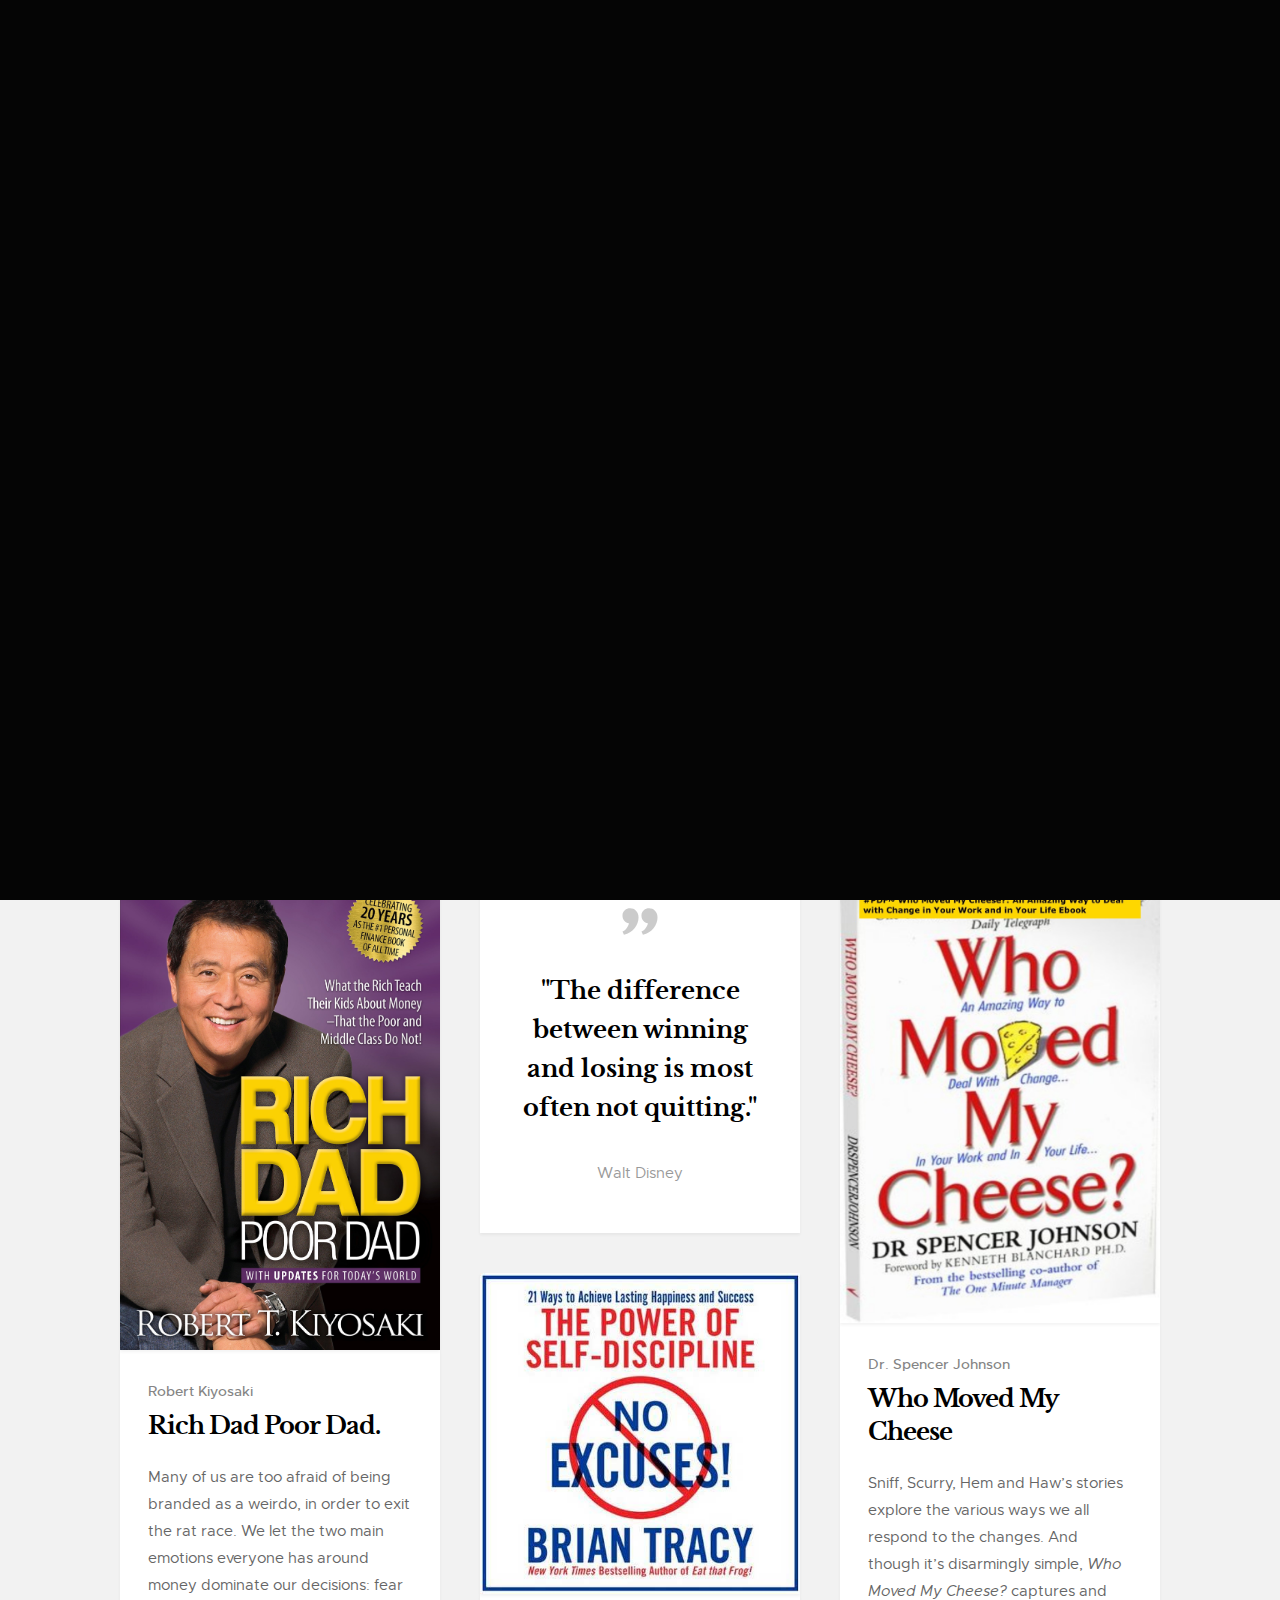
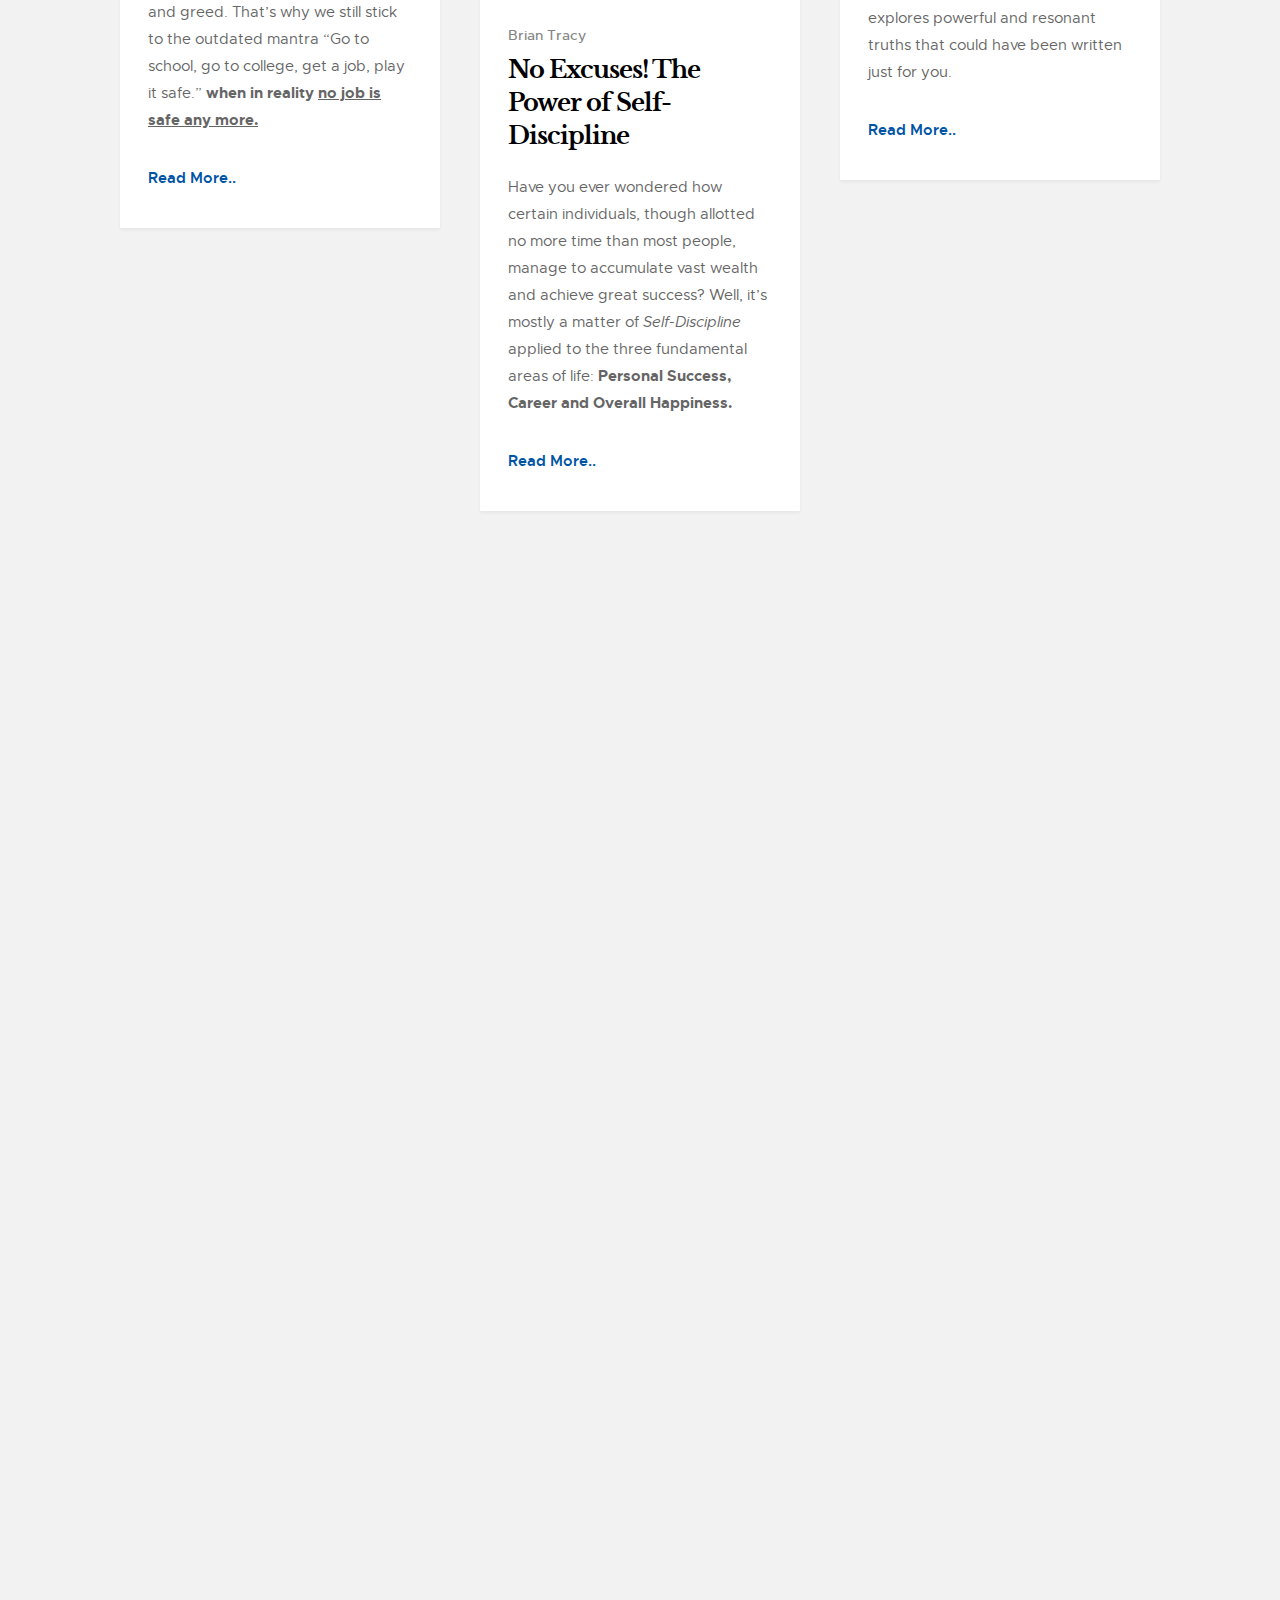
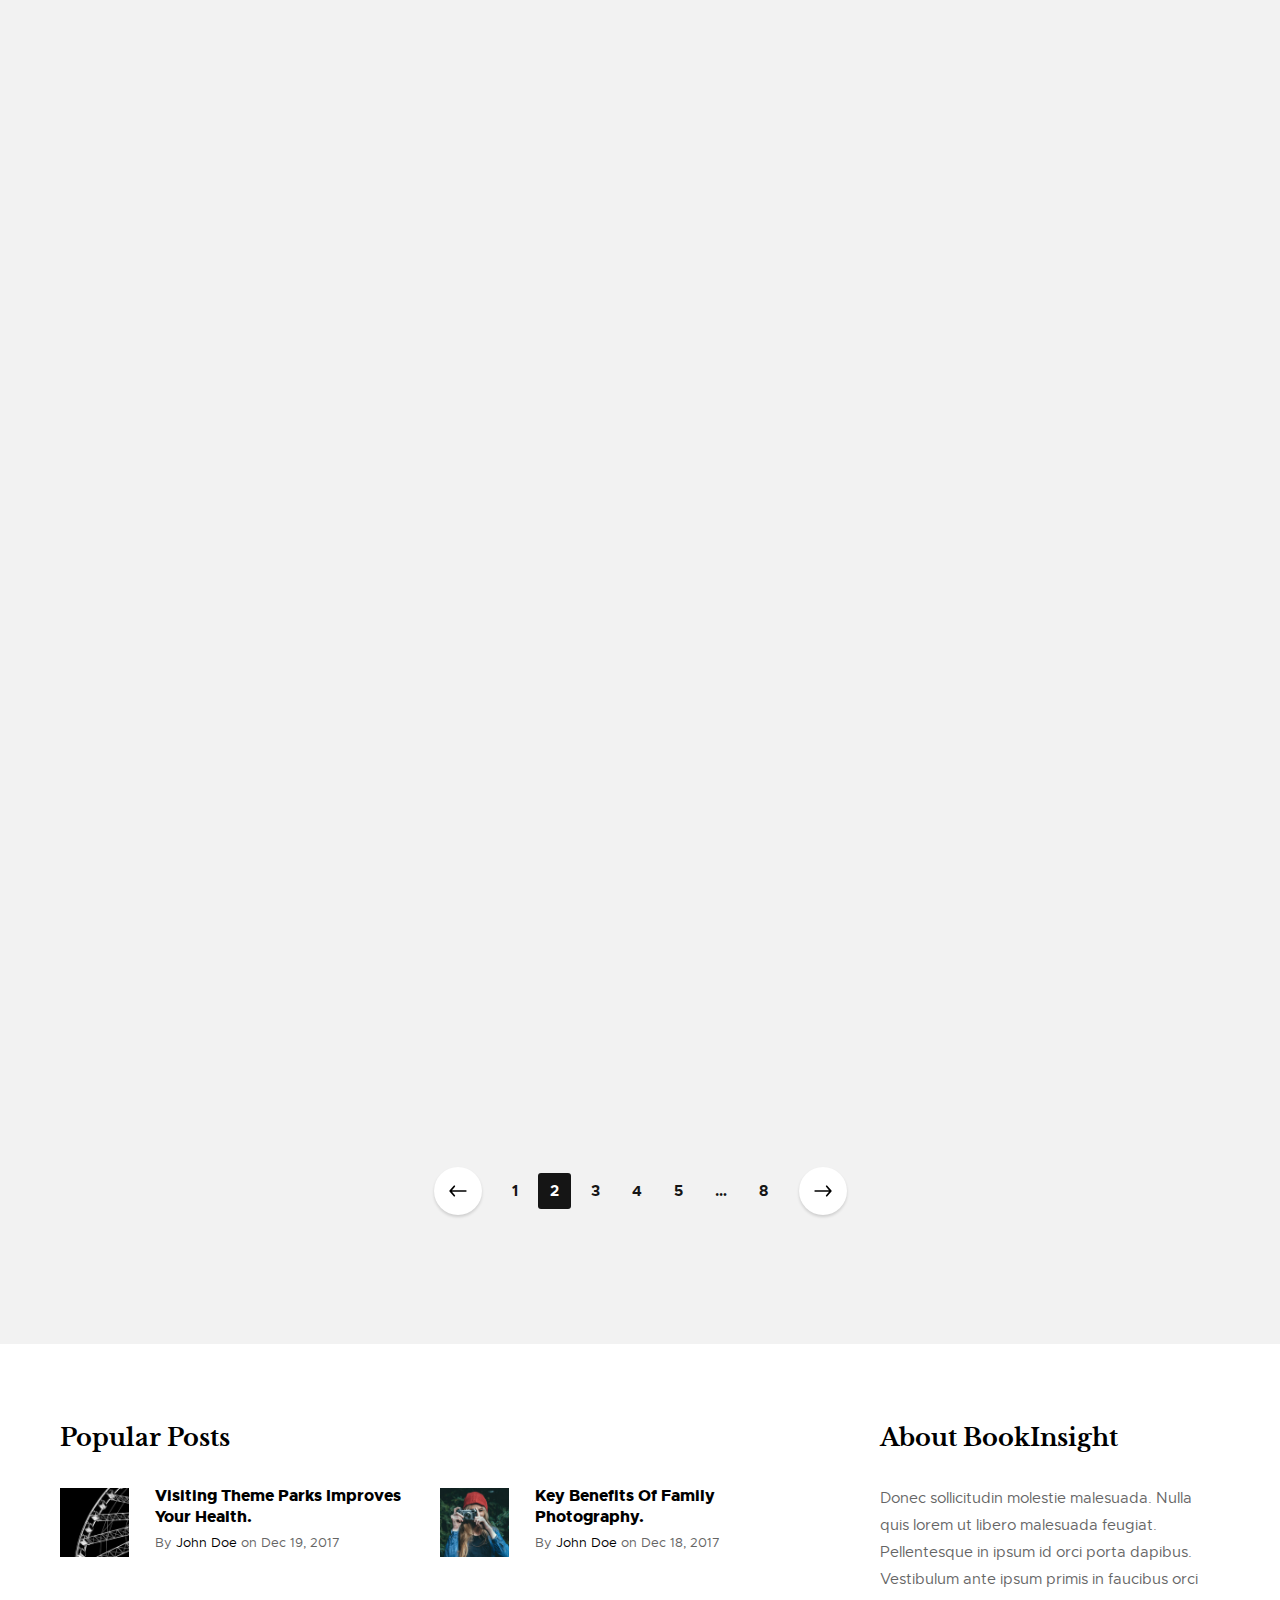
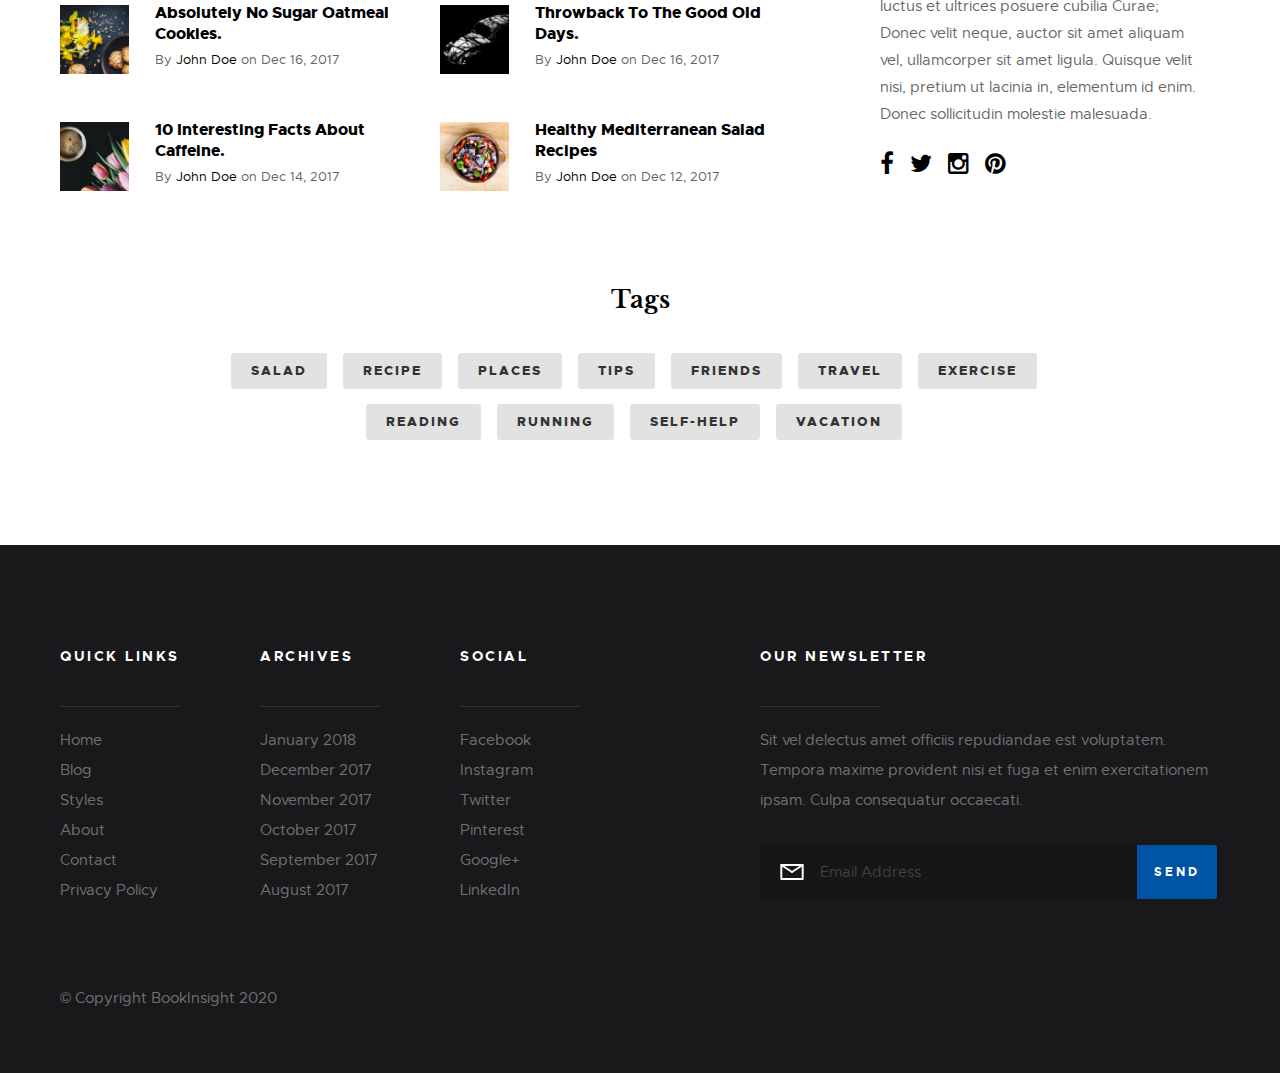
==== index.html @ 65cd1c28 "Changes" ====
<!DOCTYPE html>
<html class="no-js" lang="en">
<head>

    <!--- basic page needs
    ================================================== -->
    <meta charset="utf-8">
    <title>BookInnsight</title>
    <meta name="description" content="">
    <meta name="author" content="">

    <!-- mobile specific metas
    ================================================== -->
    <meta name="viewport" content="width=device-width, initial-scale=1, maximum-scale=1">

    <!-- CSS
    ================================================== -->
    <link rel="stylesheet" href="css/base.css">
    <link rel="stylesheet" href="css/vendor.css">
    <link rel="stylesheet" href="css/main.css">

    <!-- script
    ================================================== -->
    <script src="js/modernizr.js"></script>
    <script src="js/pace.min.js"></script>

    <!-- favicons
    ================================================== -->
    <link rel="shortcut icon" href="favicon.ico" type="image/x-icon">
    <link rel="icon" href="favicon.ico" type="image/x-icon">

</head>

<body id="top">

    <!-- pageheader
    ================================================== -->
    <section class="s-pageheader s-pageheader--home">

        <header class="header">
            <div class="header__content row">

                <div class="header__logo">
                    <a class="logo" href="index.html">
                        <img src="images/logo1.png" alt="Homepage">
                    </a>
                </div> <!-- end header__logo -->

                <ul class="header__social">
                    <li>
                        <a href="#0"><i class="fa fa-facebook" aria-hidden="true"></i></a>
                    </li>
                    <li>
                        <a href="#0"><i class="fa fa-twitter" aria-hidden="true"></i></a>
                    </li>
                    <li>
                        <a href="#0"><i class="fa fa-instagram" aria-hidden="true"></i></a>
                    </li>
                    <li>
                        <a href="#0"><i class="fa fa-pinterest" aria-hidden="true"></i></a>
                    </li>
                </ul> <!-- end header__social -->

                <a class="header__search-trigger" href="#0"></a>

                <div class="header__search">

                    <form role="search" method="get" class="header__search-form" action="#">
                        <label>
                            <span class="hide-content">Search for:</span>
                            <input type="search" class="search-field" placeholder="Type Keywords" value="" name="s" title="Search for:" autocomplete="off">
                        </label>
                        <input type="submit" class="search-submit" value="Search">
                    </form>
        
                    <a href="#0" title="Close Search" class="header__overlay-close">Close</a>

                </div>  <!-- end header__search -->


                <a class="header__toggle-menu" href="#0" title="Menu"><span>Menu</span></a>

                <nav class="header__nav-wrap">

                    <h2 class="header__nav-heading h6">Site Navigation</h2>

                    <ul class="header__nav">
                        <li class="current"><a href="index.html" title="">Home</a></li>
                        <li class="has-children">
                            <a href="#0" title="">Categories</a>
                            <ul class="sub-menu">
                            <li><a href="category.html">Financial</a></li>
                            <li><a href="category.html">Leadership</a></li>
                            <li><a href="category.html">Self Help</a></li>
                            <li><a href="category.html">Management</a></li>
                            <li><a href="category.html">Personal Growth</a></li>
                            <li><a href="category.html">Work</a></li>
                            </ul>
                        </li>
                        <li class="has-children">
                            <a href="#0" title="">Blog</a>
                            <ul class="sub-menu">
                            <li><a href="single-video.html">Video Post</a></li>
                            <li><a href="single-audio.html">Audio Post</a></li>
                            <li><a href="single-gallery.html">Gallery Post</a></li>
                            <li><a href="single-standard.html">Standard Post</a></li>
                            </ul>
                        </li>
                        <li><a href="style-guide.html" title="">Styles</a></li>
                        <li><a href="about.html" title="">About</a></li>
                        <li><a href="contact.html" title="">Contact</a></li>
                    </ul> <!-- end header__nav -->

                    <a href="#0" title="Close Menu" class="header__overlay-close close-mobile-menu">Close</a>

                </nav> <!-- end header__nav-wrap -->

            </div> <!-- header-content -->
        </header> <!-- header -->


        <div class="pageheader-content row">
            <div class="col-full">

                <div class="featured">

                    <div class="featured__column featured__column--big">
                        <div class="entry" style="background-image:url('images/thumbs/featured/habitss.jpg');">
                            
                            <div class="entry__content">
                                <span class="entry__category"><a href="#0">Self Help</a></span>

                                <h1><a href="#0" title="">“How you treat the one reveals how you
regard the many, because everyone is ultimately a one.”</a></h1>

                                <div class="entry__info">
                                    <a href="#0" class="entry__profile-pic">
                                        <img class="avatar" src="images/avatars/user-03.jpg" alt="">
                                    </a>

                                    <ul class="entry__meta">
                                        <li><a href="#0">Stephen R. Covey</a></li>
                                        <li>7 Habits of Highly Effective People</li>
                                    </ul>
                                </div>
                            </div> <!-- end entry__content -->
                            
                        </div> <!-- end entry -->
                    </div> <!-- end featured__big -->

                    <div class="featured__column featured__column--small">

                        <div class="entry" style="background-image:url('images/thumbs/featured/cheese.jpg');">
                            
                            <div class="entry__content">
                                <span class="entry__category"><a href="#0">Management</a></span>

                                <h1><a href="#0" title="">“See what you're doing wrong, laugh at it, change and do better.”</a></h1>

                                <div class="entry__info">
                                    <a href="#0" class="entry__profile-pic">
                                        <img class="avatar" src="images/avatars/user-03.jpg" alt="">
                                    </a>

                                    <ul class="entry__meta">
                                        <li><a href="#0">Spencer Johnson</a></li>
                                        <li>Who Moved My Cheese?</li>
                                    </ul>
                                </div>
                            </div> <!-- end entry__content -->
                          
                        </div> <!-- end entry -->

                        <div class="entry" style="background-image:url('images/thumbs/featured/richest.jpg');">

                            <div class="entry__content">
                                <span class="entry__category"><a href="#0">Fianancial</a></span>

                                <h1><a href="#0" title="">“Men of Action are favored by The GODDESS OF GOOD LUCK”</a></h1>

                                <div class="entry__info">
                                    <a href="#0" class="entry__profile-pic">
                                        <img class="avatar" src="images/avatars/user-03.jpg" alt="">
                                    </a>

                                    <ul class="entry__meta">
                                        <li><a href="#0">George S. Clason</a></li>
                                        <li>The Richest Man in Babylon</li>
                                    </ul>
                                </div>
                            </div> <!-- end entry__content -->

                        </div> <!-- end entry -->

                    </div> <!-- end featured__small -->
                </div> <!-- end featured -->

            </div> <!-- end col-full -->
        </div> <!-- end pageheader-content row -->

    </section> <!-- end s-pageheader -->


    <!-- s-content
    ================================================== -->
    <section class="s-content">
        
        <div class="row masonry-wrap">
            <div class="masonry">

                <div class="grid-sizer"></div>

                <article class="masonry__brick entry format-standard" data-aos="fade-up">
                        
                    <div class="entry__thumb">
                        <a href="single-standard.html" class="entry__thumb-link">
                            <img src="images/thumbs/masonry/richh_dad.jpg" 
                                    srcset="images/thumbs/masonry/richh_dad.jpg 1x, images/thumbs/masonry/richh_dad.jpg 2x" alt="">
                        </a>
                    </div>
    
                    <div class="entry__text">
                        <div class="entry__header">
                            
                            <div class="entry__date">
                                <a href="single-standard.html">Robert Kiyosaki</a>
                            </div>
                            <h1 class="entry__title"><a href="single-standard.html">Rich Dad Poor Dad.</a></h1>
                            
                        </div>
                        <div class="entry__excerpt">
                            <p>
                               Many of us are too afraid of being branded as a weirdo, in order to exit the rat race. We let the two main emotions everyone has around money dominate our decisions: fear and greed. That’s why we still stick to the outdated mantra “Go to school, go to college, get a job, play it safe.” <b>when in reality <u>no job is safe any more.</u> </b>
                            </p>
                        </div>
                        <div class="entry__meta">
                            <span class="entry__meta-links">
                                <a href="category.html">Read More..</a> 
                            </span>
                        </div>
                    </div>
    
                </article> <!-- end article -->

                <article class="masonry__brick entry format-quote" data-aos="fade-up">
                        
                    <div class="entry__thumb">
                        <blockquote>
                                <p>"The difference between winning and losing is most often not quitting."</p>
    
                                <cite>Walt Disney</cite>
                        </blockquote>
                    </div>   
    
                </article> <!-- end article -->

                <article class="masonry__brick entry format-standard" data-aos="fade-up">
                        
                    <div class="entry__thumb">
                        <a href="single-standard.html" class="entry__thumb-link">
                            <img src="images/thumbs/masonry/cheese.jpg" 
                                    srcset="images/thumbs/masonry/cheese.jpg 1x, images/thumbs/masonry/cheese.jpg 2x" alt="">
                        </a>
                    </div>
    
                    <div class="entry__text">
                        <div class="entry__header">
                            
                            <div class="entry__date">
                                <a href="single-standard.html">Dr. Spencer Johnson</a>
                            </div>
                            <h1 class="entry__title"><a href="single-standard.html">Who Moved My Cheese</a></h1>
                            
                        </div>
                        <div class="entry__excerpt">
                            <p>
                                Sniff, Scurry, Hem and Haw’s stories explore the various ways we all respond to the changes. And though it’s disarmingly simple, <i> Who Moved My Cheese?</i> captures and explores powerful and resonant truths that could have been written just for you.
                            </p>
                        </div>
                        <div class="entry__meta">
                            <span class="entry__meta-links">
                                <a href="category.html">Read More..</a>
                            </span>
                        </div>
                    </div>
    
                </article> <!-- end article -->

                <article class="masonry__brick entry format-standard" data-aos="fade-up">

                    <div class="entry__thumb">
                        <a href="single-standard.html" class="entry__thumb-link">
                            <img src="images/thumbs/masonry/excuses.jpg" 
                                    srcset="images/thumbs/masonry/excuses.jpg 1x, images/thumbs/masonry/excuses.jpg 2x" alt="">
                        </a>
                    </div>
    
                    <div class="entry__text">
                        <div class="entry__header">
                            
                            <div class="entry__date">
                                <a href="single-standard.html">Brian Tracy</a>
                            </div>
                            <h1 class="entry__title"><a href="single-standard.html">No Excuses! The Power of Self-Discipline</a></h1>
                            
                        </div>
                        <div class="entry__excerpt">
                            <p>
                                Have you ever wondered how certain individuals, though allotted no more time than most people, manage to accumulate vast wealth and achieve great success? Well, it’s mostly a matter of <i>Self-Discipline</i> applied to the three fundamental areas of life:<b> Personal Success, Career and Overall Happiness.</b>
                            </p>
                        </div>
                        <div class="entry__meta">
                            <span class="entry__meta-links">
                                <a href="category.html">Read More..</a>
                            </span>
                        </div>
                    </div>
    
                </article> <!-- end article -->

                <article class="masonry__brick entry format-standard" data-aos="fade-up">

                    <div class="entry__thumb">
                        <a href="single-standard.html" class="entry__thumb-link">
                            <img src="images/thumbs/masonry/habits.jpg" 
                                    srcset="images/thumbs/masonry/habits.jpg 1x, images/thumbs/masonry/habits.jpg 2x" alt="">
                        </a>
                    </div>
    
                    <div class="entry__text">
                        <div class="entry__header">
                            
                            <div class="entry__date">
                                <a href="single-standard.html">Stephen Covey</a>
                            </div>
                            <h1 class="entry__title"><a href="single-standard.html">
                                The 7 Habits of Highly Effective People                           </a></h1>
                            
                        </div>
                        <div class="entry__excerpt">
                            <p>
                                You can’t take shortcuts for real personal growth. You could master some outside skills like communication and time-management techniques, yet to fundamentally change you have to change your character.
                            </p>
                        </div>
                        <div class="entry__meta">
                            <span class="entry__meta-links">
                                <a href="#">Ready More..</a> 
                            </span>
                        </div>
                    </div>
    
                </article> <!-- end article -->

                <article class="masonry__brick entry format-video" data-aos="fade-up">
                        
                    <div class="entry__thumb video-image">
                        <a href="https://www.youtube.com/embed/yorbpf3TqqU" data-lity>
                            <img src="images/thumbs/masonry/babylon.jpg" 
                                    srcset="images/thumbs/masonry/babylon.jpg 1x, images/thumbs/masonry/babylon.jpg 2x" alt="">
                        </a>
                    </div>
    
                    <div class="entry__text">
                        <div class="entry__header">
                            
                            <div class="entry__date">
                                <a href="single-video.html">George S. Clason</a>
                            </div>
                            <h1 class="entry__title"><a href="single-video.html">The Richest Man in Babylon
                            </a></h1>
                            
                        </div>
                        <div class="entry__excerpt">
                            <p>
                                Arkad, a poor scribe who became the "Richest Man in Babylon". Included in Arkad's advice are the "Seven Cures" (or how to generate money and wealth), and the "Five Laws of Gold" (or how to protect and invest wealth).
                            </p>
                        </div>
                        <div class="entry__meta">
                            <span class="entry__meta-links">
                                <a href="category.html">Read More..</a> 
                            </span>
                        </div>
                    </div>
    
                </article> <!-- end article -->


                <article class="masonry__brick entry format-gallery" data-aos="fade-up">
                        
                    <div class="entry__thumb slider">
                        <div class="slider__slides">
                            <div class="slider__slide">
                                <img src="images/thumbs/masonry/gallery/brght.jpg" 
                                        srcset="images/thumbs/masonry/gallery/brght.jpg 1x, images/thumbs/masonry/gallery/brght.jpg 2x" alt=""> 
                            </div>
                            <div class="slider__slide">
                                <img src="images/thumbs/masonry/gallery/justdo.jpg" 
                                        srcset="images/thumbs/masonry/gallery/justdo.jpg 1x, images/thumbs/masonry/gallery/justdo.jpg 2x" alt=""> 
                            </div>
                            <div class="slider__slide">
                                <img src="images/thumbs/masonry/gallery/succ.jpg" 
                                        srcset="images/thumbs/masonry/gallery/succ.jpg 1x, images/thumbs/masonry/gallery/succ.jpg 2x" alt="">  
                            </div>
                        </div>
                    </div>
    
                    <div class="entry__text">
                        <div class="entry__header">
                            
                            <div class="entry__date">
                                <a href="single-gallery.html">BookInsight</a>
                            </div>
                            <h1 class="entry__title"><a href="single-gallery.html">Good Motivational Qoutes</a></h1>
                            
                        </div>
                        <div class="entry__excerpt">
                            <p>
                                Good quotes make you feel positive, optimistic, energetic and optimistic, ready to set goals and take action. Their effect might continue for a little while or longer. To set this attitude as habit, you need to read quotes often and every day.
                            </p>
                        </div>
                        <div class="entry__meta">
                            <span class="entry__meta-links">
                                <a href="category.html">More Qoutes..</a> 
                            </span>
                        </div>
                    </div>
    
                </article> <!-- end article -->

                <article class="masonry__brick entry format-audio" data-aos="fade-up">

                    <div class="entry__thumb">
                        <a href="single-audio.html" class="entry__thumb-link">
                            <img src="images/thumbs/masonry/notend.jpg" 
                                    srcset="images/thumbs/masonry/notend.jpg 1x, images/thumbs/masonry/notend.jpg 2x" alt="">
                        </a>
                        <div class="audio-wrap">
                            <audio id="player" src="media/This_is_not-the_end.mp3" width="100%" height="42" controls="controls"></audio>
                        </div>
                    </div>

                    <div class="entry__text">
                        <div class="entry__header">
                            
                            <div class="entry__date">
                                <a href="single-audio.html">BookInsight</a>
                            </div>
                            <h1 class="entry__title"><a href="single-audio.html">This is not the End-Inspirational Speech</a></h1>
                            
                        </div>
                        <div class="entry__excerpt">
                            <p>
                                Lorem ipsum Sed eiusmod esse aliqua sed incididunt aliqua incididunt mollit id et sit proident dolor nulla sed commodo est ad minim elit reprehenderit nisi officia aute incididunt velit sint in aliqua...
                            </p>
                        </div>
                        <div class="entry__meta">
                            <span class="entry__meta-links">
                                <a href="category.html">More..</a> 
                            </span>
                        </div>
                    </div>

                </article> <!-- end article -->

                <article class="masonry__brick entry format-link" data-aos="fade-up">
                    
                    <div class="entry__thumb">
                        <div class="link-wrap">
                            <p>You can check out our latest blog post here.</p>
                            <cite>
                                <a target="_blank" href="link for blog page">Click Here</a>
                            </cite>
                        </div>
                    </div>
                    
                </article> <!-- end article -->

                <article class="masonry__brick entry format-standard" data-aos="fade-up">

                    <div class="entry__thumb">
                        <a href="single-standard.html" class="entry__thumb-link">
                            <img src="images/thumbs/masonry/startwith.jpg" 
                                    srcset="images/thumbs/masonry/startwith.jpg 1x, images/thumbs/masonry/startwith.jpg 2x" alt="">
                        </a>
                    </div>

                    <div class="entry__text">
                        <div class="entry__header">
                            
                            <div class="entry__date">
                                <a href="single-standard.html">Simon Sinek</a>
                            </div>
                            <h1 class="entry__title"><a href="single-standard.html">START WITH WHY.</a></h1>
                        </div>
                        <div class="entry__excerpt">
                            <p>
                                There are leaders and there are those who lead. Start With Why is about a naturally occurring pattern, a way of thinking, acting and communicating that gives some leaders the ability to inspire those around them.
                            </p>
                        </div>
                        <div class="entry__meta">
                            <span class="entry__meta-links">
                                <a href="category.html">Read More..</a>
                            </span>
                        </div>
                    </div>

                </article> <!-- end article -->

                <article class="masonry__brick entry format-standard" data-aos="fade-up">

                    <div class="entry__thumb">
                        <a href="single-standard.html" class="entry__thumb-link">
                            <img src="images/thumbs/masonry/subcons.jpg" 
                                    srcset="images/thumbs/masonry/subcons.jpg 1x, images/thumbs/masonry/subcons.jpg 2x" alt="">
                        </a>
                    </div>

                    <div class="entry__text">
                        <div class="entry__header">
                            
                            <div class="entry__date">
                                <a href="single-standard.html">Joseph Murphy</a>
                            </div>
                            <h1 class="entry__title"><a href="single-standard.html">The Power of Your Subconscious Mind</a></h1>
                            
                        </div>
                        <div class="entry__excerpt">
                            <p>
                                 Learning to ride a bike is a great example of conscious to unconscious learning, which is an incredible tool your brain has. To use it, you must harness the power of your subconscious by repeated positive thoughts.
                            </p>
                        </div>
                        <div class="entry__meta">
                            <span class="entry__meta-links">
                                <a href="category.html">Read More..</a>
                            </span>
                        </div>
                    </div>

                </article> <!-- end article -->

                <article class="masonry__brick entry format-standard" data-aos="fade-up">

                    <div class="entry__thumb">
                        <a href="single-standard.html" class="entry__thumb-link">
                            <img src="images/thumbs/masonry/secret.jpg" 
                                    srcset="images/thumbs/masonry/secret.jpg 1x, images/thumbs/masonry/secret.jpg 2x" alt="">
                        </a>
                    </div>

                    <div class="entry__text">
                        <div class="entry__header">
                            
                            <div class="entry__date">
                                <a href="single-standard.html">Rhonda Byrne</a>
                            </div>
                            <h1 class="entry__title"><a href="single-standard.html">The Secret.</a></h1>
                            
                        </div>
                        <div class="entry__excerpt">
                            <p>
                                According to Byrne, the mind is a magnet, emitting and receiving frequencies to and from the Universe. Each thought sends out a signal, which is turn gathers similar frequencies – due to the law of attraction – before returning back to you. In this fashion, your mind can bring you anything you desire...
                            </p>
                        </div>
                        <div class="entry__meta">
                            <span class="entry__meta-links">
                                <a href="category.html">Read More..</a> 
                            </span>
                        </div>
                    </div>

                </article> <!-- end article -->


            </div> <!-- end masonry -->
        </div> <!-- end masonry-wrap -->

        <div class="row">
            <div class="col-full">
                <nav class="pgn">
                    <ul>
                        <li><a class="pgn__prev" href="#0">Prev</a></li>
                        <li><a class="pgn__num" href="#0">1</a></li>
                        <li><span class="pgn__num current">2</span></li>
                        <li><a class="pgn__num" href="#0">3</a></li>
                        <li><a class="pgn__num" href="#0">4</a></li>
                        <li><a class="pgn__num" href="#0">5</a></li>
                        <li><span class="pgn__num dots">…</span></li>
                        <li><a class="pgn__num" href="#0">8</a></li>
                        <li><a class="pgn__next" href="#0">Next</a></li>
                    </ul>
                </nav>
            </div>
        </div>

    </section> <!-- s-content -->


    <!-- s-extra
    ================================================== -->
    <section class="s-extra">

        <div class="row top">

            <div class="col-eight md-six tab-full popular">
                <h3>Popular Posts</h3>

                <div class="block-1-2 block-m-full popular__posts">
                    <article class="col-block popular__post">
                        <a href="#0" class="popular__thumb">
                            <img src="images/thumbs/small/wheel-150.jpg" alt="">
                        </a>
                        <h5><a href="#0">Visiting Theme Parks Improves Your Health.</a></h5>
                        <section class="popular__meta">
                                <span class="popular__author"><span>By</span> <a href="#0"> John Doe</a></span>
                            <span class="popular__date"><span>on</span> <time datetime="2017-12-19">Dec 19, 2017</time></span>
                        </section>
                    </article>
                    <article class="col-block popular__post">
                        <a href="#0" class="popular__thumb">
                            <img src="images/thumbs/small/shutterbug-150.jpg" alt="">
                        </a>
                        <h5><a href="#0">Key Benefits Of Family Photography.</a></h5>
                        <section class="popular__meta">
                            <span class="popular__author"><span>By</span> <a href="#0"> John Doe</a></span>
                            <span class="popular__date"><span>on</span> <time datetime="2017-12-18">Dec 18, 2017</time></span>
                        </section>
                    </article>
                    <article class="col-block popular__post">
                        <a href="#0" class="popular__thumb">
                            <img src="images/thumbs/small/cookies-150.jpg" alt="">
                        </a>
                        <h5><a href="#0">Absolutely No Sugar Oatmeal Cookies.</a></h5>
                        <section class="popular__meta">
                                <span class="popular__author"><span>By</span> <a href="#0"> John Doe</a></span>
                            <span class="popular__date"><span>on</span> <time datetime="2017-12-16">Dec 16, 2017</time></span>
                        </section>
                    </article>
                    <article class="col-block popular__post">
                        <a href="#0" class="popular__thumb">
                            <img src="images/thumbs/small/beetle-150.jpg" alt="">
                        </a>
                        <h5><a href="#0">Throwback To The Good Old Days.</a></h5>
                        <section class="popular__meta">
                            <span class="popular__author"><span>By</span> <a href="#0"> John Doe</a></span>
                            <span class="popular__date"><span>on</span> <time datetime="2017-12-16">Dec 16, 2017</time></span>
                        </section>
                    </article>
                    <article class="col-block popular__post">
                        <a href="#0" class="popular__thumb">
                            <img src="images/thumbs/small/tulips-150.jpg" alt="">
                        </a>
                        <h5><a href="#0">10 Interesting Facts About Caffeine.</a></h5>
                        <section class="popular__meta">
                            <span class="popular__author"><span>By</span> <a href="#0"> John Doe</a></span>
                            <span class="popular__date"><span>on</span> <time datetime="2017-12-14">Dec 14, 2017</time></span>
                        </section>
                    </article>
                    <article class="col-block popular__post">
                        <a href="#0" class="popular__thumb">
                            <img src="images/thumbs/small/salad-150.jpg" alt="">
                        </a>
                        <h5><a href="#0">Healthy Mediterranean Salad Recipes</a></h5>
                        <section class="popular__meta">
                            <span class="popular__author"><span>By</span> <a href="#0"> John Doe</a></span>
                            <span class="popular__date"><span>on</span> <time datetime="2017-12-12">Dec 12, 2017</time></span>
                        </section>
                    </article>
                </div> <!-- end popular_posts -->
            </div> <!-- end popular -->
            
            <div class="col-four md-six tab-full about">
                <h3>About BookInsight</h3>

                <p>
                Donec sollicitudin molestie malesuada. Nulla quis lorem ut libero malesuada feugiat. Pellentesque in ipsum id orci porta dapibus. Vestibulum ante ipsum primis in faucibus orci luctus et ultrices posuere cubilia Curae; Donec velit neque, auctor sit amet aliquam vel, ullamcorper sit amet ligula. Quisque velit nisi, pretium ut lacinia in, elementum id enim. Donec sollicitudin molestie malesuada.
                </p>

                <ul class="about__social">
                    <li>
                        <a href="#0"><i class="fa fa-facebook" aria-hidden="true"></i></a>
                    </li>
                    <li>
                        <a href="#0"><i class="fa fa-twitter" aria-hidden="true"></i></a>
                    </li>
                    <li>
                        <a href="#0"><i class="fa fa-instagram" aria-hidden="true"></i></a>
                    </li>
                    <li>
                        <a href="#0"><i class="fa fa-pinterest" aria-hidden="true"></i></a>
                    </li>
                </ul> <!-- end header__social -->
            </div> <!-- end about -->

        </div> <!-- end row -->

        <div class="row bottom tags-wrap">
            <div class="col-full tags">
                <h3>Tags</h3>

                <div class="tagcloud">
                    <a href="#0">Salad</a>
                    <a href="#0">Recipe</a>
                    <a href="#0">Places</a>
                    <a href="#0">Tips</a>
                    <a href="#0">Friends</a>
                    <a href="#0">Travel</a>
                    <a href="#0">Exercise</a>
                    <a href="#0">Reading</a>
                    <a href="#0">Running</a>
                    <a href="#0">Self-Help</a>
                    <a href="#0">Vacation</a>
                </div> <!-- end tagcloud -->
            </div> <!-- end tags -->
        </div> <!-- end tags-wrap -->

    </section> <!-- end s-extra -->


    <!-- s-footer
    ================================================== -->
    <footer class="s-footer">

        <div class="s-footer__main">
            <div class="row">
                
                <div class="col-two md-four mob-full s-footer__sitelinks">
                        
                    <h4>Quick Links</h4>

                    <ul class="s-footer__linklist">
                        <li><a href="#0">Home</a></li>
                        <li><a href="#0">Blog</a></li>
                        <li><a href="#0">Styles</a></li>
                        <li><a href="#0">About</a></li>
                        <li><a href="#0">Contact</a></li>
                        <li><a href="#0">Privacy Policy</a></li>
                    </ul>

                </div> <!-- end s-footer__sitelinks -->

                <div class="col-two md-four mob-full s-footer__archives">
                        
                    <h4>Archives</h4>

                    <ul class="s-footer__linklist">
                        <li><a href="#0">January 2018</a></li>
                        <li><a href="#0">December 2017</a></li>
                        <li><a href="#0">November 2017</a></li>
                        <li><a href="#0">October 2017</a></li>
                        <li><a href="#0">September 2017</a></li>
                        <li><a href="#0">August 2017</a></li>
                    </ul>

                </div> <!-- end s-footer__archives -->

                <div class="col-two md-four mob-full s-footer__social">
                        
                    <h4>Social</h4>

                    <ul class="s-footer__linklist">
                        <li><a href="#0">Facebook</a></li>
                        <li><a href="#0">Instagram</a></li>
                        <li><a href="#0">Twitter</a></li>
                        <li><a href="#0">Pinterest</a></li>
                        <li><a href="#0">Google+</a></li>
                        <li><a href="#0">LinkedIn</a></li>
                    </ul>

                </div> <!-- end s-footer__social -->

                <div class="col-five md-full end s-footer__subscribe">
                        
                    <h4>Our Newsletter</h4>

                    <p>Sit vel delectus amet officiis repudiandae est voluptatem. Tempora maxime provident nisi et fuga et enim exercitationem ipsam. Culpa consequatur occaecati.</p>

                    <div class="subscribe-form">
                        <form id="mc-form" class="group" novalidate="true">

                            <input type="email" value="" name="EMAIL" class="email" id="mc-email" placeholder="Email Address" required="">
                
                            <input type="submit" name="subscribe" value="Send">
                
                            <label for="mc-email" class="subscribe-message"></label>
                
                        </form>
                    </div>

                </div> <!-- end s-footer__subscribe -->

            </div>
        </div> <!-- end s-footer__main -->

        <div class="s-footer__bottom">
            <div class="row">
                <div class="col-full">
                    <div class="s-footer__copyright">
                        <span>© Copyright BookInsight 2020</span> 
                        </div>

                    <div class="go-top">
                        <a class="smoothscroll" title="Back to Top" href="#top"></a>
                    </div>
                </div>
            </div>
        </div> <!-- end s-footer__bottom -->

    </footer> <!-- end s-footer -->


    <!-- preloader
    ================================================== -->
    <div id="preloader">
        <div id="loader">
            <div class="line-scale">
                <div></div>
                <div></div>
                <div></div>
                <div></div>
                <div></div>
            </div>
        </div>
    </div>


    <!-- Java Script
    ================================================== -->
    <script src="js/jquery-3.2.1.min.js"></script>
    <script src="js/plugins.js"></script>
    <script src="js/main.js"></script>

</body>

</html>
---- css/base.css ----
/* =================================================================== 
 *
 *  Philosophy v1.0 Base Stylesheet
 *  12-30-2017
 *  ------------------------------------------------------------------
 *
 *  TOC:
 *  # imports
 *  # normalize
 *  # basic/base setup styles
 *    ## Media
 *    ## Typography resets
 *    ## links
 *    ## inputs
 *  # grid
 *    ## medium size devices
 *    ## tablets
 *    ## mobile devices
 *    ## small mobile devices
 *  # block grids
 *    ## medium size devices
 *    ## tablets
 *    ## mobile devices
 *    ## small mobile devices
 *  # MISC
 *
 * =================================================================== */


/* ===================================================================
 *  # imports 
 *
 * ------------------------------------------------------------------- */
@import url("font-awesome/css/font-awesome.min.css");
@import url("fonts.css");


/* ===================================================================
 *  # normalize
 *  normalize.css v5.0.0 | MIT License | 
 *  github.com/necolas/normalize.css
 *
 * ------------------------------------------------------------------- */
html {
   font-family: sans-serif;
   line-height: 1.15;
   -ms-text-size-adjust: 100%;
   -webkit-text-size-adjust: 100%;
}

body {
   margin: 0;
}

article,
aside,
footer,
header,
nav,
section {
   display: block;
}

h1 {
   font-size: 2em;
   margin: 0.67em 0;
}

figcaption,
figure,
main {
   display: block;
}

figure {
   margin: 1em 40px;
}

hr {
   box-sizing: content-box;
   height: 0;
   overflow: visible;
}

pre {
   font-family: monospace, monospace;
   font-size: 1em;
}

a {
   background-color: transparent;
   -webkit-text-decoration-skip: objects;
}

a:active,
a:hover {
   outline-width: 0;
}

abbr[title] {
   border-bottom: none;
   text-decoration: underline;
   text-decoration: underline dotted;
}

b,
strong {
   font-weight: inherit;
}

b,
strong {
   font-weight: bolder;
}

code,
kbd,
samp {
   font-family: monospace, monospace;
   font-size: 1em;
}

dfn {
   font-style: italic;
}

mark {
   background-color: #ff0;
   color: #000;
}

small {
   font-size: 80%;
}

sub,
sup {
   font-size: 75%;
   line-height: 0;
   position: relative;
   vertical-align: baseline;
}

sub {
   bottom: -0.25em;
}

sup {
   top: -0.5em;
}

audio,
video {
   display: inline-block;
}

audio:not([controls]) {
   display: none;
   height: 0;
}

img {
   border-style: none;
}

svg:not(:root) {
   overflow: hidden;
}

button,
input,
optgroup,
select,
textarea {
   font-family: sans-serif;
   font-size: 100%;
   line-height: 1.15;
   margin: 0;
}

button,
input {
   overflow: visible;
}

button,
select {
   text-transform: none;
}

button,
html [type="button"],
[type="reset"],
[type="submit"] {
   -webkit-appearance: button;
}

button::-moz-focus-inner,
[type="button"]::-moz-focus-inner,
[type="reset"]::-moz-focus-inner,
[type="submit"]::-moz-focus-inner {
   border-style: none;
   padding: 0;
}

button:-moz-focusring,
[type="button"]:-moz-focusring,
[type="reset"]:-moz-focusring,
[type="submit"]:-moz-focusring {
   outline: 1px dotted ButtonText;
}

fieldset {
   border: 1px solid #c0c0c0;
   margin: 0 2px;
   padding: 0.35em 0.625em 0.75em;
}

legend {
   box-sizing: border-box;
   color: inherit;
   display: table;
   max-width: 100%;
   padding: 0;
   white-space: normal;
}

progress {
   display: inline-block;
   vertical-align: baseline;
}

textarea {
   overflow: auto;
}

[type="checkbox"],
[type="radio"] {
   box-sizing: border-box;
   padding: 0;
}

[type="number"]::-webkit-inner-spin-button,
[type="number"]::-webkit-outer-spin-button {
   height: auto;
}

[type="search"] {
   -webkit-appearance: textfield;
   outline-offset: -2px;
}

[type="search"]::-webkit-search-cancel-button,
[type="search"]::-webkit-search-decoration {
   -webkit-appearance: none;
}

::-webkit-file-upload-button {
   -webkit-appearance: button;
   font: inherit;
}

details,
menu {
   display: block;
}

summary {
   display: list-item;
}

canvas {
   display: inline-block;
}

template {
   display: none;
}

[hidden] {
   display: none;
}


/* ===================================================================
*  # basic/base setup styles
*
* ------------------------------------------------------------------- */
html {
   font-size: 62.5%;
   box-sizing: border-box;
}

*,
*::before,
*::after {
   box-sizing: inherit;
}

body {
   font-weight: normal;
   line-height: 1;
   word-wrap: break-word;
   text-rendering: optimizeLegibility;
   -webkit-overflow-scrolling: touch;
   -webkit-text-size-adjust: none;
}

body,
input,
button {
   -moz-osx-font-smoothing: grayscale;
   -webkit-font-smoothing: antialiased;
}

/* ------------------------------------------------------------------- 
 * ## Media
 * ------------------------------------------------------------------- */
img,
video {
   max-width: 100%;
   height: auto;
}

/* ------------------------------------------------------------------- 
 * ## Typography resets 
 * ------------------------------------------------------------------- */
div, dl, dt, dd, ul, ol, li, h1, h2, h3, h4, h5, h6, pre, form, p, blockquote, th, td {
   margin: 0;
   padding: 0;
}

h1, h2, h3, h4, h5, h6 {
   -webkit-font-smoothing: auto;
   -webkit-font-smoothing: antialiased;
   -webkit-font-variant-ligatures: common-ligatures;
   -moz-font-variant-ligatures: common-ligatures;
   font-variant-ligatures: common-ligatures;
   text-rendering: optimizeLegibility;
}

em,
i {
   font-style: italic;
   line-height: inherit;
}

strong,
b {
   font-weight: bold;
   line-height: inherit;
}

small {
   font-size: 60%;
   line-height: inherit;
}

ol,
ul {
   list-style: none;
}

li {
   display: block;
}

/* ------------------------------------------------------------------- 
 * ## links
 * ------------------------------------------------------------------- */
a {
   text-decoration: none;
   line-height: inherit;
}

a img {
   border: none;
}

/* ------------------------------------------------------------------- 
 *  ## inputs
 * ------------------------------------------------------------------- */
fieldset {
   margin: 0;
   padding: 0;
}

input[type="email"],
input[type="number"],
input[type="search"],
input[type="text"],
input[type="tel"],
input[type="url"],
input[type="password"],
textarea {
   -webkit-appearance: none;
   -moz-appearance: none;
   -ms-appearance: none;
   -o-appearance: none;
   appearance: none;
}


/* ===================================================================
 * # grid
 *
 * ------------------------------------------------------------------- */
.row {
   width: 94%;
   max-width: 1200px;
   margin: 0 auto;
}

.row:after {
   content: "";
   display: table;
   clear: both;
}

.row .row {
   width: auto;
   max-width: none;
   margin-left: -20px;
   margin-right: -20px;
}

/* column blocks
 * -------------------------------------- */
[class*="col-"] {
   float: left;
   padding: 0 20px;
}

[class*="col-"] + [class*="col-"].end {
   float: right;
}

/* column width classes 
 * -------------------------------------- */
.col-one {
   width: 8.33333%;
}

.col-two,
.col-1-6 {
   width: 16.66667%;
}

.col-three,
.col-1-4 {
   width: 25%;
}

.col-four,
.col-1-3 {
   width: 33.33333%;
}

.col-five {
   width: 41.66667%;
}

.col-six,
.col-1-2 {
   width: 50%;
}

.col-seven {
   width: 58.33333%;
}

.col-eight,
.col-2-3 {
   width: 66.66667%;
}

.col-nine,
.col-3-4 {
  width: 75%;
}

.col-ten,
.col-5-6 {
   width: 83.33333%;
}

.col-eleven {
   width: 91.66667%;
}

.col-twelve,
.col-full {
   width: 100%;
}


/* ------------------------------------------------------------------- 
 * ## medium size devices
 * ------------------------------------------------------------------- */
@media only screen and (max-width: 1200px) {
   .row .row {
      margin-left: -15px;
      margin-right: -15px;
   }

   [class*="col-"] {
      padding: 0 15px;
   }

   .md-two,
   .md-1-6 {
      width: 16.66667%;
   }

   .md-one {
      width: 8.33333%;
   }

   .md-three,
   .md-1-4 {
      width: 25%;
   }

   .md-four,
   .md-1-3 {
      width: 33.33333%;
   }

   .md-five {
      width: 41.66667%;
   }

   .md-six,
   .md-1-2 {
      width: 50%;
   }

   .md-seven {
      width: 58.33333%;
   }

   .md-eight,
   .md-2-3 {
      width: 66.66667%;
   }

   .md-nine,
   .md-3-4 {
      width: 75%;
   }

   .md-ten,
   .md-5-6 {
      width: 83.33333%;
   }

   .md-eleven {
      width: 91.66667%;
   }

   .md-twelve,
   .md-full {
      width: 100%;
   }
}

/* ------------------------------------------------------------------- 
 * ## tablets
 * ------------------------------------------------------------------- */
@media only screen and (max-width: 800px) {
   .row {
      width: 90%;
   }

   .tab-1-4 {
      width: 25%;
   }

   .tab-1-3 {
      width: 33.33333%;
   }

   .tab-1-2 {
      width: 50%;
   }

   .tab-2-3 {
      width: 66.66667%;
   }

   .tab-3-4 {
      width: 75%;
   }

   .tab-full {
      width: 100%;
   }

   .hide-on-tablet {
      display: none;
   }
}

/* ------------------------------------------------------------------- 
 * ## mobile devices
 * ------------------------------------------------------------------- */
@media only screen and (max-width: 600px) {
   .row {
      width: auto;
      padding-left: 25px;
      padding-right: 25px;
   }

   .row .row {
      margin-left: -10px;
      margin-right: -10px;
      padding-left: 0;
      padding-right: 0;
   }

   [class*="col-"] {
      padding: 0 10px;
   }

   .mob-1-4 {
      width: 25%;
   }

   .mob-1-3 {
      width: 33.33333%;
   }

   .mob-1-2 {
      width: 50%;
   }

   .mob-2-3 {
      width: 66.66667%;
   }

   .mob-3-4 {
      width: 75%;
   }

   .mob-full {
      width: 100%;
   }

   .hide-on-mobile {
      display: none;
   }
}

/* ------------------------------------------------------------------- 
 * ## small mobile devices
 * ------------------------------------------------------------------- */

/* stack columns on small mobile devices
 * ------------------------------------------------------------------- */
@media only screen and (max-width: 400px) {
   .row .row {
      margin-left: 0;
      margin-right: 0;
   }

   [class*="col-"] {
      width: 100% !important;
      float: none !important;
      clear: both !important;
      margin-left: 0;
      margin-right: 0;
      padding: 0;
   }

   [class*="col-"] + [class*="col-"].end {
      float: none;
   }
}


/* ===================================================================
 * # block grids
 *
 * ------------------------------------------------------------------- */

/* Equally-sized columns define at row level
 * ------------------------------------------------------------------- */
[class*="block-"]:after {
   content: "";
   display: table;
   clear: both;
}

.block-1-6 .col-block {
   width: 16.66667%;
}

.block-1-5 .col-block {
   width: 20%;
}

.block-1-4 .col-block {
   width: 25%;
}

.block-1-3 .col-block {
   width: 33.33333%;
}

.block-1-2 .col-block {
   width: 50%;
}

/**
 * Clearing for block grid columns. Allow columns with 
 * different heights to align properly.
 */
.block-1-6 .col-block:nth-child(6n + 1),
.block-1-5 .col-block:nth-child(5n + 1),
.block-1-4 .col-block:nth-child(4n + 1),
.block-1-3 .col-block:nth-child(3n + 1),
.block-1-2 .col-block:nth-child(2n + 1) {
   clear: both;
}

/* ------------------------------------------------------------------- 
 * ## medium size devices
 * ------------------------------------------------------------------- */
@media only screen and (max-width: 1200px) {
   .block-m-1-6 .col-block {
      width: 16.66667%;
   }

   .block-m-1-5 .col-block {
      width: 20%;
   }

   .block-m-1-4 .col-block {
      width: 25%;
   }

   .block-m-1-3 .col-block {
      width: 33.33333%;
   }

   .block-m-1-2 .col-block {
      width: 50%;
   }

   .block-m-full .col-block {
      width: 100%;
      clear: both;
   }

   [class*="block-m-"] .col-block:nth-child(n) {
      clear: none;
   }

   .block-m-1-6 .col-block:nth-child(6n + 1),
   .block-m-1-5 .col-block:nth-child(5n + 1),
   .block-m-1-4 .col-block:nth-child(4n + 1),
   .block-m-1-3 .col-block:nth-child(3n + 1),
   .block-m-1-2 .col-block:nth-child(2n + 1) {
      clear: both;
   }
}

/* ------------------------------------------------------------------- 
 * ## tablets
 * ------------------------------------------------------------------- */
@media only screen and (max-width: 800px) {
   .block-tab-1-6 .col-block {
      width: 16.66667%;
   }

   .block-tab-1-5 .col-block {
      width: 20%;
   }

   .block-tab-1-4 .col-block {
      width: 25%;
   }

   .block-tab-1-3 .col-block {
      width: 33.33333%;
   }

   .block-tab-1-2 .col-block {
      width: 50%;
   }

   .block-tab-full .col-block {
      width: 100%;
      clear: both;
   }

   [class*="block-tab-"] .col-block:nth-child(n) {
      clear: none;
   }

   .block-tab-1-6 .col-block:nth-child(6n + 1),
   .block-tab-1-6 .col-block:nth-child(5n + 1),
   .block-tab-1-4 .col-block:nth-child(4n + 1),
   .block-tab-1-3 .col-block:nth-child(3n + 1),
   .block-tab-1-2 .col-block:nth-child(2n + 1) {
      clear: both;
   }
}

/* ------------------------------------------------------------------- 
 * ## mobile devices
 * ------------------------------------------------------------------- */
@media only screen and (max-width: 600px) {
   .block-mob-1-6 .col-block {
      width: 16.66667%;
   }

   .block-mob-1-5 .col-block {
      width: 20%;
   }

   .block-mob-1-4 .col-block {
      width: 25%;
   }

   .block-mob-1-3 .col-block {
      width: 33.33333%;
   }

   .block-mob-1-2 .col-block {
      width: 50%;
   }

   .block-mob-full .col-block {
      width: 100%;
      clear: both;
   }

   [class*="block-mob-"] .col-block:nth-child(n) {
      clear: none;
   }

   .block-mob-1-6 .col-block:nth-child(6n + 1),
   .block-mob-1-5 .col-block:nth-child(5n + 1),
   .block-mob-1-4 .col-block:nth-child(4n + 1),
   .block-mob-1-3 .col-block:nth-child(3n + 1),
   .block-mob-1-2 .col-block:nth-child(2n + 1) {
      clear: both;
   }
}

/* ------------------------------------------------------------------- 
 * ## small mobile devices
 * ------------------------------------------------------------------- */

/* stack columns on small mobile devices
 * ------------------------------------------------------------------- */
@media only screen and (max-width: 400px) {
   .stack .col-block {
      width: 100% !important;
      float: none !important;
      clear: both !important;
      margin-left: 0;
      margin-right: 0;
   }
}


/* ===================================================================
 * # MISC
 *
 * ------------------------------------------------------------------- */
.group:after {
   content: "";
   display: table;
   clear: both;
}

/* Misc Helper Styles
 * -------------------------------------- */
.is-hidden {
   display: none;
}

.is-invisible {
   visibility: hidden;
}

.antialiased {
   -webkit-font-smoothing: antialiased;
   -moz-osx-font-smoothing: grayscale;
}

.overflow-hidden {
   overflow: hidden;
}

.remove-bottom {
   margin-bottom: 0;
}

.half-bottom {
   margin-bottom: 1.5rem !important;
}

.add-bottom {
   margin-bottom: 3rem !important;
}

.no-border {
   border: none;
}

.full-width {
   width: 100%;
}

.text-center {
   text-align: center;
}

.text-left {
   text-align: left;
}

.text-right {
   text-align: right;
}

.pull-left {
   float: left;
}

.pull-right {
   float: right;
}

.align-center {
   margin-left: auto;
   margin-right: auto;
   text-align: center;
}

/*# sourceMappingURL=base.css.map */
---- css/vendor.css ----
/* =================================================================== 
 *
 *  Philosophy v1.0 Vendor/Third Party CSS 
 *  12-30-2017
 *  ------------------------------------------------------------------
 *
 *  TOC:
 *  # lity - v1.6.6 - 2016-04-22
 *  # Animate on Scroll
 *  # Slick Slider
 *  # MediaElement
 *  # prettyprint GitHub Theme
 *
 * =================================================================== */


/* ===================================================================
 * # lity - v1.6.6 - 2016-04-22
 *   http://sorgalla.com/lity/
 *   Copyright (c) 2016 Jan Sorgalla; Licensed MIT 
 * ------------------------------------------------------------------- */
.lity {
   z-index: 9990;
   position: fixed;
   top: 0;
   right: 0;
   bottom: 0;
   left: 0;
   white-space: nowrap;
   background: #ffffff;
   background: white;
   outline: none !important;
   opacity: 0;
   -webkit-transition: opacity 0.3s ease;
   -o-transition: opacity 0.3s ease;
   transition: opacity 0.3s ease;
}

.lity.lity-opened {
   opacity: 1;
}

.lity.lity-closed {
   opacity: 0;
}

.lity * {
   -webkit-box-sizing: border-box;
   -moz-box-sizing: border-box;
   box-sizing: border-box;
}

.lity-wrap {
   z-index: 9990;
   position: fixed;
   top: 0;
   right: 0;
   bottom: 0;
   left: 0;
   text-align: center;
   outline: none !important;
}

.lity-wrap:before {
   content: '';
   display: inline-block;
   height: 100%;
   vertical-align: middle;
   margin-right: -0.25em;
}

.lity-loader {
   z-index: 9991;
   color: #333;
   position: absolute;
   top: 50%;
   margin-top: -0.8em;
   width: 100%;
   text-align: center;
   font-size: 14px;
   font-family: Arial, Helvetica, sans-serif;
   opacity: 0;
   -webkit-transition: opacity 0.3s ease;
   -o-transition: opacity 0.3s ease;
   transition: opacity 0.3s ease;
}

.lity-loading .lity-loader {
   opacity: 1;
}

.lity-container {
   z-index: 9992;
   position: relative;
   text-align: left;
   vertical-align: middle;
   display: inline-block;
   white-space: normal;
   max-width: 100%;
   max-height: 100%;
   outline: none !important;
}

.lity-content {
   z-index: 9993;
   width: 100%;
   -webkit-transform: scale(1);
   -ms-transform: scale(1);
   -o-transform: scale(1);
   transform: scale(1);
   -webkit-transition: -webkit-transform 0.3s ease;
   -o-transition: -o-transform 0.3s ease;
   transition: transform 0.3s ease;
}

.lity-loading .lity-content,
.lity-closed .lity-content {
   -webkit-transform: scale(0.8);
   -ms-transform: scale(0.8);
   -o-transform: scale(0.8);
   transform: scale(0.8);
}

.lity-content:after {
   content: '';
   position: absolute;
   left: 0;
   top: 0;
   bottom: 0;
   display: block;
   right: 0;
   width: auto;
   height: auto;
   z-index: -1;
}

.lity-close {
   z-index: 9994;
   width: 42px;
   height: 42px;
   position: fixed;
   text-align: center !important;
   right: 20px;
   top: 20px;
   -webkit-appearance: none;
   cursor: pointer;
   text-decoration: none;
   text-align: center;
   padding: 0;
   margin: 0;
   color: black;
   font-style: normal;
   font-size: 30px;
   font-family: Arial, sans-serif;
   line-height: 42px;
   border: 0;
   background: transparent;
   outline: none;
   -webkit-box-shadow: none;
   box-shadow: none;
   font: 0/0 a;
   text-shadow: none;
   color: transparent;
   border-radius: 50%;
}

.lity-close::before,
.lity-close::after {
   display: block;
   content: "";
   height: 20px;
   width: 2px;
   background-color: black;
   position: absolute;
   top: 11px;
   left: 20px;
}

.lity-close::before {
   -webkit-transform: rotate(-45deg);
   -ms-transform: rotate(-45deg);
   transform: rotate(-45deg);
}

.lity-close::after {
   -webkit-transform: rotate(45deg);
   -ms-transform: rotate(45deg);
   transform: rotate(45deg);
}

.lity-close::-moz-focus-inner {
   border: 0;
   padding: 0;
}

.lity-close:hover,
.lity-close:focus,
.lity-close:active,
.lity-close:visited {
   text-decoration: none;
   text-align: center;
   padding: 0;
   color: #fff;
   font-style: normal;
   font-size: 30px;
   font-family: Arial, sans-serif;
   line-height: 36px;
   border: 0;
   background: transparent;
   outline: none;
   -webkit-box-shadow: none;
   box-shadow: none;
   font: 0/0 a;
   text-shadow: none;
   color: transparent;
}

.lity-close:hover::before,
.lity-close:hover::after,
.lity-close:focus::before,
.lity-close:focus::after,
.lity-close:active::before,
.lity-close:active::after,
.lity-close:visited::before,
.lity-close:visited::after {
   background-color: #0054a5;
}

/* Image */
.lity-image img {
   max-width: 100%;
   display: block;
   line-height: 0;
   border: 0;
}

/* iFrame */
.lity-iframe .lity-container {
   width: 100%;
   max-width: 964px;
}

.lity-iframe-container {
   width: 100%;
   height: 0;
   padding-top: 56.25%;
   overflow: auto;
   pointer-events: auto;
   -webkit-transform: translateZ(0);
   transform: translateZ(0);
   -webkit-overflow-scrolling: touch;
}

.lity-iframe-container iframe {
   position: absolute;
   display: block;
   top: 0;
   left: 0;
   width: 100%;
   height: 100%;
   background: #000;
}

.lity-hide {
   display: none;
}


/* ===================================================================
 * # Animate on Scroll 
 *   https://michalsnik.github.io/aos/
 *
 * ------------------------------------------------------------------- */
[data-aos][data-aos][data-aos-duration='50'],
body[data-aos-duration='50'] [data-aos] {
   transition-duration: 50ms;
}

[data-aos][data-aos][data-aos-delay='50'],
body[data-aos-delay='50'] [data-aos] {
   transition-delay: 0;
}

[data-aos][data-aos][data-aos-delay='50'].aos-animate,
body[data-aos-delay='50'] [data-aos].aos-animate {
   transition-delay: 50ms;
}

[data-aos][data-aos][data-aos-duration='100'],
body[data-aos-duration='100'] [data-aos] {
   transition-duration: .1s;
}

[data-aos][data-aos][data-aos-delay='100'],
body[data-aos-delay='100'] [data-aos] {
   transition-delay: 0;
}

[data-aos][data-aos][data-aos-delay='100'].aos-animate,
body[data-aos-delay='100'] [data-aos].aos-animate {
   transition-delay: .1s;
}

[data-aos][data-aos][data-aos-duration='150'],
body[data-aos-duration='150'] [data-aos] {
   transition-duration: .15s;
}

[data-aos][data-aos][data-aos-delay='150'],
body[data-aos-delay='150'] [data-aos] {
   transition-delay: 0;
}

[data-aos][data-aos][data-aos-delay='150'].aos-animate,
body[data-aos-delay='150'] [data-aos].aos-animate {
   transition-delay: .15s;
}

[data-aos][data-aos][data-aos-duration='200'],
body[data-aos-duration='200'] [data-aos] {
   transition-duration: .2s;
}

[data-aos][data-aos][data-aos-delay='200'],
body[data-aos-delay='200'] [data-aos] {
   transition-delay: 0;
}

[data-aos][data-aos][data-aos-delay='200'].aos-animate,
body[data-aos-delay='200'] [data-aos].aos-animate {
   transition-delay: .2s;
}

[data-aos][data-aos][data-aos-duration='250'],
body[data-aos-duration='250'] [data-aos] {
   transition-duration: .25s;
}

[data-aos][data-aos][data-aos-delay='250'],
body[data-aos-delay='250'] [data-aos] {
   transition-delay: 0;
}

[data-aos][data-aos][data-aos-delay='250'].aos-animate,
body[data-aos-delay='250'] [data-aos].aos-animate {
   transition-delay: .25s;
}

[data-aos][data-aos][data-aos-duration='300'],
body[data-aos-duration='300'] [data-aos] {
   transition-duration: .3s;
}

[data-aos][data-aos][data-aos-delay='300'],
body[data-aos-delay='300'] [data-aos] {
   transition-delay: 0;
}

[data-aos][data-aos][data-aos-delay='300'].aos-animate,
body[data-aos-delay='300'] [data-aos].aos-animate {
   transition-delay: .3s;
}

[data-aos][data-aos][data-aos-duration='350'],
body[data-aos-duration='350'] [data-aos] {
   transition-duration: .35s;
}

[data-aos][data-aos][data-aos-delay='350'],
body[data-aos-delay='350'] [data-aos] {
   transition-delay: 0;
}

[data-aos][data-aos][data-aos-delay='350'].aos-animate,
body[data-aos-delay='350'] [data-aos].aos-animate {
   transition-delay: .35s;
}

[data-aos][data-aos][data-aos-duration='400'],
body[data-aos-duration='400'] [data-aos] {
   transition-duration: .4s;
}

[data-aos][data-aos][data-aos-delay='400'],
body[data-aos-delay='400'] [data-aos] {
   transition-delay: 0;
}

[data-aos][data-aos][data-aos-delay='400'].aos-animate,
body[data-aos-delay='400'] [data-aos].aos-animate {
   transition-delay: .4s;
}

[data-aos][data-aos][data-aos-duration='450'],
body[data-aos-duration='450'] [data-aos] {
   transition-duration: .45s;
}

[data-aos][data-aos][data-aos-delay='450'],
body[data-aos-delay='450'] [data-aos] {
   transition-delay: 0;
}

[data-aos][data-aos][data-aos-delay='450'].aos-animate,
body[data-aos-delay='450'] [data-aos].aos-animate {
   transition-delay: .45s;
}

[data-aos][data-aos][data-aos-duration='500'],
body[data-aos-duration='500'] [data-aos] {
   transition-duration: .5s;
}

[data-aos][data-aos][data-aos-delay='500'],
body[data-aos-delay='500'] [data-aos] {
   transition-delay: 0;
}

[data-aos][data-aos][data-aos-delay='500'].aos-animate,
body[data-aos-delay='500'] [data-aos].aos-animate {
   transition-delay: .5s;
}

[data-aos][data-aos][data-aos-duration='550'],
body[data-aos-duration='550'] [data-aos] {
   transition-duration: .55s;
}

[data-aos][data-aos][data-aos-delay='550'],
body[data-aos-delay='550'] [data-aos] {
   transition-delay: 0;
}

[data-aos][data-aos][data-aos-delay='550'].aos-animate,
body[data-aos-delay='550'] [data-aos].aos-animate {
   transition-delay: .55s;
}

[data-aos][data-aos][data-aos-duration='600'],
body[data-aos-duration='600'] [data-aos] {
   transition-duration: .6s;
}

[data-aos][data-aos][data-aos-delay='600'],
body[data-aos-delay='600'] [data-aos] {
   transition-delay: 0;
}

[data-aos][data-aos][data-aos-delay='600'].aos-animate,
body[data-aos-delay='600'] [data-aos].aos-animate {
   transition-delay: .6s;
}

[data-aos][data-aos][data-aos-duration='650'],
body[data-aos-duration='650'] [data-aos] {
   transition-duration: .65s;
}

[data-aos][data-aos][data-aos-delay='650'],
body[data-aos-delay='650'] [data-aos] {
   transition-delay: 0;
}

[data-aos][data-aos][data-aos-delay='650'].aos-animate,
body[data-aos-delay='650'] [data-aos].aos-animate {
   transition-delay: .65s;
}

[data-aos][data-aos][data-aos-duration='700'],
body[data-aos-duration='700'] [data-aos] {
   transition-duration: .7s;
}

[data-aos][data-aos][data-aos-delay='700'],
body[data-aos-delay='700'] [data-aos] {
   transition-delay: 0;
}

[data-aos][data-aos][data-aos-delay='700'].aos-animate,
body[data-aos-delay='700'] [data-aos].aos-animate {
   transition-delay: .7s;
}

[data-aos][data-aos][data-aos-duration='750'],
body[data-aos-duration='750'] [data-aos] {
   transition-duration: .75s;
}

[data-aos][data-aos][data-aos-delay='750'],
body[data-aos-delay='750'] [data-aos] {
   transition-delay: 0;
}

[data-aos][data-aos][data-aos-delay='750'].aos-animate,
body[data-aos-delay='750'] [data-aos].aos-animate {
   transition-delay: .75s;
}

[data-aos][data-aos][data-aos-duration='800'],
body[data-aos-duration='800'] [data-aos] {
   transition-duration: .8s;
}

[data-aos][data-aos][data-aos-delay='800'],
body[data-aos-delay='800'] [data-aos] {
   transition-delay: 0;
}

[data-aos][data-aos][data-aos-delay='800'].aos-animate,
body[data-aos-delay='800'] [data-aos].aos-animate {
   transition-delay: .8s;
}

[data-aos][data-aos][data-aos-duration='850'],
body[data-aos-duration='850'] [data-aos] {
   transition-duration: .85s;
}

[data-aos][data-aos][data-aos-delay='850'],
body[data-aos-delay='850'] [data-aos] {
   transition-delay: 0;
}

[data-aos][data-aos][data-aos-delay='850'].aos-animate,
body[data-aos-delay='850'] [data-aos].aos-animate {
   transition-delay: .85s;
}

[data-aos][data-aos][data-aos-duration='900'],
body[data-aos-duration='900'] [data-aos] {
   transition-duration: .9s;
}

[data-aos][data-aos][data-aos-delay='900'],
body[data-aos-delay='900'] [data-aos] {
   transition-delay: 0;
}

[data-aos][data-aos][data-aos-delay='900'].aos-animate,
body[data-aos-delay='900'] [data-aos].aos-animate {
   transition-delay: .9s;
}

[data-aos][data-aos][data-aos-duration='950'],
body[data-aos-duration='950'] [data-aos] {
   transition-duration: .95s;
}

[data-aos][data-aos][data-aos-delay='950'],
body[data-aos-delay='950'] [data-aos] {
   transition-delay: 0;
}

[data-aos][data-aos][data-aos-delay='950'].aos-animate,
body[data-aos-delay='950'] [data-aos].aos-animate {
   transition-delay: .95s;
}

[data-aos][data-aos][data-aos-duration='1000'],
body[data-aos-duration='1000'] [data-aos] {
   transition-duration: 1s;
}

[data-aos][data-aos][data-aos-delay='1000'],
body[data-aos-delay='1000'] [data-aos] {
   transition-delay: 0;
}

[data-aos][data-aos][data-aos-delay='1000'].aos-animate,
body[data-aos-delay='1000'] [data-aos].aos-animate {
   transition-delay: 1s;
}

[data-aos][data-aos][data-aos-duration='1050'],
body[data-aos-duration='1050'] [data-aos] {
   transition-duration: 1.05s;
}

[data-aos][data-aos][data-aos-delay='1050'],
body[data-aos-delay='1050'] [data-aos] {
   transition-delay: 0;
}

[data-aos][data-aos][data-aos-delay='1050'].aos-animate,
body[data-aos-delay='1050'] [data-aos].aos-animate {
   transition-delay: 1.05s;
}

[data-aos][data-aos][data-aos-duration='1100'],
body[data-aos-duration='1100'] [data-aos] {
   transition-duration: 1.1s;
}

[data-aos][data-aos][data-aos-delay='1100'],
body[data-aos-delay='1100'] [data-aos] {
   transition-delay: 0;
}

[data-aos][data-aos][data-aos-delay='1100'].aos-animate,
body[data-aos-delay='1100'] [data-aos].aos-animate {
   transition-delay: 1.1s;
}

[data-aos][data-aos][data-aos-duration='1150'],
body[data-aos-duration='1150'] [data-aos] {
   transition-duration: 1.15s;
}

[data-aos][data-aos][data-aos-delay='1150'],
body[data-aos-delay='1150'] [data-aos] {
   transition-delay: 0;
}

[data-aos][data-aos][data-aos-delay='1150'].aos-animate,
body[data-aos-delay='1150'] [data-aos].aos-animate {
   transition-delay: 1.15s;
}

[data-aos][data-aos][data-aos-duration='1200'],
body[data-aos-duration='1200'] [data-aos] {
   transition-duration: 1.2s;
}

[data-aos][data-aos][data-aos-delay='1200'],
body[data-aos-delay='1200'] [data-aos] {
   transition-delay: 0;
}

[data-aos][data-aos][data-aos-delay='1200'].aos-animate,
body[data-aos-delay='1200'] [data-aos].aos-animate {
   transition-delay: 1.2s;
}

[data-aos][data-aos][data-aos-duration='1250'],
body[data-aos-duration='1250'] [data-aos] {
   transition-duration: 1.25s;
}

[data-aos][data-aos][data-aos-delay='1250'],
body[data-aos-delay='1250'] [data-aos] {
   transition-delay: 0;
}

[data-aos][data-aos][data-aos-delay='1250'].aos-animate,
body[data-aos-delay='1250'] [data-aos].aos-animate {
   transition-delay: 1.25s;
}

[data-aos][data-aos][data-aos-duration='1300'],
body[data-aos-duration='1300'] [data-aos] {
   transition-duration: 1.3s;
}

[data-aos][data-aos][data-aos-delay='1300'],
body[data-aos-delay='1300'] [data-aos] {
   transition-delay: 0;
}

[data-aos][data-aos][data-aos-delay='1300'].aos-animate,
body[data-aos-delay='1300'] [data-aos].aos-animate {
   transition-delay: 1.3s;
}

[data-aos][data-aos][data-aos-duration='1350'],
body[data-aos-duration='1350'] [data-aos] {
   transition-duration: 1.35s;
}

[data-aos][data-aos][data-aos-delay='1350'],
body[data-aos-delay='1350'] [data-aos] {
   transition-delay: 0;
}

[data-aos][data-aos][data-aos-delay='1350'].aos-animate,
body[data-aos-delay='1350'] [data-aos].aos-animate {
   transition-delay: 1.35s;
}

[data-aos][data-aos][data-aos-duration='1400'],
body[data-aos-duration='1400'] [data-aos] {
   transition-duration: 1.4s;
}

[data-aos][data-aos][data-aos-delay='1400'],
body[data-aos-delay='1400'] [data-aos] {
   transition-delay: 0;
}

[data-aos][data-aos][data-aos-delay='1400'].aos-animate,
body[data-aos-delay='1400'] [data-aos].aos-animate {
   transition-delay: 1.4s;
}

[data-aos][data-aos][data-aos-duration='1450'],
body[data-aos-duration='1450'] [data-aos] {
   transition-duration: 1.45s;
}

[data-aos][data-aos][data-aos-delay='1450'],
body[data-aos-delay='1450'] [data-aos] {
   transition-delay: 0;
}

[data-aos][data-aos][data-aos-delay='1450'].aos-animate,
body[data-aos-delay='1450'] [data-aos].aos-animate {
   transition-delay: 1.45s;
}

[data-aos][data-aos][data-aos-duration='1500'],
body[data-aos-duration='1500'] [data-aos] {
   transition-duration: 1.5s;
}

[data-aos][data-aos][data-aos-delay='1500'],
body[data-aos-delay='1500'] [data-aos] {
   transition-delay: 0;
}

[data-aos][data-aos][data-aos-delay='1500'].aos-animate,
body[data-aos-delay='1500'] [data-aos].aos-animate {
   transition-delay: 1.5s;
}

[data-aos][data-aos][data-aos-duration='1550'],
body[data-aos-duration='1550'] [data-aos] {
   transition-duration: 1.55s;
}

[data-aos][data-aos][data-aos-delay='1550'],
body[data-aos-delay='1550'] [data-aos] {
   transition-delay: 0;
}

[data-aos][data-aos][data-aos-delay='1550'].aos-animate,
body[data-aos-delay='1550'] [data-aos].aos-animate {
   transition-delay: 1.55s;
}

[data-aos][data-aos][data-aos-duration='1600'],
body[data-aos-duration='1600'] [data-aos] {
   transition-duration: 1.6s;
}

[data-aos][data-aos][data-aos-delay='1600'],
body[data-aos-delay='1600'] [data-aos] {
   transition-delay: 0;
}

[data-aos][data-aos][data-aos-delay='1600'].aos-animate,
body[data-aos-delay='1600'] [data-aos].aos-animate {
   transition-delay: 1.6s;
}

[data-aos][data-aos][data-aos-duration='1650'],
body[data-aos-duration='1650'] [data-aos] {
   transition-duration: 1.65s;
}

[data-aos][data-aos][data-aos-delay='1650'],
body[data-aos-delay='1650'] [data-aos] {
   transition-delay: 0;
}

[data-aos][data-aos][data-aos-delay='1650'].aos-animate,
body[data-aos-delay='1650'] [data-aos].aos-animate {
   transition-delay: 1.65s;
}

[data-aos][data-aos][data-aos-duration='1700'],
body[data-aos-duration='1700'] [data-aos] {
   transition-duration: 1.7s;
}

[data-aos][data-aos][data-aos-delay='1700'],
body[data-aos-delay='1700'] [data-aos] {
   transition-delay: 0;
}

[data-aos][data-aos][data-aos-delay='1700'].aos-animate,
body[data-aos-delay='1700'] [data-aos].aos-animate {
   transition-delay: 1.7s;
}

[data-aos][data-aos][data-aos-duration='1750'],
body[data-aos-duration='1750'] [data-aos] {
   transition-duration: 1.75s;
}

[data-aos][data-aos][data-aos-delay='1750'],
body[data-aos-delay='1750'] [data-aos] {
   transition-delay: 0;
}

[data-aos][data-aos][data-aos-delay='1750'].aos-animate,
body[data-aos-delay='1750'] [data-aos].aos-animate {
   transition-delay: 1.75s;
}

[data-aos][data-aos][data-aos-duration='1800'],
body[data-aos-duration='1800'] [data-aos] {
   transition-duration: 1.8s;
}

[data-aos][data-aos][data-aos-delay='1800'],
body[data-aos-delay='1800'] [data-aos] {
   transition-delay: 0;
}

[data-aos][data-aos][data-aos-delay='1800'].aos-animate,
body[data-aos-delay='1800'] [data-aos].aos-animate {
   transition-delay: 1.8s;
}

[data-aos][data-aos][data-aos-duration='1850'],
body[data-aos-duration='1850'] [data-aos] {
   transition-duration: 1.85s;
}

[data-aos][data-aos][data-aos-delay='1850'],
body[data-aos-delay='1850'] [data-aos] {
   transition-delay: 0;
}

[data-aos][data-aos][data-aos-delay='1850'].aos-animate,
body[data-aos-delay='1850'] [data-aos].aos-animate {
   transition-delay: 1.85s;
}

[data-aos][data-aos][data-aos-duration='1900'],
body[data-aos-duration='1900'] [data-aos] {
   transition-duration: 1.9s;
}

[data-aos][data-aos][data-aos-delay='1900'],
body[data-aos-delay='1900'] [data-aos] {
   transition-delay: 0;
}

[data-aos][data-aos][data-aos-delay='1900'].aos-animate,
body[data-aos-delay='1900'] [data-aos].aos-animate {
   transition-delay: 1.9s;
}

[data-aos][data-aos][data-aos-duration='1950'],
body[data-aos-duration='1950'] [data-aos] {
   transition-duration: 1.95s;
}

[data-aos][data-aos][data-aos-delay='1950'],
body[data-aos-delay='1950'] [data-aos] {
   transition-delay: 0;
}

[data-aos][data-aos][data-aos-delay='1950'].aos-animate,
body[data-aos-delay='1950'] [data-aos].aos-animate {
   transition-delay: 1.95s;
}

[data-aos][data-aos][data-aos-duration='2000'],
body[data-aos-duration='2000'] [data-aos] {
   transition-duration: 2s;
}

[data-aos][data-aos][data-aos-delay='2000'],
body[data-aos-delay='2000'] [data-aos] {
   transition-delay: 0;
}

[data-aos][data-aos][data-aos-delay='2000'].aos-animate,
body[data-aos-delay='2000'] [data-aos].aos-animate {
   transition-delay: 2s;
}

[data-aos][data-aos][data-aos-duration='2050'],
body[data-aos-duration='2050'] [data-aos] {
   transition-duration: 2.05s;
}

[data-aos][data-aos][data-aos-delay='2050'],
body[data-aos-delay='2050'] [data-aos] {
   transition-delay: 0;
}

[data-aos][data-aos][data-aos-delay='2050'].aos-animate,
body[data-aos-delay='2050'] [data-aos].aos-animate {
   transition-delay: 2.05s;
}

[data-aos][data-aos][data-aos-duration='2100'],
body[data-aos-duration='2100'] [data-aos] {
   transition-duration: 2.1s;
}

[data-aos][data-aos][data-aos-delay='2100'],
body[data-aos-delay='2100'] [data-aos] {
   transition-delay: 0;
}

[data-aos][data-aos][data-aos-delay='2100'].aos-animate,
body[data-aos-delay='2100'] [data-aos].aos-animate {
   transition-delay: 2.1s;
}

[data-aos][data-aos][data-aos-duration='2150'],
body[data-aos-duration='2150'] [data-aos] {
   transition-duration: 2.15s;
}

[data-aos][data-aos][data-aos-delay='2150'],
body[data-aos-delay='2150'] [data-aos] {
   transition-delay: 0;
}

[data-aos][data-aos][data-aos-delay='2150'].aos-animate,
body[data-aos-delay='2150'] [data-aos].aos-animate {
   transition-delay: 2.15s;
}

[data-aos][data-aos][data-aos-duration='2200'],
body[data-aos-duration='2200'] [data-aos] {
   transition-duration: 2.2s;
}

[data-aos][data-aos][data-aos-delay='2200'],
body[data-aos-delay='2200'] [data-aos] {
   transition-delay: 0;
}

[data-aos][data-aos][data-aos-delay='2200'].aos-animate,
body[data-aos-delay='2200'] [data-aos].aos-animate {
   transition-delay: 2.2s;
}

[data-aos][data-aos][data-aos-duration='2250'],
body[data-aos-duration='2250'] [data-aos] {
   transition-duration: 2.25s;
}

[data-aos][data-aos][data-aos-delay='2250'],
body[data-aos-delay='2250'] [data-aos] {
   transition-delay: 0;
}

[data-aos][data-aos][data-aos-delay='2250'].aos-animate,
body[data-aos-delay='2250'] [data-aos].aos-animate {
   transition-delay: 2.25s;
}

[data-aos][data-aos][data-aos-duration='2300'],
body[data-aos-duration='2300'] [data-aos] {
   transition-duration: 2.3s;
}

[data-aos][data-aos][data-aos-delay='2300'],
body[data-aos-delay='2300'] [data-aos] {
   transition-delay: 0;
}

[data-aos][data-aos][data-aos-delay='2300'].aos-animate,
body[data-aos-delay='2300'] [data-aos].aos-animate {
   transition-delay: 2.3s;
}

[data-aos][data-aos][data-aos-duration='2350'],
body[data-aos-duration='2350'] [data-aos] {
   transition-duration: 2.35s;
}

[data-aos][data-aos][data-aos-delay='2350'],
body[data-aos-delay='2350'] [data-aos] {
   transition-delay: 0;
}

[data-aos][data-aos][data-aos-delay='2350'].aos-animate,
body[data-aos-delay='2350'] [data-aos].aos-animate {
   transition-delay: 2.35s;
}

[data-aos][data-aos][data-aos-duration='2400'],
body[data-aos-duration='2400'] [data-aos] {
   transition-duration: 2.4s;
}

[data-aos][data-aos][data-aos-delay='2400'],
body[data-aos-delay='2400'] [data-aos] {
   transition-delay: 0;
}

[data-aos][data-aos][data-aos-delay='2400'].aos-animate,
body[data-aos-delay='2400'] [data-aos].aos-animate {
   transition-delay: 2.4s;
}

[data-aos][data-aos][data-aos-duration='2450'],
body[data-aos-duration='2450'] [data-aos] {
   transition-duration: 2.45s;
}

[data-aos][data-aos][data-aos-delay='2450'],
body[data-aos-delay='2450'] [data-aos] {
   transition-delay: 0;
}

[data-aos][data-aos][data-aos-delay='2450'].aos-animate,
body[data-aos-delay='2450'] [data-aos].aos-animate {
   transition-delay: 2.45s;
}

[data-aos][data-aos][data-aos-duration='2500'],
body[data-aos-duration='2500'] [data-aos] {
   transition-duration: 2.5s;
}

[data-aos][data-aos][data-aos-delay='2500'],
body[data-aos-delay='2500'] [data-aos] {
   transition-delay: 0;
}

[data-aos][data-aos][data-aos-delay='2500'].aos-animate,
body[data-aos-delay='2500'] [data-aos].aos-animate {
   transition-delay: 2.5s;
}

[data-aos][data-aos][data-aos-duration='2550'],
body[data-aos-duration='2550'] [data-aos] {
   transition-duration: 2.55s;
}

[data-aos][data-aos][data-aos-delay='2550'],
body[data-aos-delay='2550'] [data-aos] {
   transition-delay: 0;
}

[data-aos][data-aos][data-aos-delay='2550'].aos-animate,
body[data-aos-delay='2550'] [data-aos].aos-animate {
   transition-delay: 2.55s;
}

[data-aos][data-aos][data-aos-duration='2600'],
body[data-aos-duration='2600'] [data-aos] {
   transition-duration: 2.6s;
}

[data-aos][data-aos][data-aos-delay='2600'],
body[data-aos-delay='2600'] [data-aos] {
   transition-delay: 0;
}

[data-aos][data-aos][data-aos-delay='2600'].aos-animate,
body[data-aos-delay='2600'] [data-aos].aos-animate {
   transition-delay: 2.6s;
}

[data-aos][data-aos][data-aos-duration='2650'],
body[data-aos-duration='2650'] [data-aos] {
   transition-duration: 2.65s;
}

[data-aos][data-aos][data-aos-delay='2650'],
body[data-aos-delay='2650'] [data-aos] {
   transition-delay: 0;
}

[data-aos][data-aos][data-aos-delay='2650'].aos-animate,
body[data-aos-delay='2650'] [data-aos].aos-animate {
   transition-delay: 2.65s;
}

[data-aos][data-aos][data-aos-duration='2700'],
body[data-aos-duration='2700'] [data-aos] {
   transition-duration: 2.7s;
}

[data-aos][data-aos][data-aos-delay='2700'],
body[data-aos-delay='2700'] [data-aos] {
   transition-delay: 0;
}

[data-aos][data-aos][data-aos-delay='2700'].aos-animate,
body[data-aos-delay='2700'] [data-aos].aos-animate {
   transition-delay: 2.7s;
}

[data-aos][data-aos][data-aos-duration='2750'],
body[data-aos-duration='2750'] [data-aos] {
   transition-duration: 2.75s;
}

[data-aos][data-aos][data-aos-delay='2750'],
body[data-aos-delay='2750'] [data-aos] {
   transition-delay: 0;
}

[data-aos][data-aos][data-aos-delay='2750'].aos-animate,
body[data-aos-delay='2750'] [data-aos].aos-animate {
   transition-delay: 2.75s;
}

[data-aos][data-aos][data-aos-duration='2800'],
body[data-aos-duration='2800'] [data-aos] {
   transition-duration: 2.8s;
}

[data-aos][data-aos][data-aos-delay='2800'],
body[data-aos-delay='2800'] [data-aos] {
   transition-delay: 0;
}

[data-aos][data-aos][data-aos-delay='2800'].aos-animate,
body[data-aos-delay='2800'] [data-aos].aos-animate {
   transition-delay: 2.8s;
}

[data-aos][data-aos][data-aos-duration='2850'],
body[data-aos-duration='2850'] [data-aos] {
   transition-duration: 2.85s;
}

[data-aos][data-aos][data-aos-delay='2850'],
body[data-aos-delay='2850'] [data-aos] {
   transition-delay: 0;
}

[data-aos][data-aos][data-aos-delay='2850'].aos-animate,
body[data-aos-delay='2850'] [data-aos].aos-animate {
   transition-delay: 2.85s;
}

[data-aos][data-aos][data-aos-duration='2900'],
body[data-aos-duration='2900'] [data-aos] {
   transition-duration: 2.9s;
}

[data-aos][data-aos][data-aos-delay='2900'],
body[data-aos-delay='2900'] [data-aos] {
   transition-delay: 0;
}

[data-aos][data-aos][data-aos-delay='2900'].aos-animate,
body[data-aos-delay='2900'] [data-aos].aos-animate {
   transition-delay: 2.9s;
}

[data-aos][data-aos][data-aos-duration='2950'],
body[data-aos-duration='2950'] [data-aos] {
   transition-duration: 2.95s;
}

[data-aos][data-aos][data-aos-delay='2950'],
body[data-aos-delay='2950'] [data-aos] {
   transition-delay: 0;
}

[data-aos][data-aos][data-aos-delay='2950'].aos-animate,
body[data-aos-delay='2950'] [data-aos].aos-animate {
   transition-delay: 2.95s;
}

[data-aos][data-aos][data-aos-duration='3000'],
body[data-aos-duration='3000'] [data-aos] {
   transition-duration: 3s;
}

[data-aos][data-aos][data-aos-delay='3000'],
body[data-aos-delay='3000'] [data-aos] {
   transition-delay: 0;
}

[data-aos][data-aos][data-aos-delay='3000'].aos-animate,
body[data-aos-delay='3000'] [data-aos].aos-animate {
   transition-delay: 3s;
}

[data-aos][data-aos][data-aos-easing=linear],
body[data-aos-easing=linear] [data-aos] {
   transition-timing-function: cubic-bezier(0.25, 0.25, 0.75, 0.75);
}

[data-aos][data-aos][data-aos-easing=ease],
body[data-aos-easing=ease] [data-aos] {
   transition-timing-function: ease;
}

[data-aos][data-aos][data-aos-easing=ease-in],
body[data-aos-easing=ease-in] [data-aos] {
   transition-timing-function: ease-in;
}

[data-aos][data-aos][data-aos-easing=ease-out],
body[data-aos-easing=ease-out] [data-aos] {
   transition-timing-function: ease-out;
}

[data-aos][data-aos][data-aos-easing=ease-in-out],
body[data-aos-easing=ease-in-out] [data-aos] {
   transition-timing-function: ease-in-out;
}

[data-aos][data-aos][data-aos-easing=ease-in-back],
body[data-aos-easing=ease-in-back] [data-aos] {
   transition-timing-function: cubic-bezier(0.6, -0.28, 0.735, 0.045);
}

[data-aos][data-aos][data-aos-easing=ease-out-back],
body[data-aos-easing=ease-out-back] [data-aos] {
   transition-timing-function: cubic-bezier(0.175, 0.885, 0.32, 1.275);
}

[data-aos][data-aos][data-aos-easing=ease-in-out-back],
body[data-aos-easing=ease-in-out-back] [data-aos] {
   transition-timing-function: cubic-bezier(0.68, -0.55, 0.265, 1.55);
}

[data-aos][data-aos][data-aos-easing=ease-in-sine],
body[data-aos-easing=ease-in-sine] [data-aos] {
   transition-timing-function: cubic-bezier(0.47, 0, 0.745, 0.715);
}

[data-aos][data-aos][data-aos-easing=ease-out-sine],
body[data-aos-easing=ease-out-sine] [data-aos] {
   transition-timing-function: cubic-bezier(0.39, 0.575, 0.565, 1);
}

[data-aos][data-aos][data-aos-easing=ease-in-out-sine],
body[data-aos-easing=ease-in-out-sine] [data-aos] {
   transition-timing-function: cubic-bezier(0.445, 0.05, 0.55, 0.95);
}

[data-aos][data-aos][data-aos-easing=ease-in-quad],
body[data-aos-easing=ease-in-quad] [data-aos] {
   transition-timing-function: cubic-bezier(0.55, 0.085, 0.68, 0.53);
}

[data-aos][data-aos][data-aos-easing=ease-out-quad],
body[data-aos-easing=ease-out-quad] [data-aos] {
   transition-timing-function: cubic-bezier(0.25, 0.46, 0.45, 0.94);
}

[data-aos][data-aos][data-aos-easing=ease-in-out-quad],
body[data-aos-easing=ease-in-out-quad] [data-aos] {
   transition-timing-function: cubic-bezier(0.455, 0.03, 0.515, 0.955);
}

[data-aos][data-aos][data-aos-easing=ease-in-cubic],
body[data-aos-easing=ease-in-cubic] [data-aos] {
   transition-timing-function: cubic-bezier(0.55, 0.085, 0.68, 0.53);
}

[data-aos][data-aos][data-aos-easing=ease-out-cubic],
body[data-aos-easing=ease-out-cubic] [data-aos] {
   transition-timing-function: cubic-bezier(0.25, 0.46, 0.45, 0.94);
}

[data-aos][data-aos][data-aos-easing=ease-in-out-cubic],
body[data-aos-easing=ease-in-out-cubic] [data-aos] {
   transition-timing-function: cubic-bezier(0.455, 0.03, 0.515, 0.955);
}

[data-aos][data-aos][data-aos-easing=ease-in-quart],
body[data-aos-easing=ease-in-quart] [data-aos] {
   transition-timing-function: cubic-bezier(0.55, 0.085, 0.68, 0.53);
}

[data-aos][data-aos][data-aos-easing=ease-out-quart],
body[data-aos-easing=ease-out-quart] [data-aos] {
   transition-timing-function: cubic-bezier(0.25, 0.46, 0.45, 0.94);
}

[data-aos][data-aos][data-aos-easing=ease-in-out-quart],
body[data-aos-easing=ease-in-out-quart] [data-aos] {
   transition-timing-function: cubic-bezier(0.455, 0.03, 0.515, 0.955);
}

[data-aos^=fade][data-aos^=fade] {
   opacity: 0;
   transition-property: opacity, transform;
}

[data-aos^=fade][data-aos^=fade].aos-animate {
   opacity: 1;
   transform: translate(0);
}

[data-aos=fade-up] {
   transform: translateY(100px);
}

[data-aos=fade-down] {
   transform: translateY(-100px);
}

[data-aos=fade-right] {
   transform: translate(-100px);
}

[data-aos=fade-left] {
   transform: translate(100px);
}

[data-aos=fade-up-right] {
   transform: translate(-100px, 100px);
}

[data-aos=fade-up-left] {
   transform: translate(100px, 100px);
}

[data-aos=fade-down-right] {
   transform: translate(-100px, -100px);
}

[data-aos=fade-down-left] {
   transform: translate(100px, -100px);
}

[data-aos^=zoom][data-aos^=zoom] {
   opacity: 0;
   transition-property: opacity, transform;
}

[data-aos^=zoom][data-aos^=zoom].aos-animate {
   opacity: 1;
   transform: translate(0) scale(1);
}

[data-aos=zoom-in] {
   transform: scale(0.6);
}

[data-aos=zoom-in-up] {
   transform: translateY(100px) scale(0.6);
}

[data-aos=zoom-in-down] {
   transform: translateY(-100px) scale(0.6);
}

[data-aos=zoom-in-right] {
   transform: translate(-100px) scale(0.6);
}

[data-aos=zoom-in-left] {
   transform: translate(100px) scale(0.6);
}

[data-aos=zoom-out] {
   transform: scale(1.2);
}

[data-aos=zoom-out-up] {
   transform: translateY(100px) scale(1.2);
}

[data-aos=zoom-out-down] {
   transform: translateY(-100px) scale(1.2);
}

[data-aos=zoom-out-right] {
   transform: translate(-100px) scale(1.2);
}

[data-aos=zoom-out-left] {
   transform: translate(100px) scale(1.2);
}

[data-aos^=slide][data-aos^=slide] {
   transition-property: transform;
}

[data-aos^=slide][data-aos^=slide].aos-animate {
   transform: translate(0);
}

[data-aos=slide-up] {
   transform: translateY(100%);
}

[data-aos=slide-down] {
   transform: translateY(-100%);
}

[data-aos=slide-right] {
   transform: translateX(-100%);
}

[data-aos=slide-left] {
   transform: translateX(100%);
}

[data-aos^=flip][data-aos^=flip] {
   backface-visibility: hidden;
   transition-property: transform;
}

[data-aos=flip-left] {
   transform: perspective(2500px) rotateY(-100deg);
}

[data-aos=flip-left].aos-animate {
   transform: perspective(2500px) rotateY(0);
}

[data-aos=flip-right] {
   transform: perspective(2500px) rotateY(100deg);
}

[data-aos=flip-right].aos-animate {
   transform: perspective(2500px) rotateY(0);
}

[data-aos=flip-up] {
   transform: perspective(2500px) rotateX(-100deg);
}

[data-aos=flip-up].aos-animate {
   transform: perspective(2500px) rotateX(0);
}

[data-aos=flip-down] {
   transform: perspective(2500px) rotateX(100deg);
}

[data-aos=flip-down].aos-animate {
   transform: perspective(2500px) rotateX(0);
}

/*# sourceMappingURL=aos.css.map*/


/* ===================================================================
 * # Slick Slider
 *
 * ------------------------------------------------------------------- */
.slick-slider {
   position: relative;
   display: block;
   box-sizing: border-box;
   -webkit-touch-callout: none;
   -webkit-user-select: none;
   -khtml-user-select: none;
   -moz-user-select: none;
   -ms-user-select: none;
   user-select: none;
   -ms-touch-action: pan-y;
   touch-action: pan-y;
   -webkit-tap-highlight-color: transparent;
}

.slick-list {
   position: relative;
   overflow: hidden;
   display: block;
   margin: 0;
   padding: 0;
}

.slick-list:focus {
   outline: none;
}

.slick-list.dragging {
   cursor: pointer;
   cursor: hand;
}

.slick-slider .slick-track,
.slick-slider .slick-list {
   -webkit-transform: translate3d(0, 0, 0);
   -moz-transform: translate3d(0, 0, 0);
   -ms-transform: translate3d(0, 0, 0);
   -o-transform: translate3d(0, 0, 0);
   transform: translate3d(0, 0, 0);
}

.slick-track {
   position: relative;
   left: 0;
   top: 0;
   display: block;
}

.slick-track:before,
.slick-track:after {
   content: "";
   display: table;
}

.slick-track:after {
   clear: both;
}

.slick-loading .slick-track {
   visibility: hidden;
}

.slick-slide {
   float: left;
   height: 100%;
   min-height: 1px;
   display: none;
}

[dir="rtl"] .slick-slide {
   float: right;
}

.slick-slide img {
   display: block;
}

.slick-slide.slick-loading img {
   display: none;
}

.slick-slide.dragging img {
   pointer-events: none;
}

.slick-initialized .slick-slide {
   display: block;
}

.slick-loading .slick-slide {
   visibility: hidden;
}

.slick-vertical .slick-slide {
   display: block;
   height: auto;
   border: 1px solid transparent;
}

.slick-arrow.slick-hidden {
   display: none;
}


/* ===================================================================
 * # MediaElement
 *
 * ------------------------------------------------------------------- */

/* Accessibility: hide screen reader texts (and prefer "top" for RTL languages).
Reference: http://blog.rrwd.nl/2015/04/04/the-screen-reader-text-class-why-and-how/ */
.mejs__offscreen {
   border: 0;
   clip: rect(1px, 1px, 1px, 1px);
   -webkit-clip-path: inset(50%);
   clip-path: inset(50%);
   height: 1px;
   margin: -1px;
   overflow: hidden;
   padding: 0;
   position: absolute;
   width: 1px;
   word-wrap: normal;
}

.mejs__container {
   background: #000;
   box-sizing: border-box;
   font-family: 'Helvetica', Arial, serif;
   position: relative;
   text-align: left;
   text-indent: 0;
   vertical-align: top;
}

.mejs__container * {
   box-sizing: border-box;
}

/* Hide native play button and control bar from iOS to favor plugin button */
.mejs__container video::-webkit-media-controls,
.mejs__container video::-webkit-media-controls-panel,
.mejs__container video::-webkit-media-controls-panel-container,
.mejs__container video::-webkit-media-controls-start-playback-button {
   -webkit-appearance: none;
   display: none !important;
}

.mejs__fill-container,
.mejs__fill-container .mejs__container {
   height: 100%;
   width: 100%;
}

.mejs__fill-container {
   background: transparent;
   margin: 0 auto;
   overflow: hidden;
   position: relative;
}

.mejs__container:focus {
   outline: none;
}

.mejs__iframe-overlay {
   height: 100%;
   position: absolute;
   width: 100%;
}

.mejs__embed,
.mejs__embed body {
   background: #000;
   height: 100%;
   margin: 0;
   overflow: hidden;
   padding: 0;
   width: 100%;
}

.mejs__fullscreen {
   overflow: hidden !important;
}

.mejs__container-fullscreen {
   bottom: 0;
   left: 0;
   overflow: hidden;
   position: fixed;
   right: 0;
   top: 0;
   z-index: 1000;
}

.mejs__container-fullscreen .mejs__mediaelement,
.mejs__container-fullscreen video {
   height: 100% !important;
   width: 100% !important;
}

/* Start: LAYERS */
.mejs__background {
   left: 0;
   position: absolute;
   top: 0;
}

.mejs__mediaelement {
   height: 100%;
   left: 0;
   position: absolute;
   top: 0;
   width: 100%;
   z-index: 0;
}

.mejs__poster {
   background-position: 50% 50%;
   background-repeat: no-repeat;
   background-size: cover;
   left: 0;
   position: absolute;
   top: 0;
   z-index: 1;
}

:root .mejs__poster-img {
   display: none;
}

.mejs__poster-img {
   border: 0;
   padding: 0;
}

.mejs__overlay {
   -webkit-box-align: center;
   -webkit-align-items: center;
   -ms-flex-align: center;
   align-items: center;
   display: -webkit-box;
   display: -webkit-flex;
   display: -ms-flexbox;
   display: flex;
   -webkit-box-pack: center;
   -webkit-justify-content: center;
   -ms-flex-pack: center;
   justify-content: center;
   left: 0;
   position: absolute;
   top: 0;
}

.mejs__layer {
   z-index: 1;
}

.mejs__overlay-play {
   cursor: pointer;
}

.mejs__overlay-button {
   background: url("mejs-controls.svg") no-repeat;
   background-position: 0 -39px;
   height: 80px;
   width: 80px;
}

.mejs__overlay:hover > .mejs__overlay-button {
   background-position: -80px -39px;
}

.mejs__overlay-loading {
   height: 80px;
   width: 80px;
}

.mejs__overlay-loading-bg-img {
   -webkit-animation: mejs__loading-spinner 1s linear infinite;
   animation: mejs__loading-spinner 1s linear infinite;
   background: transparent url("mejs-controls.svg") -160px -40px no-repeat;
   display: block;
   height: 80px;
   width: 80px;
   z-index: 1;
}

@-webkit-keyframes mejs__loading-spinner {
   100% {
      -webkit-transform: rotate(360deg);
      transform: rotate(360deg);
   }

}

@keyframes mejs__loading-spinner {
   100% {
      -webkit-transform: rotate(360deg);
      transform: rotate(360deg);
   }

}

/* End: LAYERS */

/* Start: CONTROL BAR */
.mejs__controls {
   bottom: 0;
   display: -webkit-box;
   display: -webkit-flex;
   display: -ms-flexbox;
   display: flex;
   height: 40px;
   left: 0;
   list-style-type: none;
   margin: 0;
   padding: 0 10px;
   position: absolute;
   width: 100%;
   z-index: 3;
}

.mejs__controls:not([style*='display:none']) {
   background: rgba(255, 0, 0, 0.7);
   background: -webkit-linear-gradient(transparent, rgba(0, 0, 0, 0.35));
   background: linear-gradient(transparent, rgba(0, 0, 0, 0.35));
}

.mejs__button,
.mejs__time,
.mejs__time-rail {
   font-size: 10px;
   height: 40px;
   line-height: 10px;
   margin: 0;
   width: 32px;
}

.mejs__button > button {
   background: transparent url("mejs-controls.svg");
   border: 0;
   cursor: pointer;
   display: block;
   font-size: 0;
   height: 20px;
   line-height: 0;
   margin: 10px 6px;
   overflow: hidden;
   padding: 0;
   position: absolute;
   text-decoration: none;
   width: 20px;
}

/* :focus for accessibility */
.mejs__button > button:focus {
   outline: dotted 1px #999;
}

.mejs__container-keyboard-inactive a,
.mejs__container-keyboard-inactive a:focus,
.mejs__container-keyboard-inactive button,
.mejs__container-keyboard-inactive button:focus,
.mejs__container-keyboard-inactive [role=slider],
.mejs__container-keyboard-inactive [role=slider]:focus {
   outline: 0;
}

/* End: CONTROL BAR */

/* Start: Time (Current / Duration) */
.mejs__time {
   box-sizing: content-box;
   color: #fff;
   font-size: 11px;
   font-weight: bold;
   height: 24px;
   overflow: hidden;
   padding: 16px 6px 0;
   text-align: center;
   width: auto;
}

/* End: Time (Current / Duration) */

/* Start: Play/Pause/Stop */
.mejs__play > button {
   background-position: 0 0;
}

.mejs__pause > button {
   background-position: -20px 0;
}

.mejs__replay > button {
   background-position: -160px 0;
}

/* End: Play/Pause/Stop */

/* Start: Progress Bar */
.mejs__time-rail {
   direction: ltr;
   -webkit-box-flex: 1;
   -webkit-flex-grow: 1;
   -ms-flex-positive: 1;
   flex-grow: 1;
   height: 40px;
   margin: 0 10px;
   padding-top: 10px;
   position: relative;
}

.mejs__time-total,
.mejs__time-buffering,
.mejs__time-loaded,
.mejs__time-current,
.mejs__time-float,
.mejs__time-hovered,
.mejs__time-float-current,
.mejs__time-float-corner,
.mejs__time-marker {
   border-radius: 2px;
   cursor: pointer;
   display: block;
   height: 10px;
   position: absolute;
}

.mejs__time-total {
   background: rgba(255, 255, 255, 0.3);
   margin: 5px 0 0;
   width: 100%;
}

.mejs__time-buffering {
   -webkit-animation: buffering-stripes 2s linear infinite;
   animation: buffering-stripes 2s linear infinite;
   background: -webkit-linear-gradient(135deg, rgba(255, 255, 255, 0.4) 25%, transparent 25%, transparent 50%, rgba(255, 255, 255, 0.4) 50%, rgba(255, 255, 255, 0.4) 75%, transparent 75%, transparent);
   background: linear-gradient(-45deg, rgba(255, 255, 255, 0.4) 25%, transparent 25%, transparent 50%, rgba(255, 255, 255, 0.4) 50%, rgba(255, 255, 255, 0.4) 75%, transparent 75%, transparent);
   background-size: 15px 15px;
   width: 100%;
}

@-webkit-keyframes buffering-stripes {
   from {
      background-position: 0 0;
   }

   to {
      background-position: 30px 0;
   }

}

@keyframes buffering-stripes {
   from {
      background-position: 0 0;
   }

   to {
      background-position: 30px 0;
   }

}

.mejs__time-loaded {
   background: rgba(255, 255, 255, 0.3);
}

.mejs__time-current,
.mejs__time-handle-content {
   background: rgba(255, 255, 255, 0.9);
}

.mejs__time-hovered {
   background: rgba(255, 255, 255, 0.5);
   z-index: 10;
}

.mejs__time-hovered.negative {
   background: rgba(0, 0, 0, 0.2);
}

.mejs__time-current,
.mejs__time-buffering,
.mejs__time-loaded,
.mejs__time-hovered {
   left: 0;
   -webkit-transform: scaleX(0);
   -ms-transform: scaleX(0);
   transform: scaleX(0);
   -webkit-transform-origin: 0 0;
   -ms-transform-origin: 0 0;
   transform-origin: 0 0;
   -webkit-transition: 0.15s ease-in all;
   transition: 0.15s ease-in all;
   width: 100%;
}

.mejs__time-buffering {
   -webkit-transform: scaleX(1);
   -ms-transform: scaleX(1);
   transform: scaleX(1);
}

.mejs__time-hovered {
   -webkit-transition: height 0.1s cubic-bezier(0.44, 0, 1, 1);
   transition: height 0.1s cubic-bezier(0.44, 0, 1, 1);
}

.mejs__time-hovered.no-hover {
   -webkit-transform: scaleX(0) !important;
   -ms-transform: scaleX(0) !important;
   transform: scaleX(0) !important;
}

.mejs__time-handle,
.mejs__time-handle-content {
   border: 4px solid transparent;
   cursor: pointer;
   left: 0;
   position: absolute;
   -webkit-transform: translateX(0);
   -ms-transform: translateX(0);
   transform: translateX(0);
   z-index: 11;
}

.mejs__time-handle-content {
   border: 4px solid rgba(255, 255, 255, 0.9);
   border-radius: 50%;
   height: 10px;
   left: -7px;
   top: -4px;
   -webkit-transform: scale(0);
   -ms-transform: scale(0);
   transform: scale(0);
   width: 10px;
}

.mejs__time-rail:hover .mejs__time-handle-content,
.mejs__time-rail .mejs__time-handle-content:focus,
.mejs__time-rail .mejs__time-handle-content:active {
   -webkit-transform: scale(1);
   -ms-transform: scale(1);
   transform: scale(1);
}

.mejs__time-float {
   background: #eee;
   border: solid 1px #333;
   bottom: 100%;
   color: #111;
   display: none;
   height: 17px;
   margin-bottom: 9px;
   position: absolute;
   text-align: center;
   -webkit-transform: translateX(-50%);
   -ms-transform: translateX(-50%);
   transform: translateX(-50%);
   width: 36px;
}

.mejs__time-float-current {
   display: block;
   left: 0;
   margin: 2px;
   text-align: center;
   width: 30px;
}

.mejs__time-float-corner {
   border: solid 5px #eee;
   border-color: #eee transparent transparent;
   border-radius: 0;
   display: block;
   height: 0;
   left: 50%;
   line-height: 0;
   position: absolute;
   top: 100%;
   -webkit-transform: translateX(-50%);
   -ms-transform: translateX(-50%);
   transform: translateX(-50%);
   width: 0;
}

.mejs__long-video .mejs__time-float {
   margin-left: -23px;
   width: 64px;
}

.mejs__long-video .mejs__time-float-current {
   width: 60px;
}

.mejs__broadcast {
   color: #fff;
   height: 10px;
   position: absolute;
   top: 15px;
   width: 100%;
}

/* End: Progress Bar */

/* Start: Fullscreen */
.mejs__fullscreen-button > button {
   background-position: -80px 0;
}

.mejs__unfullscreen > button {
   background-position: -100px 0;
}

/* End: Fullscreen */

/* Start: Mute/Volume */
.mejs__mute > button {
   background-position: -60px 0;
}

.mejs__unmute > button {
   background-position: -40px 0;
}

.mejs__volume-button {
   position: relative;
}

.mejs__volume-button > .mejs__volume-slider {
   -webkit-backface-visibility: hidden;
   background: rgba(50, 50, 50, 0.7);
   border-radius: 0;
   bottom: 100%;
   display: none;
   height: 115px;
   left: 50%;
   margin: 0;
   position: absolute;
   -webkit-transform: translateX(-50%);
   -ms-transform: translateX(-50%);
   transform: translateX(-50%);
   width: 25px;
   z-index: 1;
}

.mejs__volume-button:hover {
   border-radius: 0 0 4px 4px;
}

.mejs__volume-total {
   background: rgba(255, 255, 255, 0.5);
   height: 100px;
   left: 50%;
   margin: 0;
   position: absolute;
   top: 8px;
   -webkit-transform: translateX(-50%);
   -ms-transform: translateX(-50%);
   transform: translateX(-50%);
   width: 2px;
}

.mejs__volume-current {
   background: rgba(255, 255, 255, 0.9);
   left: 0;
   margin: 0;
   position: absolute;
   width: 100%;
}

.mejs__volume-handle {
   background: rgba(255, 255, 255, 0.9);
   border-radius: 1px;
   cursor: ns-resize;
   height: 6px;
   left: 50%;
   position: absolute;
   -webkit-transform: translateX(-50%);
   -ms-transform: translateX(-50%);
   transform: translateX(-50%);
   width: 16px;
}

.mejs__horizontal-volume-slider {
   display: block;
   height: 36px;
   position: relative;
   vertical-align: middle;
   width: 56px;
}

.mejs__horizontal-volume-total {
   background: rgba(50, 50, 50, 0.8);
   border-radius: 2px;
   font-size: 1px;
   height: 8px;
   left: 0;
   margin: 0;
   padding: 0;
   position: absolute;
   top: 16px;
   width: 50px;
}

.mejs__horizontal-volume-current {
   background: rgba(255, 255, 255, 0.8);
   border-radius: 2px;
   font-size: 1px;
   height: 100%;
   left: 0;
   margin: 0;
   padding: 0;
   position: absolute;
   top: 0;
   width: 100%;
}

.mejs__horizontal-volume-handle {
   display: none;
}

/* End: Mute/Volume */

/* Start: Track (Captions and Chapters) */
.mejs__captions-button,
.mejs__chapters-button {
   position: relative;
}

.mejs__captions-button > button {
   background-position: -140px 0;
}

.mejs__chapters-button > button {
   background-position: -180px 0;
}

.mejs__captions-button > .mejs__captions-selector,
.mejs__chapters-button > .mejs__chapters-selector {
   background: rgba(50, 50, 50, 0.7);
   border: solid 1px transparent;
   border-radius: 0;
   bottom: 100%;
   margin-right: -43px;
   overflow: hidden;
   padding: 0;
   position: absolute;
   right: 50%;
   visibility: visible;
   width: 86px;
}

.mejs__chapters-button > .mejs__chapters-selector {
   margin-right: -55px;
   width: 110px;
}

.mejs__captions-selector-list,
.mejs__chapters-selector-list {
   list-style-type: none !important;
   margin: 0;
   overflow: hidden;
   padding: 0;
}

.mejs__captions-selector-list-item,
.mejs__chapters-selector-list-item {
   color: #fff;
   cursor: pointer;
   display: block;
   list-style-type: none !important;
   margin: 0 0 6px;
   overflow: hidden;
   padding: 0;
}

.mejs__captions-selector-list-item:hover,
.mejs__chapters-selector-list-item:hover {
   background-color: #c8c8c8 !important;
   background-color: rgba(255, 255, 255, 0.4) !important;
}

.mejs__captions-selector-input,
.mejs__chapters-selector-input {
   clear: both;
   float: left;
   left: -1000px;
   margin: 3px 3px 0 5px;
   position: absolute;
}

.mejs__captions-selector-label,
.mejs__chapters-selector-label {
   cursor: pointer;
   float: left;
   font-size: 10px;
   line-height: 15px;
   padding: 4px 10px 0;
   width: 100%;
}

.mejs__captions-selected,
.mejs__chapters-selected {
   color: #21f8f8;
}

.mejs__captions-translations {
   font-size: 10px;
   margin: 0 0 5px;
}

.mejs__captions-layer {
   bottom: 0;
   color: #fff;
   font-size: 16px;
   left: 0;
   line-height: 20px;
   position: absolute;
   text-align: center;
}

.mejs__captions-layer a {
   color: #fff;
   text-decoration: underline;
}

.mejs__captions-layer[lang=ar] {
   font-size: 20px;
   font-weight: normal;
}

.mejs__captions-position {
   bottom: 15px;
   left: 0;
   position: absolute;
   width: 100%;
}

.mejs__captions-position-hover {
   bottom: 35px;
}

.mejs__captions-text,
.mejs__captions-text * {
   background: rgba(20, 20, 20, 0.5);
   box-shadow: 5px 0 0 rgba(20, 20, 20, 0.5), -5px 0 0 rgba(20, 20, 20, 0.5);
   padding: 0;
   white-space: pre-wrap;
}

.mejs__container.mejs__hide-cues video::-webkit-media-text-track-container {
   display: none;
}

/* End: Track (Captions and Chapters) */

/* Start: Error */
.mejs__overlay-error {
   position: relative;
}

.mejs__overlay-error > img {
   left: 0;
   max-width: 100%;
   position: absolute;
   top: 0;
   z-index: -1;
}

.mejs__cannotplay,
.mejs__cannotplay a {
   color: #fff;
   font-size: 0.8em;
}

.mejs__cannotplay {
   position: relative;
}

.mejs__cannotplay p,
.mejs__cannotplay a {
   display: inline-block;
   padding: 0 15px;
   width: 100%;
}

/* End: Error */


/* ===================================================================
 * # prettyprint GitHub Theme 
 *
 * ------------------------------------------------------------------- */
.prettyprint {
   background: #e5e5e5;
   font-family: Menlo, 'Bitstream Vera Sans Mono', 'DejaVu Sans Mono', Monaco, Consolas, monospace;
   font-size: 12px;
   line-height: 1.5;
   border-radius: 3px;
   border: none;
}

.pln {
   color: #333333;
}

@media screen {
   .str {
      color: #dd1144;
   }

   .kwd {
      color: #333333;
   }

   .com {
      color: #999988;
   }

   .typ {
      color: #445588;
   }

   .lit {
      color: #445588;
   }

   .pun {
      color: #333333;
   }

   .opn {
      color: #333333;
   }

   .clo {
      color: #333333;
   }

   .tag {
      color: navy;
   }

   .atn {
      color: teal;
   }

   .atv {
      color: #dd1144;
   }

   .dec {
      color: #333333;
   }

   .var {
      color: teal;
   }

   .fun {
      color: #990000;
   }

}

@media print, projection {
   .str {
      color: #006600;
   }

   .kwd {
      color: #006;
      font-weight: bold;
   }

   .com {
      color: #600;
      font-style: italic;
   }

   .typ {
      color: #404;
      font-weight: bold;
   }

   .lit {
      color: #004444;
   }

   .pun,
   .opn,
   .clo {
      color: #444400;
   }

   .tag {
      color: #006;
      font-weight: bold;
   }

   .atn {
      color: #440044;
   }

   .atv {
      color: #006600;
   }

}

/* Specify class=linenums on a pre to get line numbering */
ol.linenums {
   margin-top: 0;
   margin-bottom: 0;
}

/* IE indents via margin-left */
li.L0,
li.L1,
li.L2,
li.L3,
li.L4,
li.L5,
li.L6,
li.L7,
li.L8,
li.L9 {

   /* */
}

/* Alternate shading for lines */
li.L1,
li.L3,
li.L5,
li.L7,
li.L9 {

   /* */
}

/*# sourceMappingURL=vendor.css.map */
---- css/main.css ----
/* =================================================================== 
 *
 *  Philosophy v1.0 Main Stylesheet
 *  1-2-2018
 *  ------------------------------------------------------------------
 *
 *  TOC:
 *  # base style overrides
 *    ## links
 *  # typography & general theme styles
 *    ## Lists
 *    ## responsive video container
 *    ## floated image
 *    ## tables
 *    ## spacing 
 *    ## pace.js styles - minimal
 *  # preloader (line scale)
 *  # forms
 *    ## Style Placeholder Text
 *    ## Change Autocomplete styles in Chrome
 *  # buttons
 *  # additional components
 *    ## alert box
 *    ## additional typo styles
 *    ## pagination
 *  # reusable and common theme styles
 *    ## mediaelement style overrides
 *    ## close button for search and mobile navigation
 *    ## slick slider
 *    ## masonry entries
 *    ## post formats - masonry view
 *  # pageheader
 *    ## header logo
 *    ## header social
 *    ## header-toggle
 *    ## header-search
 *    ## header search trigger
 *    ## main navigation
 *    ## pageheader content
 *    ## feature section animation
 *  # s-content
 *    ## masonry layout
 *  # s-extra
 *    ## popular posts
 *    ## about
 *    ## tags
 *  # footer
 *    ## footer link list
 *    ## subscribe form
 *    ## copyright
 *    ## go to top
 *  # blog styles
 *    ## content main
 *    ## content media
 *    ## post tags
 *    ## author profile
 *    ## blog single page navigation
 *    ## format gallery
 *    ## format video
 *    ## format audio
 *    ## comments
 *  # page styles
 *    ## contact page
 *
 * =================================================================== */


/* ===================================================================
 * # base style overrides
 *
 * ------------------------------------------------------------------- */
html {
   font-size: 10px;
}

@media only screen and (max-width:400px) {
   html {
      font-size: 9.375px;
   }

}

html, body {
   height: 100%;
}

body {
   background: #19191b;
   font-family: "metropolis-regular", sans-serif;
   font-size: 1.6rem;
   font-style: normal;
   font-weight: normal;
   line-height: 1.875;
   color: #656565;
   margin: 0;
   padding: 0;
}


/* ------------------------------------------------------------------- 
 * ## links
 * ------------------------------------------------------------------- */
a {
   color: #0054a5;
   -webkit-transition: all 0.3s ease-in-out;
   transition: all 0.3s ease-in-out;
}

a:hover, a:focus, a:active {
   color: #000000;
}

a:hover, a:active {
   outline: 0;
}



/* ===================================================================
 * # typography & general theme styles
 * 
 * ------------------------------------------------------------------- */
h1, h2, h3, h4, h5, h6, .h1, .h2, .h3, .h4, .h5, .h6 {
   font-family: "librebaskerville-bold", serif;
   color: #000000;
   font-style: normal;
   font-weight: normal;
   text-rendering: optimizeLegibility;
}

h1, .h1, h2, .h2, h3, .h3, h4, .h4 {
   margin-top: 6rem;
   margin-bottom: 1.8rem;
}

@media only screen and (max-width:600px) {
   h1, .h1, h2, .h2, h3, .h3, h4, .h4 {
      margin-top: 5.1rem;
   }

}

h5, .h5, h6, .h6 {
   margin-top: 4.2rem;
   margin-bottom: 1.5rem;
}

@media only screen and (max-width:600px) {
   h5, .h5, h6, .h6 {
      margin-top: 3.6rem;
      margin-bottom: 0.9rem;
   }

}

h1, .h1 {
   font-size: 3.6rem;
   line-height: 1.25;
   letter-spacing: -.1rem;
}

@media only screen and (max-width:600px) {
   h1, .h1 {
      font-size: 3.3rem;
      letter-spacing: -.07rem;
   }

}

h2, .h2 {
   font-size: 3rem;
   line-height: 1.3;
}

@media only screen and (max-width:600px) {
   h2, .h2 {
      font-size: 2.8rem;
   }

}

h3, .h3 {
   font-size: 2.4rem;
   line-height: 1.25;
}

h4, .h4 {
   font-size: 2.1rem;
   line-height: 1.286;
}

h5, .h5 {
   font-size: 1.6rem;
   line-height: 1.313;
}

h6, .h6 {
   font-size: 1.3rem;
   line-height: 1.385;
   text-transform: uppercase;
   letter-spacing: .16rem;
}

p img {
   margin: 0;
}

p.lead {
   font-family: "metropolis-medium", sans-serif;
   font-size: 2rem;
   line-height: 1.8;
   margin-bottom: 3.6rem;
   color: #000000;
}

@media only screen and (max-width:800px) {
   p.lead {
      font-size: 1.8rem;
   }

}

em, i, strong, b {
   font-size: inherit;
   line-height: inherit;
   font-style: normal;
   font-weight: normal;
}

em, i {
   font-family: "metropolis-italic", sans-serif;
}

strong, b {
   font-family: "metropolis-bold", sans-serif;
}

small {
   font-size: 1.2rem;
   line-height: inherit;
}

blockquote {
   margin: 3.9rem 0;
   padding-left: 4.5rem;
   position: relative;
}

blockquote:before {
   content: "\201C";
   font-size: 10rem;
   line-height: 0px;
   margin: 0;
   color: rgba(0, 0, 0, 0.25);
   font-family: arial, sans-serif;
   position: absolute;
   top: 3.6rem;
   left: 0;
}

blockquote p {
   font-family: "metropolis-medium", sans-serif;
   padding: 0;
   font-size: 2.1rem;
   line-height: 1.857;
   color: #000000;
}

blockquote cite {
   display: block;
   font-family: "metropolis-medium", sans-serif;
   font-size: 1.5rem;
   font-style: normal;
   line-height: 1.4;
}

blockquote cite:before {
   content: "\2014 \0020";
}

blockquote cite a, blockquote cite a:visited {
   color: #727272;
   border: none;
}

abbr {
   font-family: "metropolis-bold", sans-serif;
   font-variant: small-caps;
   text-transform: lowercase;
   letter-spacing: .05rem;
   color: #727272;
}

var, kbd, samp, code, pre {
   font-family: Consolas, "Andale Mono", Courier, "Courier New", monospace;
}

pre {
   padding: 2.4rem 3rem 3rem;
   background: #F1F1F1;
   overflow-x: auto;
}

code {
   font-size: 1.4rem;
   margin: 0 .2rem;
   padding: .3rem .6rem;
   white-space: nowrap;
   background: #e5e5e5;
   border: 1px solid #d8d8d8;
   border-radius: 3px;
}

pre > code {
   display: block;
   white-space: pre;
   line-height: 2;
   padding: 0;
   margin: 0;
}

pre.prettyprint > code {
   border: none;
}

del {
   text-decoration: line-through;
}

abbr[title], dfn[title] {
   border-bottom: 1px dotted;
   cursor: help;
   text-decoration: none;
}

mark {
   background: #ffd900;
   color: #000000;
}

hr {
   border: solid rgba(0, 0, 0, 0.1);
   border-width: 1px 0 0;
   clear: both;
   margin: 2.4rem 0 1.5rem;
   height: 0;
}


/* ------------------------------------------------------------------- 
 * ## Lists
 * ------------------------------------------------------------------- */
ol {
   list-style: decimal;
}

ul {
   list-style: disc;
}

li {
   display: list-item;
}

ol, ul {
   margin-left: 1.7rem;
}

ul li {
   padding-left: .4rem;
}

ul ul, ul ol, ol ol, ol ul {
   margin: .6rem 0 .6rem 1.7rem;
}

ul.disc li {
   display: list-item;
   list-style: none;
   padding: 0 0 0 .8rem;
   position: relative;
}

ul.disc li::before {
   content: "";
   display: inline-block;
   width: 8px;
   height: 8px;
   border-radius: 50%;
   background: #0054a5;
   position: absolute;
   left: -17px;
   top: 11px;
   vertical-align: middle;
}

dt {
   margin: 0;
   color: #0054a5;
}

dd {
   margin: 0 0 0 2rem;
}


/* ------------------------------------------------------------------- 
 * ## responsive video container
 * ------------------------------------------------------------------- */
.video-container {
   position: relative;
   padding-bottom: 56.25%;
   height: 0;
   overflow: hidden;
}

.video-container iframe,
.video-container object,
.video-container embed,
.video-container video {
   position: absolute;
   top: 0;
   left: 0;
   width: 100%;
   height: 100%;
}


/* ------------------------------------------------------------------- 
 * ## floated image
 * ------------------------------------------------------------------- */
img.pull-right {
   margin: 1.5rem 0 0 3rem;
}

img.pull-left {
   margin: 1.5rem 3rem 0 0;
}


/* ------------------------------------------------------------------- 
 * ## tables
 * ------------------------------------------------------------------- */
table {
   border-width: 0;
   width: 100%;
   max-width: 100%;
   font-family: "metropolis-regular", sans-serif;
}

th, td {
   padding: 1.5rem 3rem;
   text-align: left;
   border-bottom: 1px solid rgba(0, 0, 0, 0.1);
}

th {
   color: #000000;
   font-family: "metropolis-bold", sans-serif;
}

td {
   line-height: 1.5;
}

th:first-child, td:first-child {
   padding-left: 0;
}

th:last-child, td:last-child {
   padding-right: 0;
}

.table-responsive {
   overflow-x: auto;
   -webkit-overflow-scrolling: touch;
}


/* ------------------------------------------------------------------- 
 * ## spacing 
 * ------------------------------------------------------------------- */
button, .btn {
   margin-bottom: 1.2rem;
}

fieldset {
   margin-bottom: 1.5rem;
}

input,
textarea,
select,
pre,
blockquote,
figure,
table,
p,
ul,
ol,
dl,
form,
.video-container,
.cl-custom-select {
   margin-bottom: 3rem;
}


/* ------------------------------------------------------------------- 
 * ## pace.js styles - minimal
 * ------------------------------------------------------------------- */
.pace {
   -webkit-pointer-events: none;
   pointer-events: none;
   -webkit-user-select: none;
   -moz-user-select: none;
   user-select: none;
}

.pace-inactive {
   display: none;
}

.pace .pace-progress {
   background: #FFFFFF;
   position: fixed;
   z-index: 900;
   top: 0;
   right: 100%;
   width: 100%;
   height: 4px;
}

.oldie .pace {
   display: none;
}



/* ===================================================================
 * # preloader (line scale)
 *
 * ------------------------------------------------------------------- */
#preloader {
   position: fixed;
   top: 0;
   left: 0;
   right: 0;
   bottom: 0;
   background: #050505;
   z-index: 800;
   height: 100%;
   width: 100%;
   display: table;
}

.no-js #preloader, .oldie #preloader {
   display: none;
}

#loader {
   display: table-cell;
   text-align: center;
   vertical-align: middle;
}

.line-scale > div:nth-child(1) {
   -webkit-animation: line-scale 1s -0.4s infinite cubic-bezier(0.2, 0.68, 0.18, 1.08);
   animation: line-scale 1s -0.4s infinite cubic-bezier(0.2, 0.68, 0.18, 1.08);
}

.line-scale > div:nth-child(2) {
   -webkit-animation: line-scale 1s -0.3s infinite cubic-bezier(0.2, 0.68, 0.18, 1.08);
   animation: line-scale 1s -0.3s infinite cubic-bezier(0.2, 0.68, 0.18, 1.08);
}

.line-scale > div:nth-child(3) {
   -webkit-animation: line-scale 1s -0.2s infinite cubic-bezier(0.2, 0.68, 0.18, 1.08);
   animation: line-scale 1s -0.2s infinite cubic-bezier(0.2, 0.68, 0.18, 1.08);
}

.line-scale > div:nth-child(4) {
   -webkit-animation: line-scale 1s -0.1s infinite cubic-bezier(0.2, 0.68, 0.18, 1.08);
   animation: line-scale 1s -0.1s infinite cubic-bezier(0.2, 0.68, 0.18, 1.08);
}

.line-scale > div:nth-child(5) {
   -webkit-animation: line-scale 1s 0s infinite cubic-bezier(0.2, 0.68, 0.18, 1.08);
   animation: line-scale 1s 0s infinite cubic-bezier(0.2, 0.68, 0.18, 1.08);
}

.line-scale > div {
   background-color: #fff;
   width: 4px;
   height: 35px;
   border-radius: 2px;
   margin: 2px;
   -webkit-animation-fill-mode: both;
   animation-fill-mode: both;
   display: inline-block;
}

@-webkit-keyframes line-scale {
   0% {
      -webkit-transform: scaley(1);
      transform: scaley(1);
   }

   50% {
      -webkit-transform: scaley(0.4);
      transform: scaley(0.4);
   }

   100% {
      -webkit-transform: scaley(1);
      transform: scaley(1);
   }

}

@keyframes line-scale {
   0% {
      -webkit-transform: scaley(1);
      transform: scaley(1);
   }

   50% {
      -webkit-transform: scaley(0.4);
      transform: scaley(0.4);
   }

   100% {
      -webkit-transform: scaley(1);
      transform: scaley(1);
   }

}



/* ===================================================================
 * # forms
 *
 * ------------------------------------------------------------------- */
fieldset {
   border: none;
}

input[type="email"],
input[type="number"],
input[type="search"],
input[type="text"],
input[type="tel"],
input[type="url"],
input[type="password"],
textarea,
select {
   display: block;
   height: 6rem;
   padding: 1.5rem 0;
   border: 0;
   outline: none;
   color: #151515;
   font-family: "metropolis-regular", sans-serif;
   font-size: 1.6rem;
   line-height: 3rem;
   max-width: 100%;
   background: transparent;
   border-bottom: 2px solid rgba(0, 0, 0, 0.5);
   -webkit-transition: all 0.3s ease-in-out;
   transition: all 0.3s ease-in-out;
}

.cl-custom-select {
   position: relative;
   padding: 0;
}

.cl-custom-select select {
   -webkit-appearance: none;
   -moz-appearance: none;
   -ms-appearance: none;
   -o-appearance: none;
   appearance: none;
   text-indent: 0.01px;
   text-overflow: '';
   margin: 0;
   line-height: 3rem;
   vertical-align: middle;
}

.cl-custom-select select option {
   padding-left: 2rem;
   padding-right: 2rem;
}

.cl-custom-select select::-ms-expand {
   display: none;
}

.cl-custom-select::after {
   border-bottom: 2px solid rgba(0, 0, 0, 0.5);
   border-right: 2px solid rgba(0, 0, 0, 0.5);
   content: '';
   display: block;
   height: 8px;
   width: 8px;
   margin-top: -7px;
   pointer-events: none;
   position: absolute;
   right: 2.4rem;
   top: 50%;
   -webkit-transform-origin: 66% 66%;
   -ms-transform-origin: 66% 66%;
   transform-origin: 66% 66%;
   -webkit-transform: rotate(45deg);
   -ms-transform: rotate(45deg);
   transform: rotate(45deg);
   -webkit-transition: all 0.15s ease-in-out;
   transition: all 0.15s ease-in-out;
}

/* IE9 and below */
.oldie .cl-custom-select::after {
   display: none;
}

textarea {
   min-height: 25rem;
}

input[type="email"]:focus,
input[type="number"]:focus,
input[type="search"]:focus,
input[type="text"]:focus,
input[type="tel"]:focus,
input[type="url"]:focus,
input[type="password"]:focus,
textarea:focus,
select:focus {
   color: #0054a5;
   border-bottom: 2px solid #0054a5;
}

label, legend {
   font-family: "metropolis-regular", sans-serif;
   font-size: 1.4rem;
   font-weight: bold;
   margin-bottom: .9rem;
   line-height: 1.714;
   color: #000000;
   display: block;
}

input[type="checkbox"], input[type="radio"] {
   display: inline;
}

label > .label-text {
   display: inline-block;
   margin-left: 1rem;
   font-family: "librebaskerville-regular", serif;
   font-weight: normal;
   line-height: inherit;
}

label > input[type="checkbox"], label > input[type="radio"] {
   margin: 0;
   position: relative;
   top: .15rem;
}


/* ------------------------------------------------------------------- 
 * ## Style Placeholder Text
 * ------------------------------------------------------------------- */
::-webkit-input-placeholder {
   color: #6d6d6d;
}

:-moz-placeholder {
   color: #6d6d6d;  /* Firefox 18- */
}

::-moz-placeholder {
   color: #6d6d6d;  /* Firefox 19+ */
}

:-ms-input-placeholder {
   color: #6d6d6d;
}

.placeholder {
   color: #6d6d6d !important;
}


/* ------------------------------------------------------------------- 
 * ## Change Autocomplete styles in Chrome
 * ------------------------------------------------------------------- */
input:-webkit-autofill, input:-webkit-autofill:hover, input:-webkit-autofill:focus
input:-webkit-autofill, textarea:-webkit-autofill, textarea:-webkit-autofill:hover
textarea:-webkit-autofill:focus, select:-webkit-autofill, select:-webkit-autofill:hover, select:-webkit-autofill:focus {
   -webkit-text-fill-color: #0054a5;
   transition: background-color 5000s ease-in-out 0s;
}



/* ===================================================================
 * # buttons
 *
 * ------------------------------------------------------------------- */
.btn,
button,
input[type="submit"],
input[type="reset"],
input[type="button"] {
   display: inline-block;
   font-family: "metropolis-bold", sans-serif;
   font-size: 1.2rem;
   text-transform: uppercase;
   letter-spacing: .3rem;
   height: 5.4rem;
   line-height: 5rem;
   padding: 0 3rem;
   margin: 0 .3rem 1.2rem 0;
   color: #000000;
   text-decoration: none;
   text-align: center;
   white-space: nowrap;
   border-radius: 3px;
   cursor: pointer;
   -webkit-transition: all 0.3s ease-in-out;
   transition: all 0.3s ease-in-out;
   background-color: #c5c5c5;
   border: .2rem solid #c5c5c5;
}

.btn:hover,
button:hover,
input[type="submit"]:hover,
input[type="reset"]:hover,
input[type="button"]:hover,
.btn:focus,
button:focus,
input[type="submit"]:focus,
input[type="reset"]:focus,
input[type="button"]:focus {
   background-color: #b8b8b8;
   border-color: #b8b8b8;
   color: #000000;
   outline: 0;
}

/* button primary
 * ------------------------------------------------- */
.btn.btn--primary,
button.btn--primary,
input[type="submit"].btn--primary,
input[type="reset"].btn--primary,
input[type="button"].btn--primary {
   background: #000000;
   border-color: #000000;
   color: #FFFFFF;
}

.btn.btn--primary:hover,
button.btn--primary:hover,
input[type="submit"].btn--primary:hover,
input[type="reset"].btn--primary:hover,
input[type="button"].btn--primary:hover,
.btn.btn--primary:focus,
button.btn--primary:focus,
input[type="submit"].btn--primary:focus,
input[type="reset"].btn--primary:focus,
input[type="button"].btn--primary:focus {
   background: #0054a5;
   border-color: #0054a5;
}

/* button modifiers
 * ------------------------------------------------- */
.btn.full-width, button.full-width {
   width: 100%;
   margin-right: 0;
}

.btn--medium, button.btn--medium {
   height: 5.7rem !important;
   line-height: 5.3rem !important;
}

.btn--large, button.btn--large {
   height: 6rem !important;
   line-height: 5.6rem !important;
}

.btn--stroke, button.btn--stroke {
   background: transparent !important;
   border: 0.2rem solid #000000;
   color: #000000;
}

.btn--stroke:hover, button.btn--stroke:hover {
   border: 0.2rem solid #0054a5;
   color: #0054a5;
}

.btn--pill, button.btn--pill {
   padding-left: 3rem !important;
   padding-right: 3rem !important;
   border-radius: 1000px !important;
}

button::-moz-focus-inner, input::-moz-focus-inner {
   border: 0;
   padding: 0;
}



/* =================================================================== 
 * # additional components
 *
 * ------------------------------------------------------------------- */

/* ------------------------------------------------------------------- 
 * ## alert box
 * ------------------------------------------------------------------- */
.alert-box {
   padding: 2.1rem 4rem 2.1rem 3rem;
   position: relative;
   margin-bottom: 3rem;
   border-radius: 3px;
   font-family: "metropolis-semibold", sans-serif;
   font-size: 1.5rem;
   line-height: 1.6;
}

.alert-box__close {
   position: absolute;
   right: 1.8rem;
   top: 1.8rem;
   cursor: pointer;
}

.alert-box__close.fa {
   font-size: 12px;
}

.alert-box--error {
   background-color: #ffd1d2;
   color: #e65153;
}

.alert-box--success {
   background-color: #c8e675;
   color: #758c36;
}

.alert-box--info {
   background-color: #d7ecfb;
   color: #4a95cc;
}

.alert-box--notice {
   background-color: #fff099;
   color: #bba31b;
}


/* ------------------------------------------------------------------- 
 * ## additional typo styles
 * ------------------------------------------------------------------- */

/* drop cap 
 * ----------------------------------------------- */
.drop-cap::first-letter {
   float: left;
   margin: 0;
   padding: 1.5rem .6rem 0 0;
   font-size: 8.4rem;
   font-family: "metropolis-extrabold", sans-serif;
   font-weight: bold;
   line-height: 6rem;
   text-indent: 0;
   background: transparent;
   color: #000000;
}

/* line definition style 
 * ----------------------------------------------- */
.lining dt, .lining dd {
   display: inline;
   margin: 0;
}

.lining dt + dt::before, .lining dd + dt::before {
   content: "\A";
   white-space: pre;
}

.lining dd + dd::before {
   content: ", ";
}

.lining dd + dd::before {
   content: ", ";
}

.lining dd::before {
   content: ": ";
   margin-left: -0.2em;
}

/* dictionary definition style 
 * ----------------------------------------------- */
.dictionary-style dt {
   display: inline;
   counter-reset: definitions;
}

.dictionary-style dt + dt::before {
   content: ", ";
   margin-left: -0.2em;
}

.dictionary-style dd {
   display: block;
   counter-increment: definitions;
}

.dictionary-style dd::before {
   content: counter(definitions, decimal) ". ";
}

/** 
 * Pull Quotes
 * -----------
 * markup:
 *
 * <aside class="pull-quote">
 *    <blockquote>
 *       <p></p>
 *    </blockquote>
 * </aside>
 *
 * --------------------------------------------------------------------- */
.pull-quote {
   position: relative;
   padding: 2.1rem 3rem 2.1rem 0px;
}

.pull-quote::before, .pull-quote::after {
   height: 1em;
   position: absolute;
   font-size: 10rem;
   font-family: Arial, Sans-Serif;
   color: rgba(0, 0, 0, 0.25);
}

.pull-quote::before {
   content: "\201C";
   top: -3.6rem;
   left: 0;
}

.pull-quote::after {
   content: '\201D';
   bottom: 3.6rem;
   right: 0;
}

.pull-quote blockquote {
   margin: 0;
}

.pull-quote blockquote::before {
   content: none;
}

/** 
 * Stats Tab
 * ---------
 * markup:
 *
 * <ul class="stats-tabs">
 *    <li><a href="#">[value]<em>[name]</em></a></li>
 * </ul>
 *
 * Extend this object into your markup.
 *
 * --------------------------------------------------------------------- */
.stats-tabs {
   padding: 0;
   margin: 3rem 0;
}

.stats-tabs li {
   display: inline-block;
   margin: 0 1.5rem 3rem 0;
   padding: 0 1.5rem 0 0;
   border-right: 1px solid rgba(0, 0, 0, 0.1);
}

.stats-tabs li:last-child {
   margin: 0;
   padding: 0;
   border: none;
}

.stats-tabs li a {
   display: inline-block;
   font-size: 2.5rem;
   font-family: "metropolis-bold", sans-serif;
   font-weight: bold;
   border: none;
   color: #000000;
}

.stats-tabs li a:hover {
   color: #0054a5;
}

.stats-tabs li a em {
   display: block;
   margin: .6rem 0 0 0;
   font-size: 1.5rem;
   font-family: "metropolis-regular", sans-serif;
   color: #727272;
}


/* -------------------------------------------------------------------
 * ## pagination 
 * ------------------------------------------------------------------- */
.pgn {
   margin: 3rem auto;
   text-align: center;
}

.pgn ul {
   display: inline-block;
   list-style: none;
   margin-left: 0;
   position: relative;
   padding: 0 6rem;
}

.pgn ul li {
   display: inline-block;
   margin: 0;
   padding: 0;
}

.pgn__num {
   font-family: "metropolis-bold", sans-serif;
   font-size: 1.5rem;
   line-height: 2.4rem;
   display: inline-block;
   padding: .6rem 1.2rem;
   height: 3.6rem;
   margin: .3rem .15rem;
   color: #151515;
   border-radius: 3px;
   -webkit-transition: all 0.3s ease-in-out;
   transition: all 0.3s ease-in-out;
}

.pgn__num:hover {
   background: #c4c4c4;
   color: #151515;
}

.pgn .current, .pgn .current:hover {
   background-color: #151515;
   color: #FFFFFF;
}

.pgn .inactive, .pgn .inactive:hover {
   color: #888888;
   cursor: default;
}

.pgn__prev, .pgn__next {
   display: block;
   background-color: #FFFFFF;
   background-repeat: no-repeat;
   background-size: 18px 12px;
   background-position: center;
   height: 4.8rem;
   width: 4.8rem;
   line-height: 4.8rem;
   padding: 0;
   margin: 0;
   border-radius: 50%;
   box-shadow: 0 2px 3px rgba(0, 0, 0, 0.15);
   font: 0/0 a;
   text-shadow: none;
   color: transparent;
   -webkit-transition: all 0.2s ease-in-out;
   transition: all 0.2s ease-in-out;
   position: absolute;
   top: 50%;
   -webkit-transform: translateY(-50%);
   -ms-transform: translateY(-50%);
   transform: translateY(-50%);
}

.pgn__prev:hover, .pgn__next:hover {
   background-color: #151515;
   color: #FFFFFF;
   text-decoration: none;
   background-repeat: no-repeat;
   background-position: center;
}

.pgn__prev {
   background-image: url("../images/icons/icon-arrow-left.svg");
   left: 0;
}

.pgn__prev:hover {
   background-image: url("../images/icons/icon-arrow-left-w.svg");
}

.pgn__next {
   background-image: url("../images/icons/icon-arrow-right.svg");
   right: 0;
}

.pgn__next:hover {
   background-image: url("../images/icons/icon-arrow-right-w.svg");
}

.pgn__prev.inactive, .pgn__next.inactive {
   background-color: #ffffff;
   opacity: 0.5;
   cursor: default;
}

.pgn__prev.inactive:hover {
   background-image: url("../images/icons/icon-arrow-left.svg");
}

.pgn__next.inactive:hover {
   background-image: url("../images/icons/icon-arrow-right.svg");
}

/* ------------------------------------------------------------------- 
 * responsive:
 * pagination
 * ------------------------------------------------------------------- */
@media only screen and (max-width:600px) {
   .pgn ul {
      padding: 0 5rem;
   }

   .pgn__prev, .pgn__next {
      height: 3.6rem;
      width: 3.6rem;
      line-height: 3.6rem;
      background-size: 12px 8px;
   }

}



/* ===================================================================
 * # reusable and common theme styles
 *
 * ------------------------------------------------------------------- */
.wide {
   max-width: 1400px;
}

.narrow {
   max-width: 800px;
}


/* ------------------------------------------------------------------- 
 * ## mediaelement style overrides
 * ------------------------------------------------------------------- */
.mejs__overlay-button {
   background-image: url("../images/mejs/mejs-controls.svg");
}

.mejs__overlay-loading-bg-img {
   background-image: url("../images/mejs/mejs-controls.svg");
}

.mejs__button > button {
   background-image: url("../images/mejs/mejs-controls.svg");
   background-color: transparent;
   outline: none !important;
}

.audio-wrap .mejs__container {
   background-color: rgba(0, 0, 0, 0.8) !important;
   font-family: "metropolis-light", sans-serif;
}

.audio-wrap .mejs__time-buffering,
.audio-wrap .mejs__time-current,
.audio-wrap .mejs__time-handle,
.audio-wrap .mejs__time-loaded,
.audio-wrap .mejs__time-marker,
.audio-wrap .mejs__time-total,
.audio-wrap .mejs__time-hovered {
   height: 2px;
}

.audio-wrap .mejs__time-total {
   margin-top: 9px;
}

.audio-wrap .mejs__time-handle {
   left: -5px;
   width: 12px;
   height: 12px;
   border-radius: 50%;
   background: #FFFFFF;
   top: -5px;
   cursor: pointer;
   display: block;
   position: absolute;
   z-index: 2;
   border: none;
}

.audio-wrap .mejs__time-handle-content {
   top: 0;
   left: 0;
   width: 12px;
   height: 12px;
}

.audio-wrap .mejs__horizontal-volume-total,
.audio-wrap .mejs__horizontal-volume-current {
   border-radius: 0;
}


/* ------------------------------------------------------------------- 
 * ## close button for search and mobile navigation 
 * ------------------------------------------------------------------- */
.header__overlay-close {
   position: absolute;
   display: block;
   width: 45px;
   height: 45px;
   top: 21px;
   left: 50%;
   margin-left: -23px;
   font: 0/0 a;
   text-shadow: none;
   color: transparent;
}

.header__overlay-close::before, .header__overlay-close::after {
   content: '';
   position: absolute;
   display: inline-block;
   width: 2px;
   height: 20px;
   top: 12px;
   left: 22px;
   background-color: #FFFFFF;
}

.header__overlay-close::before {
   -webkit-transform: rotate(45deg);
   -ms-transform: rotate(45deg);
   transform: rotate(45deg);
}

.header__overlay-close::after {
   -webkit-transform: rotate(-45deg);
   -ms-transform: rotate(-45deg);
   transform: rotate(-45deg);
}


/* ------------------------------------------------------------------- 
 * ## slick slider 
 * ------------------------------------------------------------------- */
.slick-slider .slick-slide {
   outline: none;
}

.slick-slider .slick-dots {
   display: block;
   list-style: none;
   width: 100%;
   padding: 0;
   margin: 3rem 0 0 0;
   text-align: center;
   position: absolute;
   top: 100%;
   left: 0;
}

.slick-slider .slick-dots li {
   display: inline-block;
   width: 18px;
   height: 18px;
   margin: 0;
   padding: 4px;
   cursor: pointer;
}

.slick-slider .slick-dots li button {
   display: block;
   width: 10px;
   height: 10px;
   border-radius: 50%;
   background: rgba(255, 255, 255, 0.6);
   border: none;
   line-height: 10px;
   padding: 0;
   margin: 0;
   cursor: pointer;
   font: 0/0 a;
   text-shadow: none;
   color: transparent;
}

.slick-slider .slick-dots li button:hover,
.slick-slider .slick-dots li button:focus {
   outline: none;
}

.slick-slider .slick-dots li.slick-active button,
.slick-slider .slick-dots li:hover button {
   background: #FFFFFF;
}


/* ------------------------------------------------------------------- 
 * ## masonry entries 
 * ------------------------------------------------------------------- */
.masonry .entry {
   margin-bottom: 40px;
}

.masonry .entry__thumb, .masonry .entry__text {
   box-shadow: 0 2px 3px rgba(0, 0, 0, 0.05);
}

.masonry .entry__thumb {
   position: relative;
   overflow: hidden;
}

.masonry .entry__thumb-link img {
   vertical-align: bottom;
   -webkit-transition: all 0.3s ease-in-out;
   transition: all 0.3s ease-in-out;
}

.masonry .entry__thumb-link::before {
   content: "";
   display: block;
   background: rgba(0, 0, 0, 0.8);
   opacity: 0;
   visibility: hidden;
   position: absolute;
   top: 0;
   left: 0;
   width: 100%;
   height: 100%;
   -webkit-transition: all 0.3s ease-in-out;
   transition: all 0.3s ease-in-out;
   z-index: 1;
}

.masonry .entry__thumb-link::after {
   content: "...";
   font-family: georgia, serif;
   font-size: 2.7rem;
   z-index: 1;
   display: block;
   height: 90px;
   width: 90px;
   letter-spacing: -1px;
   line-height: 90px;
   margin-left: -45px;
   margin-top: -45px;
   position: absolute;
   left: 50%;
   top: 50%;
   text-align: center;
   color: #FFFFFF;
   opacity: 0;
   visibility: hidden;
   -webkit-transition: all 0.3s ease-in-out;
   transition: all 0.3s ease-in-out;
   -webkit-transform: scale(0.5);
   -ms-transform: scale(0.5);
   transform: scale(0.5);
}

.masonry .entry__thumb:hover .entry__thumb-link::before {
   opacity: 1;
   visibility: visible;
}

.masonry .entry__thumb:hover .entry__thumb-link::after {
   opacity: 1;
   visibility: visible;
   -webkit-transform: scale(1);
   -ms-transform: scale(1);
   transform: scale(1);
}

.masonry .entry__thumb:hover .entry__thumb-link img {
   -webkit-transform: scale(1.05);
   -ms-transform: scale(1.05);
   transform: scale(1.05);
}

.masonry .entry__text {
   padding: 3rem 2.8rem 3.6rem;
   background-color: #FFFFFF;
}

.masonry .entry__title {
   font-size: 2.4rem;
   line-height: 1.375;
   margin-top: 0;
   margin-bottom: 2.1rem;
}

.masonry .entry__title a {
   color: #000000;
   border-bottom: 1px solid transparent;
}

.masonry .entry__title a:hover, .masonry .entry__title a:focus {
   border-bottom: 1px solid rgba(0, 0, 0, 0.15);
}

.masonry .entry__date {
   font-family: "metropolis-medium", sans-serif;
   font-size: 1.4rem;
   line-height: 1.714;
   margin-bottom: .6rem;
}

.masonry .entry__date a {
   color: #858585;
}

.masonry .entry__excerpt {
   font-size: 1.5rem;
   line-height: 1.8;
}

.masonry .entry__meta {
   font-family: "metropolis-semibold", sans-serif;
   font-size: 1.5rem;
   margin-bottom: 0;
}

.masonry .entry__meta a {
   color: #0054a5;
}

.masonry .entry__meta a:hover, .masonry .entry__meta a:focus {
   color: #000000;
}

.masonry .entry__meta-links a::after {
   content: ", ";
}

.masonry .entry__meta-links a:last-child::after {
   display: none;
}


/* ------------------------------------------------------------------- 
 *  ## post formats - masonry view
 * ------------------------------------------------------------------- */

/* format quote & format link
 * --------------------------------------- */
.format-quote, .format-link {
   text-align: center;
}

.format-quote .entry__thumb,
.format-link .entry__thumb {
   display: table;
   background: #FFFFFF;
   padding: 2.4rem 3rem 4.8rem;
   min-height: 324px;
   width: 100%;
   position: relative;
}

.format-quote .entry__thumb::before,
.format-link .entry__thumb::before {
   content: "";
   display: block;
   height: 3.6rem;
   width: 3.6rem;
   background-position: center center;
   background-repeat: no-repeat;
   background-size: contain;
   opacity: .2;
   margin-bottom: 1.5rem;
   position: absolute;
   top: 3.3rem;
   left: 50%;
   -webkit-transform: translateX(-50%);
   -ms-transform: translateX(-50%);
   transform: translateX(-50%);
}

.format-quote blockquote::before {
   display: none;
}

.format-quote blockquote, .format-link .link-wrap {
   display: table-cell;
   margin: 0;
   padding-left: 0;
   vertical-align: middle;
}

.format-quote blockquote p, .format-link .link-wrap p {
   font-family: "librebaskerville-bold", serif;
   color: #000000;
   padding: 7.8rem 0 0 0;
   margin-bottom: 3.3rem;
   font-size: 2.4rem;
   line-height: 1.625;
}

.format-quote cite, .format-link cite {
   display: block;
   font-family: "metropolis-regular", sans-serif;
   font-size: 1.5rem;
   font-style: normal;
   line-height: 1.6;
   color: #999999;
}

.format-quote cite::before,
.format-link cite::before {
   display: none;
}

.format-quote cite a,
.format-quote cite a:visited {
   color: #999999;
   border: none;
}

.format-quote .entry__thumb::before {
   background-image: url(../images/icons/icon-quote.svg);
}

.format-link .entry__thumb::before {
   background-image: url(../images/icons/icon-link.svg);
   width: 3.3rem;
}

.format-link .link-wrap cite:before {
   display: none;
}

.format-link .link-wrap cite a,
.format-link .link-wrap cite a:visited {
   color: #999999;
   display: inline-block;
   padding-bottom: .3rem;
}

.format-link .link-wrap cite a:hover,
.format-link .link-wrap cite a:focus {
   color: #000000;
   border-bottom: 1px solid rgba(0, 0, 0, 0.2);
}

/* format video
 * --------------------------------------- */
.format-video .entry__thumb a {
   cursor: zoom-in;
   display: block;
   position: relative;
}

.format-video .entry__thumb a img {
   vertical-align: bottom;
}

.format-video .entry__thumb a::before {
   content: "";
   display: block;
   height: 4.5rem;
   width: 4.5rem;
   position: absolute;
   bottom: 3rem;
   left: 3rem;
   cursor: zoom-in;
   background-image: url(../images/icons/icon-video.svg);
   background-position: center center;
   background-repeat: no-repeat;
   background-size: contain;
}



/* ===================================================================
 * # pageheader
 *
 * ------------------------------------------------------------------- */
.s-pageheader {
   min-height: 174px;
   background-image: url(../images/hero-bg.jpg);
   background-repeat: no-repeat;
   background-position: center center;
   position: relative;
}

.s-pageheader::before {
   display: block;
   content: "";
   position: absolute;
   top: 0;
   left: 0;
   width: 100%;
   height: 100%;
   background-color: #151515;
   opacity: .95;
}

.s-pageheader--home {
   min-height: 480px;
   padding-top: 222px;
}

.header {
   position: absolute;
   text-align: center;
   top: 30px;
   width: 100%;
}

.header__content {
   position: relative;
   padding: 0 20px;
}

.pageheader-content {
   overflow: hidden;
   padding: 0 75px;
   max-width: 1350px;
}


/* -------------------------------------------------------------------
 * ## header logo
 * ------------------------------------------------------------------- */
.header__logo {
   display: inline-block;
   margin: 0;
   padding: 0;
   z-index: 501;
}

.header__logo a {
   display: block;
   margin: 0 0 0 6px;
   padding: 0;
   outline: 0;
   border: none;
   -webkit-transition: all 0.3s ease-in-out;
   transition: all 0.3s ease-in-out;
}

.header__logo img {
   width: 265px;
   height: 48px;
}


/* -------------------------------------------------------------------
 * ## header social
 * ------------------------------------------------------------------- */
.header__social {
   list-style: none;
   font-size: 23px;
   line-height: 1;
   margin: 0;
   padding: 0;
   position: absolute;
   left: 20px;
   top: 12px;
}

.header__social a {
   color: #FFFFFF;
}

.header__social li {
   display: inline-block;
   margin-right: 5px;
   padding-left: 0;
}

.header__social li:last-child {
   margin-right: 0;
}


/* ------------------------------------------------------------------- 
 * ## header-toggle
 * ------------------------------------------------------------------- */
.header__toggle-menu {
   display: none;
   width: 40px;
   height: 40px;
   position: absolute;
   left: 20px;
   top: 6px;
}

.header__toggle-menu span {
   display: block;
   width: 22px;
   height: 2px;
   margin-top: -1px;
   position: absolute;
   right: 9px;
   top: 50%;
   bottom: auto;
   left: auto;
   background-color: white;
   -webkit-transition: background 0.2s ease-in-out;
   transition: background 0.2s ease-in-out;
   font: 0/0 a;
   text-shadow: none;
   color: transparent;
}

.header__toggle-menu span::before,
.header__toggle-menu span::after {
   content: '';
   width: 100%;
   height: 100%;
   position: absolute;
   background-color: inherit;
   left: 0;
}

.header__toggle-menu span::before {
   top: -8px;
}

.header__toggle-menu span::after {
   bottom: -8px;
}


/* ------------------------------------------------------------------- 
 * ## header-search
 * ------------------------------------------------------------------- */
.header__search {
   display: block;
   text-align: center;
   background: #151515;
   opacity: 0;
   visibility: hidden;
   position: fixed;
   top: 0;
   left: 0;
   width: 100%;
   height: 100%;
   -webkit-transition: all 0.3s ease-in-out;
   transition: all 0.3s ease-in-out;
   z-index: 900;
}

.header__search-form {
   width: 100%;
   position: absolute;
   top: 50%;
   -webkit-transform: translateY(-50%);
   -ms-transform: translateY(-50%);
   transform: translateY(-50%);
}

.header__search-form label {
   color: #FFFFFF;
}

.header__search-form::after {
   content: "Press Enter to begin your search.";
   display: block;
   letter-spacing: 0.6px;
   font-size: 1.6rem;
   margin-top: 3rem;
   text-align: center;
   color: rgba(255, 255, 255, 0.5);
}

.header__search-form input[type="search"] {
   background-color: transparent;
   color: #000000;
   height: auto;
   width: 100%;
   font-family: "metropolis-semibold", sans-serif;
   font-size: 6rem;
   line-height: 1.5;
   border: none;
   border-bottom: 1px solid rgba(255, 255, 255, 0.1) !important;
   max-width: 680px;
   padding-top: .6rem !important;
   padding-bottom: .6rem !important;
   margin: 0 auto;
}

.header__search-form input[type="search"]::-webkit-input-placeholder {
   color: #FFFFFF;
   text-align: center !important;
   opacity: 1;
}

.header__search-form input[type="search"]:-moz-placeholder {
   color: #FFFFFF;
   text-align: center !important;
   opacity: 1;
}

.header__search-form input[type="search"]::-moz-placeholder {
   color: #FFFFFF;
   text-align: center !important;
   opacity: 1;
}

.header__search-form input[type="search"]:-ms-input-placeholder {
   color: #FFFFFF;
   text-align: center !important;
   opacity: 1;
}

.header__search-form input[type="search"].placeholder {
   color: #FFFFFF;
   text-align: center !important;
   opacity: 1;
}

.header__search-form input[type="search"]:focus {
   outline: none;
}

.header__search-form input[type="submit"] {
   display: none;
}

body.search-is-visible {
   overflow: hidden;
}

.search-is-visible .header__search {
   opacity: 1;
   visibility: visible;
}


/* -------------------------------------------------------------------
 * ## header search trigger
 * ------------------------------------------------------------------- */
.header__search-trigger {
   height: 21px;
   min-width: 21px;
   position: absolute;
   right: 20px;
   top: 15px;
   background-image: url(../images/icons/icon-search.svg);
   background-repeat: no-repeat;
   background-position: right center;
   background-size: contain;
}

.header__search-trigger::before {
   font-family: "metropolis-semibold", sans-serif;
   font-size: 12px;
   text-transform: uppercase;
   letter-spacing: 2px;
   line-height: 21px;
   content: "Search";
   display: block;
   color: #FFFFFF;
   float: left;
   padding-right: 33px;
}

/* ------------------------------------------------------------------- 
 * responsive:
 * header components
 * ------------------------------------------------------------------- */
@media only screen and (max-width:1000px) {
   .header__social {
      font-size: 21px;
   }

}

@media only screen and (max-width:900px) {
   .header__logo img {
      width: 250px;
      height: 45px;
   }

}

@media only screen and (max-width:800px) {
   .s-pageheader {
      min-height: 90px;
   }

   .s-pageheader--home {
      padding-top: 120px;
   }

   .header {
      top: 24px;
   }

   .header__logo img {
      width: 225px;
      height: 40px;
   }

   .header__social {
      display: none;
   }

   .header__toggle-menu {
      top: 0;
      display: block;
   }

   .header__search-trigger {
      top: 9px;
      right: 28px;
   }

   .header__search-trigger::before {
      display: none;
   }

   .header__search-form::after {
      font-size: 1.5rem;
   }

   .header__search-form input[type="search"] {
      max-width: none;
      width: 80%;
      font-size: 4.2rem;
   }

}

@media only screen and (max-width:600px) {
   .s-pageheader {
      min-height: 84px;
   }

   .header__logo img {
      width: 200px;
      height: 36px;
   }

   .header__toggle-menu {
      top: -3px;
   }

   .header__search-trigger {
      top: 6px;
   }

   .header__search-form input[type="search"] {
      font-size: 3.4rem;
   }

}

@media only screen and (max-width:400px) {
   .s-pageheader {
      min-height: 78px;
   }

   .s-pageheader--home {
      padding-top: 96px;
   }

   .header__logo img {
      width: 160px;
      height: 29px;
   }

   .header__toggle-menu {
      top: -7px;
   }

   .header__search-trigger {
      top: 3px;
   }

   .header__search-form input[type="search"] {
      font-size: 2.6rem;
   }

}


/* -------------------------------------------------------------------
 * ## main navigation
 * ------------------------------------------------------------------- */
.header__nav-wrap {
   margin-top: 15px;
   border-top: 1px solid rgba(255, 255, 255, 0.04);
   padding-top: 15px;
}

.header__nav-wrap a {
   color: rgba(255, 255, 255, 0.6);
}

.header__nav-wrap .header__nav-heading {
   text-align: center;
   font-family: "metropolis-semibold", sans-serif;
   font-size: 1.4rem;
   color: #FFFFFF;
   text-transform: uppercase;
   letter-spacing: .3rem;
   margin-top: 6rem;
}

.header__nav-wrap .header__nav-heading,
.header__nav-wrap .close-mobile-menu {
   display: none;
}

.header__nav {
   list-style: none;
   margin: 0;
   padding: 0;
   font-family: "metropolis-medium", sans-serif;
   font-size: 15px;
}

.header__nav li {
   display: inline-block;
   position: relative;
   padding: 0 2rem;
}

.header__nav li.has-children {
   padding-right: 3.3rem;
}

.header__nav li a {
   display: block;
   color: rgba(255, 255, 255, 0.6);
   line-height: 39px;
}

.header__nav li.has-children > a::after {
   border-bottom: 1px solid rgba(255, 255, 255, 0.3);
   border-right: 1px solid rgba(255, 255, 255, 0.3);
   content: '';
   display: block;
   height: 5px;
   width: 5px;
   margin-top: -4px;
   pointer-events: none;
   position: absolute;
   right: 1.8rem;
   top: 21px;
   -webkit-transform-origin: 66% 66%;
   -ms-transform-origin: 66% 66%;
   transform-origin: 66% 66%;
   -webkit-transform: rotate(45deg);
   -ms-transform: rotate(45deg);
   transform: rotate(45deg);
   -webkit-transition: all 0.3s ease-in-out;
   transition: all 0.3s ease-in-out;
}

.header__nav li:hover > a, .header__nav li:focus > a {
   color: #FFFFFF;
}

.header__nav li:hover li, .header__nav li:focus li {
   background: transparent;
}

.header__nav li.current > a {
   color: #FFFFFF;
}

.header__nav li ul {
   position: absolute;
   top: 45px;
   left: 0;
   font-size: 14px;
   margin: 0;
   padding: 1.8rem 0;
   background: #050505;
   border-radius: 0 0 3px 3px;
   z-index: 500;
   -webkit-transform: translate3d(0, 15px, 0);
   -ms-transform: translate3d(0, 15px, 0);
   transform: translate3d(0, 15px, 0);
   -webkit-transition: all 0.5s ease-in-out;
   transition: all 0.5s ease-in-out;
   opacity: 0;
   visibility: hidden;
}

.header__nav li ul ul {
   position: absolute;
   top: 0;
   left: 100%;
   left: calc(100% + 1px);
   border-radius: 0 0 3px 3px;
   padding-top: 1.2rem;
}

.header__nav li ul li {
   display: block;
   text-align: left;
   padding: 0;
   margin: 0;
   min-height: 33px;
   width: 100%;
}

.header__nav li ul li a {
   display: block;
   white-space: nowrap;
   padding: 7.5px 3rem 7.5px 2rem;
   font-family: "metropolis-regular", sans-serif;
   line-height: 18px;
   color: rgba(255, 255, 255, 0.6);
}

.header__nav li ul li a:hover, .header__nav li ul li a:focus {
   color: #FFFFFF;
}

.header__nav li:hover > ul {
   opacity: 1;
   visibility: visible;
   -webkit-transform: translate3d(0, 0, 0);
   -ms-transform: translate3d(0, 0, 0);
   transform: translate3d(0, 0, 0);
}

/* ------------------------------------------------------------------- 
 * responsive:
 * main navigation
 * ------------------------------------------------------------------- */
@media only screen and (min-width:801px) {
   .header__nav li.has-children:hover > a::after, 
   .header__nav li.has-children:focus > a::after {
      -webkit-transform: rotate(225deg);
      -ms-transform: rotate(225deg);
      transform: rotate(225deg);
   }

   .header__nav li ul {
      display: block !important;
   }

}

@media only screen and (max-width:800px) {
   .header__nav-wrap {
      background-color: #151515;
      opacity: 0;
      visibility: hidden;
      position: fixed;
      top: 0;
      left: 0;
      width: 100%;
      height: 100%;
      -webkit-transition: all 0.3s ease-in-out;
      transition: all 0.3s ease-in-out;
      margin: 0;
      border: none;
      z-index: 600;
      overflow-y: auto;
   }

   .header__nav-wrap .header__nav-heading, 
   .header__nav-wrap .close-mobile-menu {
      display: block;
   }

   .header__nav {
      margin: 4.8rem 6rem 3rem 6rem;
      border-bottom: 1px solid rgba(255, 255, 255, 0.03);
      font-family: "metropolis-semibold", sans-serif;
      font-size: 16px;
   }

   .header__nav li {
      display: block;
      padding: 0;
      text-align: left;
   }

   .header__nav li ul {
      display: none;
      position: static;
      -webkit-transform: translate3d(0, 0, 0);
      -ms-transform: translate3d(0, 0, 0);
      transform: translate3d(0, 0, 0);
      opacity: 1;
      visibility: visible;
      background-color: transparent;
      padding: 0 0 1.8rem 0;
      -webkit-transition: none !important;
      transition: none !important;
   }

   .header__nav li.has-children > a::after {
      top: 27px;
   }

   .header__nav li.has-children > a.sub-menu-is-open::after {
      -webkit-transform: rotate(225deg);
      -ms-transform: rotate(225deg);
      transform: rotate(225deg);
   }

   .header__nav li ul li a {
      padding: 7.5px 1.5rem 7.5px 1.5rem;
   }

   .header__nav > li {
      border-top: 1px solid rgba(255, 255, 255, 0.03);
   }

   .header__nav > li a {
      line-height: 54px;
   }

   body.nav-wrap-is-visible {
      overflow: hidden;
   }

   .nav-wrap-is-visible .header__nav-wrap {
      opacity: 1;
      visibility: visible;
   }

}

@media only screen and (max-width:400px) {
   .header__nav {
      margin: 4.2rem 4.2rem 3rem 4.2rem;
   }

}


/* -------------------------------------------------------------------
 * ## pageheader content
 * ------------------------------------------------------------------- */
.featured {
   background-color: #151515;
   height: 564px;
   position: relative;
}

.featured::before, .featured::after {
   content: "";
   display: block;
   height: 1px;
   width: 60px;
   background-color: rgba(255, 255, 255, 0.15);
   position: absolute;
   top: 50%;
}

.featured::before {
   left: -75px;
}

.featured::after {
   right: -75px;
}

.featured__column {
   float: left;
}

.featured .entry {
   display: block;
   background-size: cover;
   background-position: center;
   background-repeat: no-repeat;
   overflow: hidden;
   position: relative;
}

.featured .entry h1 {
   font-size: 3.6rem;
   line-height: 1.333;
   margin-top: 0;
   margin-bottom: 3rem;
}

.featured .entry h1 a {
   color: #FFFFFF;
   border-bottom: 1px solid transparent;
   -webkit-transition: all 0.5s ease-in-out;
   transition: all 0.5s ease-in-out;
}

.featured .entry h1 a:focus, .featured .entry h1 a:hover {
   border-bottom: 1px solid rgba(255, 255, 255, 0.1);
}

.featured .entry::before {
   display: block;
   content: "";
   position: absolute;
   top: 0;
   left: 0;
   width: 100%;
   height: 100%;
   -webkit-transition: all 0.4s ease-in-out;
   transition: all 0.4s ease-in-out;
   opacity: .5;
   background-color: #151515;
}

.featured .entry:hover::before {
   opacity: .8;
}

.featured .entry__content {
   position: absolute;
   left: 0;
   bottom: 6rem;
   width: 100%;
   padding: 0 20% 0 6rem;
   display: block;
}

.featured .entry__category {
   display: inline-block;
   font-family: "metropolis-bold", sans-serif;
   font-size: 1.1rem;
   line-height: 2.4rem;
   text-transform: uppercase;
   letter-spacing: .2rem;
   margin-bottom: 2.4rem;
}

.featured .entry__category a {
   display: inline-block;
   color: #FFFFFF;
   padding: 0 1.5rem;
}

.featured .entry__info {
   position: relative;
}

.featured .entry__profile-pic {
   float: left;
   height: 4.2rem;
   width: 4.2rem;
   margin-top: -.9rem;
}

.featured .entry__profile-pic img {
   border-radius: 50%;
}

.featured .entry__meta {
   list-style: none;
   margin: 0 0 0 6rem;
   padding: 0;
   font-family: "metropolis-semibold", sans-serif;
   color: rgba(255, 255, 255, 0.5);
   line-height: 1.5;
}

.featured .entry__meta li {
   display: inline-block;
   padding-left: 0;
}

.featured .entry__meta li::after {
   content: '\2022';
   margin-left: 9px;
   margin-right: 6px;
}

.featured .entry__meta li:last-child::after {
   display: none;
}

.featured .entry__meta a {
   color: rgba(255, 255, 255, 0.5);
}

.featured .entry__meta a:focus, .featured .entry__meta a:hover {
   color: #FFFFFF;
}

.featured__column--big {
   width: 66.66666%;
   position: relative;
}

.featured__column--big .entry {
   height: 564px;
}

.featured__column--big .entry__category a {
   background-color: #01aef0;
}

.featured__column--small {
   width: 33.333333333%;
   position: relative;
}

.featured__column--small .entry {
   height: 282px;
}

.featured__column--small .entry h1 {
   font-size: 2rem;
   margin-bottom: 1.2rem;
}

.featured__column--small .entry__content {
   bottom: 2.4rem;
   padding: 0 10% 0 3rem;
}

.featured__column--small .entry__category {
   font-size: 1rem;
   line-height: 2.1rem;
   margin-bottom: 1.5rem;
}

.featured__column--small .entry__category a {
   background-color: #679a23;
}

.featured__column--small .entry__profile-pic {
   display: none;
}

.featured__column--small .entry__meta {
   margin: 0;
   font-size: 1.4rem;
}

/* animate .featured
 * ------------------------------------------------------------------- */
html.cl-preload .featured {
   opacity: 0;
}

html.cl-loaded .featured {
   animation-duration: 2s;
   -webkit-animation-name: fadeIn;
   animation-name: fadeIn;
}

html.no-csstransitions .featured {
   opacity: 1;
}


/* ------------------------------------------------------------------- 
 * ## feature section animation
 * ------------------------------------------------------------------- */

/* fade in */
@-webkit-keyframes fadeIn {
   from {
      opacity: 0;
      -webkit-transform: translate3d(0, 150%, 0);
      -ms-transform: translate3d(0, 150%, 0);
      transform: translate3d(0, 150%, 0);
   }

   to {
      opacity: 1;
      -webkit-transform: translate3d(0, 0, 0);
      -ms-transform: translate3d(0, 0, 0);
      transform: translate3d(0, 0, 0);
   }

}

@keyframes fadeIn {
   from {
      opacity: 0;
      -webkit-transform: translate3d(0, 150%, 0);
      -ms-transform: translate3d(0, 150%, 0);
      transform: translate3d(0, 150%, 0);
   }

   to {
      opacity: 1;
      -webkit-transform: translate3d(0, 0, 0);
      -ms-transform: translate3d(0, 0, 0);
      transform: translate3d(0, 0, 0);
   }

}

/* fade out */
@-webkit-keyframes fadeOut {
   from {
      opacity: 1;
   }

   to {
      opacity: 0;
      -webkit-transform: translate3d(0, -150%, 0);
      -ms-transform: translate3d(0, -150%, 0);
      transform: translate3d(0, -150%, 0);
   }

}

@keyframes fadeOut {
   from {
      opacity: 1;
   }

   to {
      opacity: 0;
      -webkit-transform: translate3d(0, -150%, 0);
      -ms-transform: translate3d(0, -150%, 0);
      transform: translate3d(0, -150%, 0);
   }

}

/* ------------------------------------------------------------------- 
 * responsive:
 * pageheader content
 * ------------------------------------------------------------------- */
@media only screen and (max-width:1400px) {
   .pageheader-content {
      padding: 0;
   }
   .featured::before, .featured::after {
      display: none;
   }

}

@media only screen and (max-width:1200px) {
   .featured {
      height: auto;
   }

   .featured__column--big .entry {
      height: 522px;
   }

   .featured__column--big .entry h1 {
      font-size: 3.2rem;
   }

   .featured__column--small .entry {
      height: 261px;
   }

}

@media only screen and (max-width:1000px) {
   .featured__column--big {
      width: 60%;
   }

   .featured__column--big .entry {
      height: 504px;
   }

   .featured__column--big .entry h1 {
      font-size: 3rem;
   }

   .featured__column--big .entry__content {
      padding: 0 10% 0 4.2rem;
   }

   .featured__column--small {
      width: 40%;
   }

   .featured__column--small .entry {
      height: 252px;
   }

}

@media only screen and (max-width:900px) {
   .pageheader-content {
      max-width: 780px;
   }

   .featured__column {
      float: none;
      width: 100%;
   }

   .featured__column--big .entry {
      height: 468px;
   }

   .featured__column--small:after {
      content: "";
      display: table;
      clear: both;
   }

   .featured__column--small .entry {
      height: 300px;
      float: left;
      width: 50%;
   }

}

@media only screen and (max-width:800px) {
   .featured__column .entry {
      height: 360px;
   }

   .featured__column .entry h1 {
      font-size: 2.8rem;
      margin-bottom: 3rem;
   }

   .featured__column .entry__content {
      bottom: 5.4rem;
      padding: 0 10% 0 4.2rem;
   }

   .featured__column--small .entry {
      float: none;
      width: 100%;
   }

   .featured__column--small .entry:last-child {
      display: none;
   }

   .featured__column--small .entry__category {
      font-size: 1.1rem;
      line-height: 2.4rem;
      margin-bottom: 2.4rem;
   }

   .featured__column--small .entry__profile-pic {
      display: block;
   }

   .featured__column--small .entry__meta {
      margin: 0 0 0 6rem;
      font-size: 1.6rem;
   }

}

@media only screen and (max-width:700px) {
   .pageheader-content {
      max-width: 540px;
   }

}

@media only screen and (max-width:600px) {
   .pageheader-content {
      max-width: 500px;
      width: auto;
      padding-left: 25px;
      padding-right: 25px;
   }

   .featured__column .entry {
      height: 330px;
   }

   .featured__column .entry h1 {
      font-size: 2.6rem;
      margin-bottom: 1.5rem;
   }

   .featured__column .entry__content {
      bottom: 4.2rem;
      padding: 0 3rem 0;
   }

   .featured__column .entry__category {
      font-size: 1rem;
      line-height: 2.1rem;
      margin-bottom: 1.5rem;
   }

   .featured__column .entry__profile-pic {
      display: none;
   }

   .featured__column .entry__meta {
      margin: 0rem;
      font-size: 1.5rem;
   }

}

@media only screen and (max-width:500px) {
   .featured__column .entry h1 {
      font-size: 2.4rem;
   }

   .featured .entry__content {
      bottom: 3.6rem;
   }

   .featured .entry__meta {
      font-size: 1.4rem;
   }

}

@media only screen and (max-width:400px) {
   .featured__column .entry {
      height: 288px;
   }

   .featured__column .entry h1 {
      font-size: 2rem;
   }

   .featured .entry__content {
      bottom: 3rem;
      padding: 0 2.4rem 0;
   }

}



/* ===================================================================
 * # s-content
 *
 * ------------------------------------------------------------------- */
.s-content {
   background-color: #f2f2f2;
   padding-top: 8.4rem;
   padding-bottom: 7.2rem;
}

.s-content--no-padding-bottom {
   padding-bottom: 0;
}

.s-content--narrow .row {
   max-width: 960px;
}

.s-content__header {
   padding-bottom: 3rem;
   text-align: center;
}

.s-content__header h1 {
   font-size: 4.8rem;
   line-height: 1.25;
   margin-top: 0;
   letter-spacing: -.15rem;
}

.s-content__header .lead {
   color: rgba(0, 0, 0, 0.5);
}

/* ------------------------------------------------------------------- 
 * responsive:
 * s-content
 * ------------------------------------------------------------------- */
@media only screen and (max-width:1200px) {
   .s-content--narrow .row {
      max-width: 900px;
   }

}

@media only screen and (max-width:1000px) {
   .s-content--narrow .row {
      max-width: 800px;
   }

   .s-content__header h1 {
      font-size: 4.5rem;
   }

}

@media only screen and (max-width:800px) {
   .s-content {
      padding-top: 6rem;
   }

   .s-content__header h1 {
      font-size: 4rem;
   }

}

@media only screen and (max-width:600px) {
   .s-content__header h1 {
      font-size: 3.6rem;
   }

}

/* -------------------------------------------------------------------
 * ## masonry layout
 * ------------------------------------------------------------------- */
.masonry-wrap {
   max-width: none;
   width: 1440px;
   overflow: hidden;
}

.masonry {
   margin-bottom: 3rem;
}

.masonry:after {
   content: "";
   display: table;
   clear: both;
}

.masonry .grid-sizer, .masonry__brick {
   width: 360px;
}

.masonry__brick {
   float: left;
   padding: 0 20px;
}

/* ------------------------------------------------------------------- 
 * responsive:
 * masonry layout
 * ------------------------------------------------------------------- */
@media only screen and (max-width:1480px) {
   .masonry-wrap {
      width: 1080px;
   }

}

@media only screen and (max-width:1140px) {
   .masonry-wrap {
      width: 1020px;
   }

   .masonry .grid-sizer, .masonry .masonry__brick {
      width: 340px;
   }

}

@media only screen and (max-width:1060px) {
   .masonry-wrap {
      width: 740px;
   }

   .masonry .grid-sizer, .masonry .masonry__brick {
      width: 370px;
   }

}

@media only screen and (max-width:800px) {
   .masonry-wrap {
      max-width: 700px;
      width: 90%;
   }

   .masonry .grid-sizer, .masonry .masonry__brick {
      width: 50%;
      padding: 0 15px;
   }

}

@media only screen and (max-width:700px) {
   .masonry-wrap {
      max-width: 400px;
   }

   .masonry .grid-sizer, .masonry .masonry__brick {
      width: 100%;
      clear: both;
   }

}

@media only screen and (max-width:600px) {
   .masonry-wrap {
      width: auto;
   }

   .masonry .grid-sizer, .masonry .masonry__brick {
      padding: 0 10px;
   }

}

@media only screen and (max-width:400px) {
   .masonry .masonry__brick {
      width: 100% !important;
      float: none !important;
      clear: both !important;
      margin-left: 0;
      margin-right: 0;
      padding: 0;
   }

}


/* ===================================================================
 * # s-extra
 *
 * ------------------------------------------------------------------- */
.s-extra {
   background-color: #FFFFFF;
   padding-top: 7.8rem;
   padding-bottom: 9rem;
   font-family: "metropolis-regular", sans-serif;
   font-size: 1.5rem;
   line-height: 1.8;
}

.s-extra a {
   color: #000000;
}

.s-extra a:hover, .s-extra a:focus {
   color: #0054a5;
}

.s-extra h3, .s-extra h5 {
   margin-top: 0;
}

.s-extra h3 {
   font-size: 2.4rem;
   line-height: 1.375;
   margin-bottom: 3rem;
}

.s-extra h5 {
   font-family: "metropolis-extrabold", sans-serif;
   font-size: 1.6rem;
   line-height: 1.3125;
   margin-bottom: .6rem;
}

.s-extra .top [class*="col-"] {
   margin-bottom: 4.8rem;
}


/* -------------------------------------------------------------------
 * ## popular posts
 * ------------------------------------------------------------------- */
.s-extra .popular__post {
   position: relative;
   padding-left: 9.5rem;
   margin-bottom: 3.3rem;
   min-height: 5.4rem;
}

.s-extra .popular__thumb {
   position: absolute;
   top: .3rem;
   left: 0;
}

.s-extra .popular__thumb img {
   height: 6.9rem;
   width: 6.9rem;
}

.s-extra .popular__meta {
   font-size: 1.3rem;
   line-height: 1.615;
}


/* -------------------------------------------------------------------
 * ## about
 * ------------------------------------------------------------------- */
.s-extra .about {
   padding: 0 40px;
}

.s-extra .about p {
   margin-bottom: 1.5rem;
}

.s-extra .about__social {
   list-style: none;
   margin: 0;
   padding: 0;
   font-size: 2.4rem;
}

.s-extra .about__social li {
   display: inline-block;
   padding-left: 0;
   margin-right: 9px;
}


/* -------------------------------------------------------------------
 * ## tags
 * ------------------------------------------------------------------- */
.s-extra .tags-wrap {
   max-width: 900px;
}

.s-extra .tags {
   text-align: center;
}

.s-extra .tagcloud {
   padding-top: .6rem;
}

.s-extra .tagcloud a {
   display: inline-block;
   font-family: "metropolis-extrabold", sans-serif;
   font-size: 1.3rem;
   line-height: 3.6rem;
   text-transform: uppercase;
   letter-spacing: .2rem;
   padding: 0 2rem;
   margin: 0 1.2rem 1.5rem 0;
   border-radius: 3px;
   background: #e2e2e2;
   text-decoration: none;
   color: #333333;
   position: relative;
}

.s-extra .tagcloud a:hover, .s-extra .tagcloud a:focus {
   color: #FFFFFF;
   background: #151515;
}

/* ------------------------------------------------------------------- 
 * responsive:
 * s-extra
 * ------------------------------------------------------------------- */
@media only screen and (max-width:1200px) {
   .s-extra .top {
      max-width: 900px;
   }

   .s-extra .popular__posts article:nth-child(n+5) {
      display: none;
   }

}

@media only screen and (max-width:1000px) {
   .s-extra .top, .s-extra .tags-wrap {
      max-width: 800px;
   }

}

@media only screen and (max-width:800px) {
   .s-extra .top, .s-extra .tags-wrap {
      max-width: 550px;
   }

   .s-extra .about {
      padding: 0 15px;
   }

   .s-extra .tags {
      text-align: left;
   }

}

@media only screen and (max-width:600px) {
   .s-extra h3, .s-extra .about, .s-extra .tags {
      text-align: center;
   }

   .s-extra .popular__thumb {
      left: .6rem;
   }

   .s-extra .popular__thumb img {
      height: 6.6rem;
      width: 6.6rem;
   }

   .s-extra .about {
      padding: 0 10px;
   }

}

@media only screen and (max-width:400px) {
   .s-extra .popular__post {
      padding-left: 8.5rem;
   }

   .s-extra .popular__thumb {
      left: .6rem;
   }

   .s-extra .popular__thumb img {
      height: 6.3rem;
      width: 6.3rem;
   }

   .s-extra .about {
      padding: 0;
   }

}



/* ===================================================================
 * # footer
 *
 * ------------------------------------------------------------------- */
footer {
   padding-top: 10.2rem;
   padding-bottom: 6rem;
   font-size: 1.5rem;
   line-height: 2;
   color: rgba(255, 255, 255, 0.4);
}

footer a {
   color: #FFFFFF;
}

footer h4 {
   font-family: "metropolis-bold", sans-serif;
   font-size: 1.4rem;
   line-height: 1.286;
   text-transform: uppercase;
   letter-spacing: .25rem;
   padding-bottom: 4.2rem;
   color: #FFFFFF;
   margin-top: 0;
   position: relative;
}

footer h4::after {
   content: "";
   display: block;
   height: 1px;
   width: 120px;
   background-color: rgba(255, 255, 255, 0.1);
   position: absolute;
   left: 0;
   bottom: 0;
}

.s-footer__main {
   margin-bottom: 3.6rem;
}


/* -------------------------------------------------------------------
 * ## footer link list
 * ------------------------------------------------------------------- */
.s-footer__linklist {
   list-style: none;
   margin-left: 0;
}

.s-footer__linklist a {
   color: rgba(255, 255, 255, 0.4);
}

.s-footer__linklist li {
   padding-left: 0;
}


/* -------------------------------------------------------------------
 * ## subscribe form
 * ------------------------------------------------------------------- */
.s-footer__subscribe .subscribe-form {
   margin: 0;
   padding: 0;
   position: relative;
}

.s-footer__subscribe #mc-form {
   width: 100%;
}

.s-footer__subscribe #mc-form input[type="email"] {
   width: 100%;
   height: 5.4rem;
   font-size: 1.5rem;
   padding: 1.2rem 100px 1.2rem 60px;
   background: url(../images/icons/icon-mail.svg) 20px center no-repeat, rgba(0, 0, 0, 0.1);
   background-size: 24px 16px, auto;
   margin-bottom: 1.8rem;
   color: rgba(255, 255, 255, 0.5);
   border-radius: 3px;
   border: none;
}

.s-footer__subscribe #mc-form input[type="email"]:hover, 
.s-footer__subscribe #mc-form input[type="email"]:focus {
   color: #FFFFFF;
}

.s-footer__subscribe #mc-form input[type="email"]::-webkit-input-placeholder {
   color: rgba(255, 255, 255, 0.2);
}

.s-footer__subscribe #mc-form input[type="email"]:-moz-placeholder {
   color: rgba(255, 255, 255, 0.2);  /* Firefox 18- */
}

.s-footer__subscribe #mc-form input[type="email"]::-moz-placeholder {
   color: rgba(255, 255, 255, 0.2);  /* Firefox 19+ */
}

.s-footer__subscribe #mc-form input[type="email"]:-ms-input-placeholder {
   color: rgba(255, 255, 255, 0.2);
}

.s-footer__subscribe #mc-form input[type="email"].placeholder {
   color: rgba(255, 255, 255, 0.2) !important;
}

.s-footer__subscribe #mc-form input[type=submit] {
   position: absolute;
   top: 0;
   right: 0;
   color: #FFFFFF;
   background: #0054a5;
   border-color: #0054a5;
   padding: 0 15px;
   border-radius: 0 3px 3px 0;
}

.s-footer__subscribe #mc-form label {
   color: #FFFFFF;
   font-family: "metropolis-regular", sans-serif, sans-serif;
   font-size: 1.3rem;
   padding: 0 2rem;
}

.s-footer__subscribe #mc-form label i {
   padding-right: 6px;
}


/* -------------------------------------------------------------------
 * ## copyright
 * ------------------------------------------------------------------- */
.s-footer__bottom .s-footer__copyright span {
   display: inline-block;
}

.s-footer__bottom .s-footer__copyright span::after {
   content: "|";
   display: inline-block;
   padding: 0 1rem 0 1.2rem;
   color: rgba(255, 255, 255, 0.1);
}

.s-footer__bottom .s-footer__copyright span:last-child::after {
   display: none;
}


/* ------------------------------------------------------------------- 
 * ## go to top
 * ------------------------------------------------------------------- */
.go-top {
   position: fixed;
   bottom: 30px;
   right: 30px;
   z-index: 600;
   opacity: 0;
   visibility: hidden;
   -webkit-transition: all 0.8s ease-in-out;
   transition: all 0.8s ease-in-out;
   -webkit-transform: translate3d(0, 200%, 0);
   -ms-transform: translate3d(0, 200%, 0);
   transform: translate3d(0, 200%, 0);
}

.go-top a, .go-top a:visited {
   text-decoration: none;
   border: 0 none;
   display: block;
   height: 5.4rem;
   width: 5.4rem;
   line-height: 5.4rem;
   text-align: center;
   background-image: url(../images/icons/icon-arrow-up.svg);
   background-color: #000000;
   background-repeat: no-repeat;
   background-position: center center;
   background-size: 10px 16px;
   color: rgba(255, 255, 255, 0.5);
   text-align: center;
   text-transform: uppercase;
   border-radius: 50%;
   -webkit-transition: all 0.3s ease-in-out;
   transition: all 0.3s ease-in-out;
}

.go-top a:hover, .go-top a:focus {
   color: #FFFFFF;
   background-color: #0054a5;
}

.go-top.link-is-visible {
   opacity: 1;
   visibility: visible;
   -webkit-transform: translate3d(0, 0, 0);
   -ms-transform: translate3d(0, 0, 0);
   transform: translate3d(0, 0, 0);
}

/* ------------------------------------------------------------------- 
 * responsive:
 * footer components
 * ------------------------------------------------------------------- */
@media only screen and (max-width:1200px) {
   .s-footer__main > .row {
      max-width: 800px;
   }

   .s-footer__sitelinks, .s-footer__archives, .s-footer__social {
      margin-bottom: 3rem;
   }

   .s-footer__subscribe {
      clear: both;
   }

   .s-footer__bottom {
      text-align: center;
   }

}

@media only screen and (max-width:600px) {
   footer {
      padding-top: 7.8rem;
   }

   .s-footer__main .row {
      max-width: 480px;
   }

   .s-footer__main h4 {
      padding-bottom: 0;
      margin-bottom: 2.4rem;
   }

   .s-footer__main h4::after {
      display: none;
   }

   .s-footer__main .s-footer__linklist {
      width: 80%;
      margin: 0 auto;
   }

   .s-footer__main .s-footer__linklist li a {
      display: block;
      border-bottom: 1px solid rgba(255, 255, 255, 0.03);
      padding: .6rem 0;
   }

   .s-footer__main .s-footer__linklist li:first-child a {
      border-top: 1px solid rgba(255, 255, 255, 0.03);
   }

   .s-footer__sitelinks, .s-footer__archives, .s-footer__social, .s-footer__subscribe {
      text-align: center;
   }

   .s-footer__sitelinks, .s-footer__archives, .s-footer__social {
      margin-bottom: 4.2rem;
   }

   .s-footer__main .row [class*="col-"]:nth-child(2) {
      display: none;
   }

   .s-footer__bottom {
      padding-bottom: .6rem;
   }

   .s-footer__bottom .s-footer__copyright span {
      display: block;
   }

   .s-footer__bottom .s-footer__copyright span::after {
      display: none;
   }

}

/* ===================================================================
 * # blog styles
 *
 * ------------------------------------------------------------------- */
.s-content--narrow .s-content__header {
   padding: 0 8rem;
}

.s-content--narrow h3.remove-top-margin {
   margin-top: 0;
}

.s-content--narrow h3.quarter-top-margin {
   margin-top: 1.5rem;
}

.s-content--narrow h3.half-top-margin {
   margin-top: 3rem;
}

.s-content__header-title {
   font-size: 4.2rem;
   line-height: 1.214;
   margin-bottom: .9rem;
}

.s-content__header-meta {
   list-style: none;
   margin-left: 0;
   margin-bottom: 1.2rem;
   font-family: "metropolis-medium", sans-serif;
   font-size: 1.5rem;
   line-height: 1.8;
   position: relative;
}

.s-content__header-meta li {
   display: inline-block;
   padding-left: 0;
   margin: 0 1rem;
}

.s-content__header-meta span, .s-content__header-meta a {
   color: #000000;
}

.s-content__header-meta .cat a::after {
   content: ",";
}

.s-content__header-meta .cat a:last-child::after {
   content: none;
}


/* -------------------------------------------------------------------
 * ## content main
 * ------------------------------------------------------------------- */
.s-content__main {
   margin-top: 6rem;
   padding-left: 6rem;
   padding-right: 6rem;
}

.s-content__main img {
   max-width: 960px;
   margin: 3rem 0 3rem -6rem;
}


/* -------------------------------------------------------------------
 * ## content media
 * ------------------------------------------------------------------- */
.s-content__media {
   padding: 0;
   margin-top: 4.8rem;
}

.s-content__media img {
   vertical-align: bottom;
}

.s-content__media, .s-content__post-thumb {
   position: relative;
}


/* -------------------------------------------------------------------
 * ## post tags
 * ------------------------------------------------------------------- */
.s-content__tags {
   margin-top: 6rem;
   font-family: "metropolis-regular", sans-serif;
}

.s-content__tags span {
   font-family: "metropolis-bold", sans-serif;
   color: #151515;
   position: relative;
   padding-right: 55px;
   margin-right: 1.5rem;
   margin-top: 1.2rem;
}

.s-content__tags span::after {
   display: inline-block;
   content: "";
   height: 1px;
   width: 40px;
   background-color: rgba(0, 0, 0, 0.2);
   position: absolute;
   top: 50%;
   right: 0;
}

.s-content__tags .s-content__tag-list {
   display: inline-block;
   padding-right: 0;
   margin-right: 0;
}

.s-content__tags .s-content__tag-list::after {
   display: none;
}

.s-content__tags .s-content__tag-list a {
   display: inline-block;
   font-family: "metropolis-regular", sans-serif;
   font-size: 1.3rem;
   line-height: inherit;
   color: #7f7f7f;
   border: 1px solid rgba(0, 0, 0, 0.3);
   border-radius: 3px;
   margin-right: 6px;
   margin-bottom: 6px;
   padding: 0 10px;
}

.s-content__tags .s-content__tag-list a:hover, 
.s-content__tags .s-content__tag-list a:focus {
   background-color: #000000;
   border-color: #000000;
   color: #ffffff;
}

.s-content__tags .s-content__tag-list a:last-child {
   margin-right: 0;
}


/* -------------------------------------------------------------------
 * ## author profile
 * ------------------------------------------------------------------- */
.s-content__author {
   margin-top: 10.2rem;
   padding-left: 9rem;
   position: relative;
}

.s-content__author img {
   margin: 0 !important;
   width: 6.6rem;
   height: 6.6rem;
   border-radius: 50%;
   position: absolute;
   left: 0;
   top: 0;
}

.s-content__author p {
   margin-bottom: 1.2rem;
}

.s-content__author-name {
   margin-top: 0;
}

.s-content__author-name a {
   color: #151515;
}

.s-content__author-social {
   list-style: none;
   margin-left: 0;
   font-family: "metropolis-bold", sans-serif;
   font-size: 12px;
   text-transform: uppercase;
   letter-spacing: 1px;
}

.s-content__author-social li {
   display: inline-block;
   margin-right: 1rem;
   padding-left: 0;
}

.s-content__author-social a {
   color: #151515;
}


/* -------------------------------------------------------------------
 * ## blog single page navigation
 * ------------------------------------------------------------------- */
.s-content__pagenav {
   margin-top: 10.2rem;
   padding-top: 1.8rem;
   border-top: 1px solid rgba(0, 0, 0, 0.1);
   position: relative;
}

.s-content__nav:after {
   content: "";
   display: table;
   clear: both;
}

.s-content__nav span {
   display: block;
   font-family: "metropolis-medium", sans-serif;
   font-size: 12px;
   text-transform: uppercase;
   letter-spacing: 2.5px;
   color: #7f7f7f;
   margin-bottom: 1.2rem;
   -webkit-transition: all 0.3s ease-in-out;
   transition: all 0.3s ease-in-out;
}

.s-content__nav a {
   font-family: "librebaskerville-bold", serif;
   font-size: 2.2rem;
   line-height: 1.5;
   color: #19191b;
}

.s-content__nav a:hover span, .s-content__nav a:focus span {
   color: #19191b;
}

.s-content__prev, .s-content__next {
   width: 50%;
   float: left;
   padding-right: 2rem;
}


/* -------------------------------------------------------------------
 * ## format gallery
 * ------------------------------------------------------------------- */
.format-gallery .entry__thumb {
   overflow: hidden;
}

.format-gallery .slider {
   overflow: hidden;
}

.format-gallery .slick-dots {
   text-align: left;
   margin: 0;
   padding: 0 2rem 0 2.4rem;
   position: absolute;
   top: auto;
   bottom: 2.4rem;
   left: 0;
}

.format-gallery .slider__slides {
   cursor: pointer;
   overflow: hidden;
   opacity: 0;
   visibility: hidden;
}

.format-gallery .slider__slides.slick-initialized {
   opacity: 1;
   visibility: visible;
}


/* -------------------------------------------------------------------
 * ## format video
 * ------------------------------------------------------------------- */
.format-video .video-container {
   margin-bottom: 0;
}


/* -------------------------------------------------------------------
 * ## format audio
 * ------------------------------------------------------------------- */
.format-audio .audio-wrap {
   position: absolute !important;
   bottom: 0;
   left: 0;
   width: 100%;
}

/* ------------------------------------------------------------------- 
 * responsive:
 * blog styles
 * ------------------------------------------------------------------- */
@media only screen and (max-width:1200px) {
   .s-content--narrow .s-content__header {
      padding: 0 6rem;
   }

   .s-content__main {
      padding-left: 5rem;
      padding-right: 5rem;
   }

   .s-content__main img {
      max-width: 900px;
      margin: 3rem 0 3rem -5rem;
   }

}

@media only screen and (max-width:1000px) {
   .s-content--narrow .s-content__header {
      padding: 0 6rem;
   }

   .s-content__header-title {
      font-size: 3.8rem;
   }

   .s-content__main {
      padding-left: 4rem;
      padding-right: 4rem;
   }

   .s-content__main img {
      max-width: 800px;
      margin: 3rem 0 3rem -4rem;
   }

}

@media only screen and (max-width:900px) {
   .s-content__main, .s-content__media {
      padding-left: 15px;
      padding-right: 15px;
   }

   .s-content--narrow .s-content__header {
      padding: 0 5rem;
   }

   .s-content__main img {
      max-width: 100%;
      margin: 3rem 0 3rem;
   }

}

@media only screen and (max-width:800px) {
   .s-content__header-title {
      font-size: 3.6rem;
   }

   .s-content__prev, .s-content__next {
      width: 100%;
      float: none;
      padding: 0;
      text-align: left;
      margin-bottom: 1.8rem;
   }

   .s-content__author {
      text-align: center;
      padding-left: 0;
   }

   .s-content__author img {
      position: static;
   }

   .s-content__author-name {
      margin-top: 1.2rem;
   }

}

@media only screen and (max-width:600px) {
   .s-content--narrow .s-content__header, .s-content__main, .s-content__media {
      padding-left: 10px;
      padding-right: 10px;
   }

   .s-content__prev, .s-content__next {
      text-align: center;
   }

}

@media only screen and (max-width:500px) {
   .s-content__header-title {
      font-size: 3.4rem;
   }

}

@media only screen and (max-width:400px) {
   .s-content--narrow .s-content__header, .s-content__main, .s-content__media {
      padding-left: 0;
      padding-right: 0;
   }

   .s-content--narrow .s-content__header {
      margin-top: 0;
   }

   .s-content__header-title {
      font-size: 3.3rem;
   }

}


/* -------------------------------------------------------------------
 * ## comments 
 * ------------------------------------------------------------------- */
.comments-wrap {
   background-color: #e5e5e5;
   padding: 8.4rem 0 9rem;
   margin-top: 10.2rem;
}

/* comments
 * -------------------------------------------------- */
#comments {
   padding-top: 1.2rem;
   padding-bottom: 1.2rem;
   max-width: 880px;
   color: #4c4c4c;
}

#comments h3 {
   margin-top: 0;
   margin-bottom: 1.5rem;
}

#comments ol, #comments ul {
   list-style: none;
}

.commentlist {
   margin: 6rem 0 5.4rem;
   padding: 0;
}

.commentlist > .comment {
   position: relative;
   list-style: none;
   margin: 0;
   padding: 1.8rem 0;
   padding-left: 14%;
}

.comment__avatar {
   position: absolute;
   left: 0;
   display: block;
   height: 6rem;
   width: 6rem;
}

.comment__avatar img {
   margin-top: 0.6rem;
   height: 6rem;
   width: 6rem;
   border-radius: 100%;
}

.comment__info cite {
   font-family: "metropolis-bold", sans-serif;
   font-size: 1.9rem;
   line-height: 1.263;
   font-style: normal;
   color: #151515;
}

.comment__meta {
   font-family: "metropolis-regular", sans-serif;
   font-size: 1.45rem;
   line-height: 3rem;
   font-style: normal;
   display: block;
   color: rgba(0, 0, 0, 0.7);
}

.comment__meta time {
   margin-right: 12px;
}

.comment__meta .reply {
   font-family: "metropolis-semibold", sans-serif;
}

.comment__text {
   clear: both;
   margin: 1.8rem 0 0 0;
   padding: 0;
}

.comment ul.children {
   margin: 0;
   padding: 1.8rem 0 0 0;
}

.comment ul.children li {
   padding-left: 5%;
   padding-top: 1.8rem;
}

/* comments form
 * ---------------------------- */
#comments .respond {
   padding-top: 4.2rem;
}

#comments form {
   padding-top: 3rem;
}

#comments form .form-field {
   margin-bottom: 3.9rem;
}

/* ------------------------------------------------------------------- 
 * responsive:
 * comments
 * ------------------------------------------------------------------- */
@media only screen and (max-width:1200px) {
   #comments {
      max-width: 830px;
   }

}

@media only screen and (max-width:1000px) {
   #comments {
      max-width: 750px;
   }

}

@media only screen and (max-width:800px) {
   #comments form button {
      width: 100%;
   }

   .comment__avatar {
      height: 5.1rem;
      width: 5.1rem;
   }

   .comment__avatar img {
      margin-top: 0;
      height: 5.1rem;
      width: 5.1rem;
   }

}

@media only screen and (max-width:600px) {
   #comments h3 {
      text-align: center;
   }

   .commentlist > .comment {
      padding-left: 0;
   }

   .commentlist .comment__avatar {
      display: none;
   }

}



/* ===================================================================
 * # page styles
 *
 * ------------------------------------------------------------------- */

/* ------------------------------------------------------------------- 
 * ## contact page
 * ------------------------------------------------------------------- */

/* map
 * ----------------------------------------------- */
#map-wrap {
   background: #FFFFFF;
   z-index: 500;
   height: 420px;
}

#map-wrap .gm-style img {
   max-width: none;
}

#map-wrap .gm-style label {
   width: auto;
   display: inline;
}

#map-wrap #map-container {
   height: 100%;
   width: 100%;
   background: #DDDDDD;
   position: relative;
}

#map-wrap #map-zoom-in, #map-wrap #map-zoom-out {
   height: 3.2rem;
   width: 3.2rem;
   cursor: pointer;
   margin-right: 4rem;
   color: white;
   background-color: #000000;
   display: none;
}

#map-wrap #map-zoom-in {
   margin-bottom: 2px;
   margin-top: 30px;
}

#map-wrap #map-zoom-in::before, #map-wrap #map-zoom-out::before {
   display: block;
   color: white;
   text-align: center;
   font-family: 'FontAwesome';
   font-size: 14px;
   content: "\f067";
   height: 32px;
   width: 32px;
   line-height: 32px;
   -webkit-transition: color 0.3s ease-in-out;
   transition: color 0.3s ease-in-out;
}

#map-wrap #map-zoom-in::before {
   content: "\f067";
}

#map-wrap #map-zoom-out::before {
   content: "\f068";
}

#map-wrap #map-zoom-in:hover::before, #map-wrap #map-zoom-out:hover::before {
   background-color: #0054a5;
}

/* contact form
 * ----------------------------------------------- */
#cForm {
   margin-top: 3.6rem;
}

/*# sourceMappingURL=main.css.map */
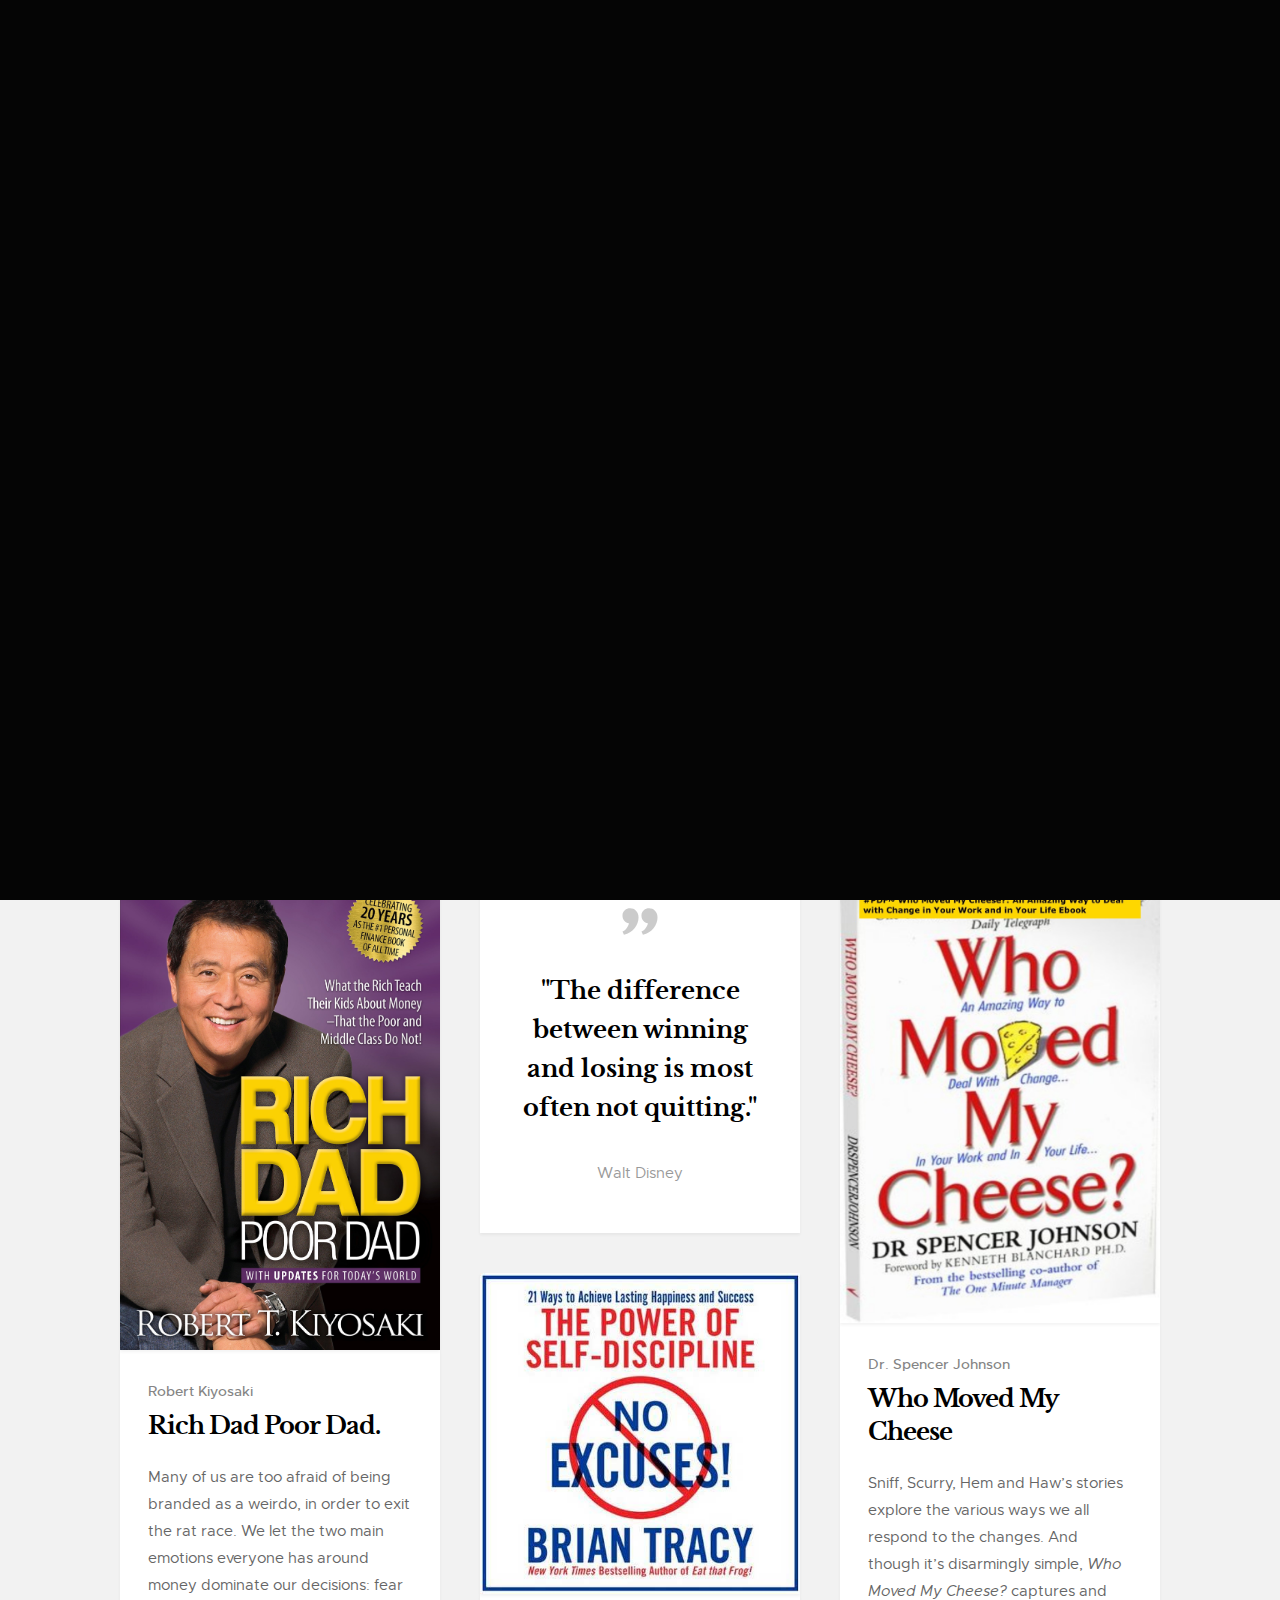
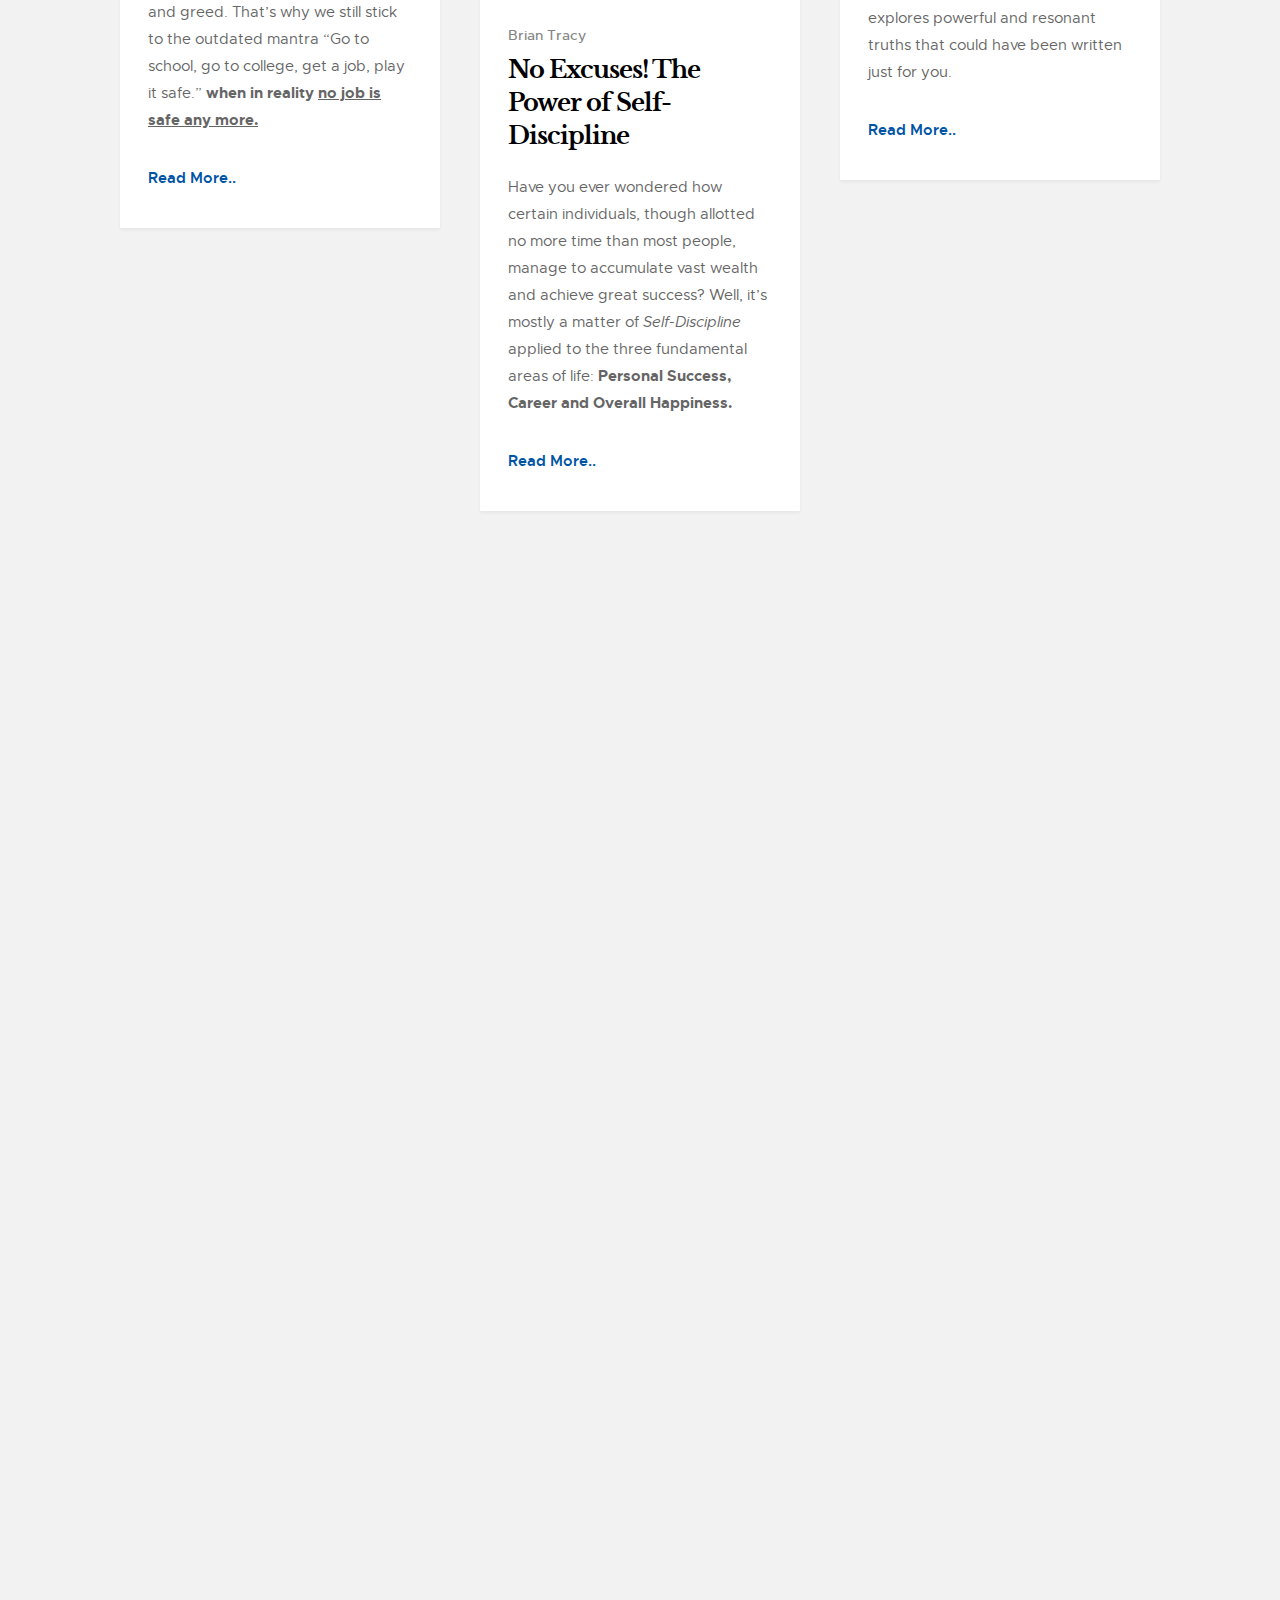
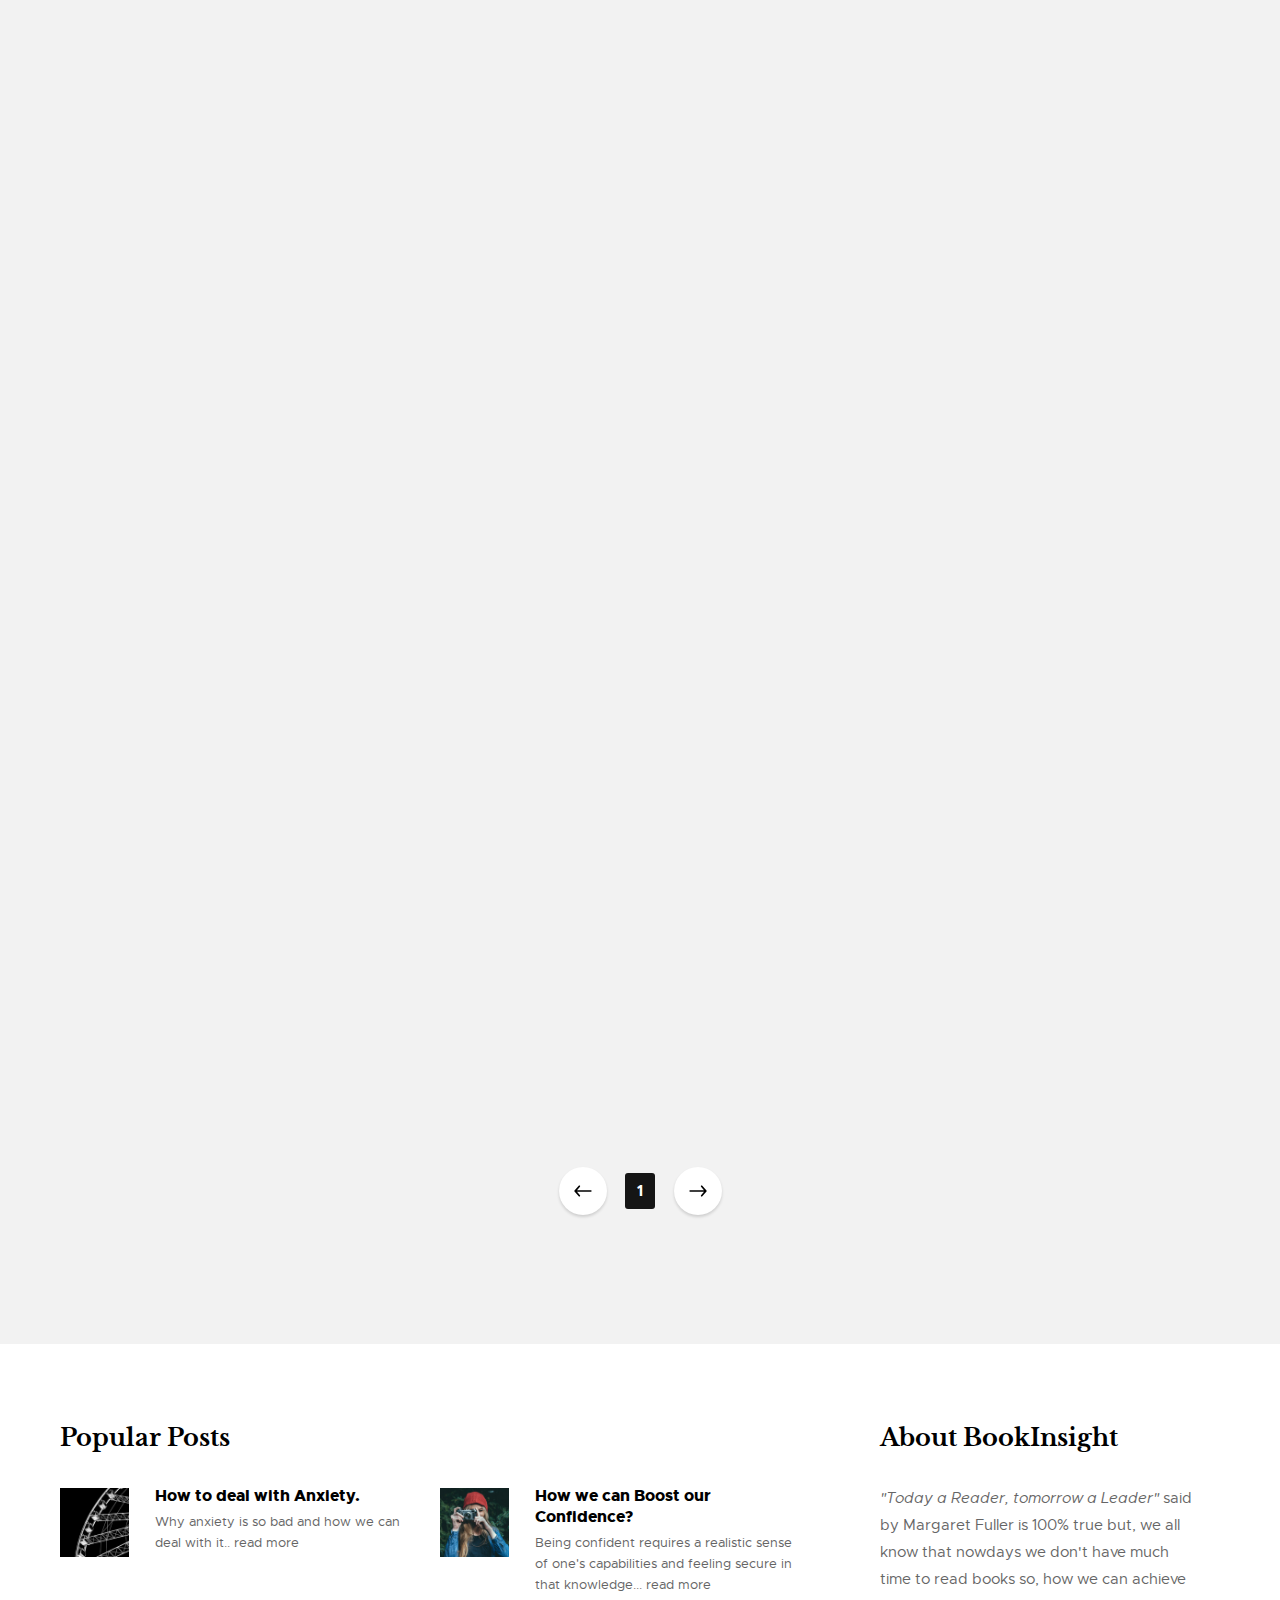
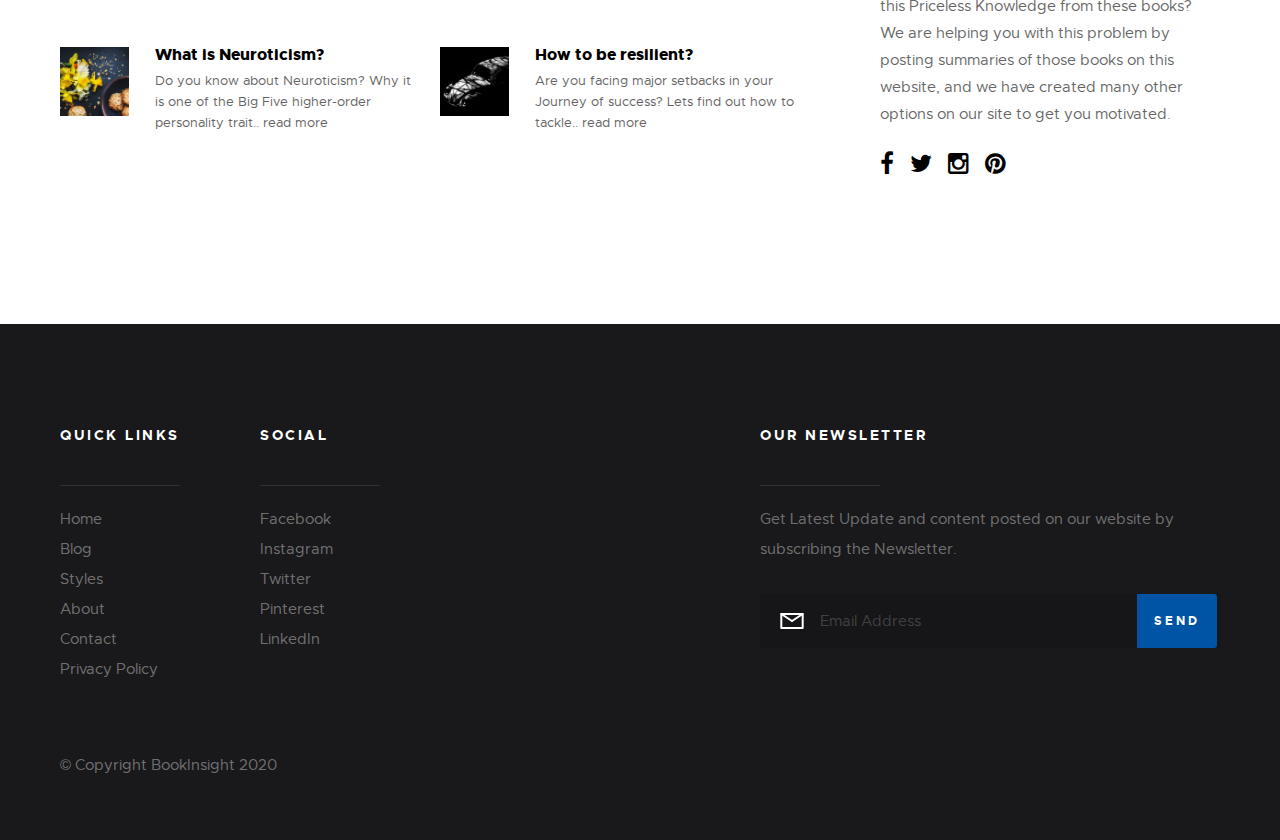
==== commit f560eff5: "New Files" ====
--- a/index.html
+++ b/index.html
@@ -61,6 +61,8 @@
                     </li>
                 </ul> <!-- end header__social -->
 
+                <!-- Search bar for future use
+
                 <a class="header__search-trigger" href="#0"></a>
 
                 <div class="header__search">
@@ -75,7 +77,11 @@
         
                     <a href="#0" title="Close Search" class="header__overlay-close">Close</a>
 
-                </div>  <!-- end header__search -->
+                </div> 
+
+            -->
+
+                 <!-- end header__search -->
 
 
                 <a class="header__toggle-menu" href="#0" title="Menu"><span>Menu</span></a>
@@ -93,8 +99,7 @@
                             <li><a href="category.html">Leadership</a></li>
                             <li><a href="category.html">Self Help</a></li>
                             <li><a href="category.html">Management</a></li>
-                            <li><a href="category.html">Personal Growth</a></li>
-                            <li><a href="category.html">Work</a></li>
+                            <li><a href="category.html">Motivational Video</a></li>
                             </ul>
                         </li>
                         <li class="has-children">
@@ -102,13 +107,12 @@
                             <ul class="sub-menu">
                             <li><a href="single-video.html">Video Post</a></li>
                             <li><a href="single-audio.html">Audio Post</a></li>
-                            <li><a href="single-gallery.html">Gallery Post</a></li>
+                            <li><a href="single-gallery.html">Qoutes Gallery</a></li>
                             <li><a href="single-standard.html">Standard Post</a></li>
                             </ul>
                         </li>
                         <li><a href="style-guide.html" title="">Styles</a></li>
                         <li><a href="about.html" title="">About</a></li>
-                        <li><a href="contact.html" title="">Contact</a></li>
                     </ul> <!-- end header__nav -->
 
                     <a href="#0" title="Close Menu" class="header__overlay-close close-mobile-menu">Close</a>
@@ -150,7 +154,7 @@
 
                     <div class="featured__column featured__column--small">
 
-                        <div class="entry" style="background-image:url('images/thumbs/featured/cheese.jpg');">
+                        <div class="entry" style="background-image:url('images/thumbs/featured/cheesec.jpg');">
                             
                             <div class="entry__content">
                                 <span class="entry__category"><a href="#0">Management</a></span>
@@ -171,7 +175,7 @@
                           
                         </div> <!-- end entry -->
 
-                        <div class="entry" style="background-image:url('images/thumbs/featured/richest.jpg');">
+                        <div class="entry" style="background-image:url('images/thumbs/featured/babylon.jpg');">
 
                             <div class="entry__content">
                                 <span class="entry__category"><a href="#0">Fianancial</a></span>
@@ -579,13 +583,15 @@
                 <nav class="pgn">
                     <ul>
                         <li><a class="pgn__prev" href="#0">Prev</a></li>
-                        <li><a class="pgn__num" href="#0">1</a></li>
-                        <li><span class="pgn__num current">2</span></li>
+                        <li><a class="pgn__num current" href="#0">1</a></li>
+                        <!--
+                        <li><span class="pgn__num">2</span></li>
                         <li><a class="pgn__num" href="#0">3</a></li>
                         <li><a class="pgn__num" href="#0">4</a></li>
                         <li><a class="pgn__num" href="#0">5</a></li>
                         <li><span class="pgn__num dots">…</span></li>
-                        <li><a class="pgn__num" href="#0">8</a></li>
+                        <li><a class="pgn__num" href="#0">8</a></li> 
+                        -->
                         <li><a class="pgn__next" href="#0">Next</a></li>
                     </ul>
                 </nav>
@@ -609,41 +615,46 @@
                         <a href="#0" class="popular__thumb">
                             <img src="images/thumbs/small/wheel-150.jpg" alt="">
                         </a>
-                        <h5><a href="#0">Visiting Theme Parks Improves Your Health.</a></h5>
+                        <h5><a href="#0">How to deal with Anxiety.</a></h5>
+                        
                         <section class="popular__meta">
-                                <span class="popular__author"><span>By</span> <a href="#0"> John Doe</a></span>
+                                <span class="popular__author"><span>Why anxiety is so bad and how we can deal with it.. read more</span>
+                                <!--
                             <span class="popular__date"><span>on</span> <time datetime="2017-12-19">Dec 19, 2017</time></span>
-                        </section>
+                        </section> -->
                     </article>
                     <article class="col-block popular__post">
                         <a href="#0" class="popular__thumb">
                             <img src="images/thumbs/small/shutterbug-150.jpg" alt="">
                         </a>
-                        <h5><a href="#0">Key Benefits Of Family Photography.</a></h5>
+                        <h5><a href="#0">How we can Boost our Confidence?</a></h5>
+                        
                         <section class="popular__meta">
-                            <span class="popular__author"><span>By</span> <a href="#0"> John Doe</a></span>
-                            <span class="popular__date"><span>on</span> <time datetime="2017-12-18">Dec 18, 2017</time></span>
-                        </section>
+                            <span class="popular__author"><span>Being confident requires a realistic sense of one's capabilities and feeling secure in that knowledge... read more </span>
+                            
+                            <!--
+                            <span class="popular__date"><span>on</span> <time datetime="2017-12-18">Dec 18, 2017</time></span> 
+                        </section> -->
                     </article>
                     <article class="col-block popular__post">
                         <a href="#0" class="popular__thumb">
                             <img src="images/thumbs/small/cookies-150.jpg" alt="">
                         </a>
-                        <h5><a href="#0">Absolutely No Sugar Oatmeal Cookies.</a></h5>
+                        <h5><a href="#0">What is Neuroticism?</a></h5>
                         <section class="popular__meta">
-                                <span class="popular__author"><span>By</span> <a href="#0"> John Doe</a></span>
-                            <span class="popular__date"><span>on</span> <time datetime="2017-12-16">Dec 16, 2017</time></span>
+                                <span class="popular__author"><span>Do you know about Neuroticism? Why it is one of the Big Five higher-order personality trait.. read more</span>
                         </section>
                     </article>
                     <article class="col-block popular__post">
                         <a href="#0" class="popular__thumb">
                             <img src="images/thumbs/small/beetle-150.jpg" alt="">
                         </a>
-                        <h5><a href="#0">Throwback To The Good Old Days.</a></h5>
+                        <h5><a href="#0">How to be resilient?</a></h5>
                         <section class="popular__meta">
-                            <span class="popular__author"><span>By</span> <a href="#0"> John Doe</a></span>
-                            <span class="popular__date"><span>on</span> <time datetime="2017-12-16">Dec 16, 2017</time></span>
+                            <span class="popular__author"><span>Are you facing major setbacks in your Journey of success? Lets find out how to tackle.. read more</span>
                         </section>
+
+                        <!--
                     </article>
                     <article class="col-block popular__post">
                         <a href="#0" class="popular__thumb">
@@ -665,6 +676,9 @@
                             <span class="popular__date"><span>on</span> <time datetime="2017-12-12">Dec 12, 2017</time></span>
                         </section>
                     </article>
+
+                -->
+
                 </div> <!-- end popular_posts -->
             </div> <!-- end popular -->
             
@@ -672,7 +686,8 @@
                 <h3>About BookInsight</h3>
 
                 <p>
-                Donec sollicitudin molestie malesuada. Nulla quis lorem ut libero malesuada feugiat. Pellentesque in ipsum id orci porta dapibus. Vestibulum ante ipsum primis in faucibus orci luctus et ultrices posuere cubilia Curae; Donec velit neque, auctor sit amet aliquam vel, ullamcorper sit amet ligula. Quisque velit nisi, pretium ut lacinia in, elementum id enim. Donec sollicitudin molestie malesuada.
+                 <i>"Today a Reader, tomorrow a Leader"</i> said by Margaret Fuller is 100% true but, we all know that nowdays we don't have much time to read books so, how we can achieve this Priceless Knowledge from these books? 
+                 We are helping you with this problem by posting summaries of those books on this website, and we have created many other options on our site to get you motivated. 
                 </p>
 
                 <ul class="about__social">
@@ -693,6 +708,8 @@
 
         </div> <!-- end row -->
 
+        <!-- Tags For  future use
+
         <div class="row bottom tags-wrap">
             <div class="col-full tags">
                 <h3>Tags</h3>
@@ -709,8 +726,10 @@
                     <a href="#0">Running</a>
                     <a href="#0">Self-Help</a>
                     <a href="#0">Vacation</a>
-                </div> <!-- end tagcloud -->
-            </div> <!-- end tags -->
+                </div> <!- end tagcloud ->
+            </div> <!- end tags ->
+
+        -->
         </div> <!-- end tags-wrap -->
 
     </section> <!-- end s-extra -->
@@ -738,6 +757,8 @@
 
                 </div> <!-- end s-footer__sitelinks -->
 
+                <!--
+
                 <div class="col-two md-four mob-full s-footer__archives">
                         
                     <h4>Archives</h4>
@@ -751,7 +772,7 @@
                         <li><a href="#0">August 2017</a></li>
                     </ul>
 
-                </div> <!-- end s-footer__archives -->
+                </div> -- end s-footer__archives -->
 
                 <div class="col-two md-four mob-full s-footer__social">
                         
@@ -762,7 +783,6 @@
                         <li><a href="#0">Instagram</a></li>
                         <li><a href="#0">Twitter</a></li>
                         <li><a href="#0">Pinterest</a></li>
-                        <li><a href="#0">Google+</a></li>
                         <li><a href="#0">LinkedIn</a></li>
                     </ul>
 
@@ -772,7 +792,7 @@
                         
                     <h4>Our Newsletter</h4>
 
-                    <p>Sit vel delectus amet officiis repudiandae est voluptatem. Tempora maxime provident nisi et fuga et enim exercitationem ipsam. Culpa consequatur occaecati.</p>
+                    <p>Get Latest Update and content posted on our website by subscribing the Newsletter.</p>
 
                     <div class="subscribe-form">
                         <form id="mc-form" class="group" novalidate="true">
--- a/css/main.css
+++ b/css/main.css
@@ -261,7 +261,7 @@
 blockquote p {
    font-family: "metropolis-medium", sans-serif;
    padding: 0;
-   font-size: 2.1rem;
+   font-size: 1.7rem;
    line-height: 1.857;
    color: #000000;
 }
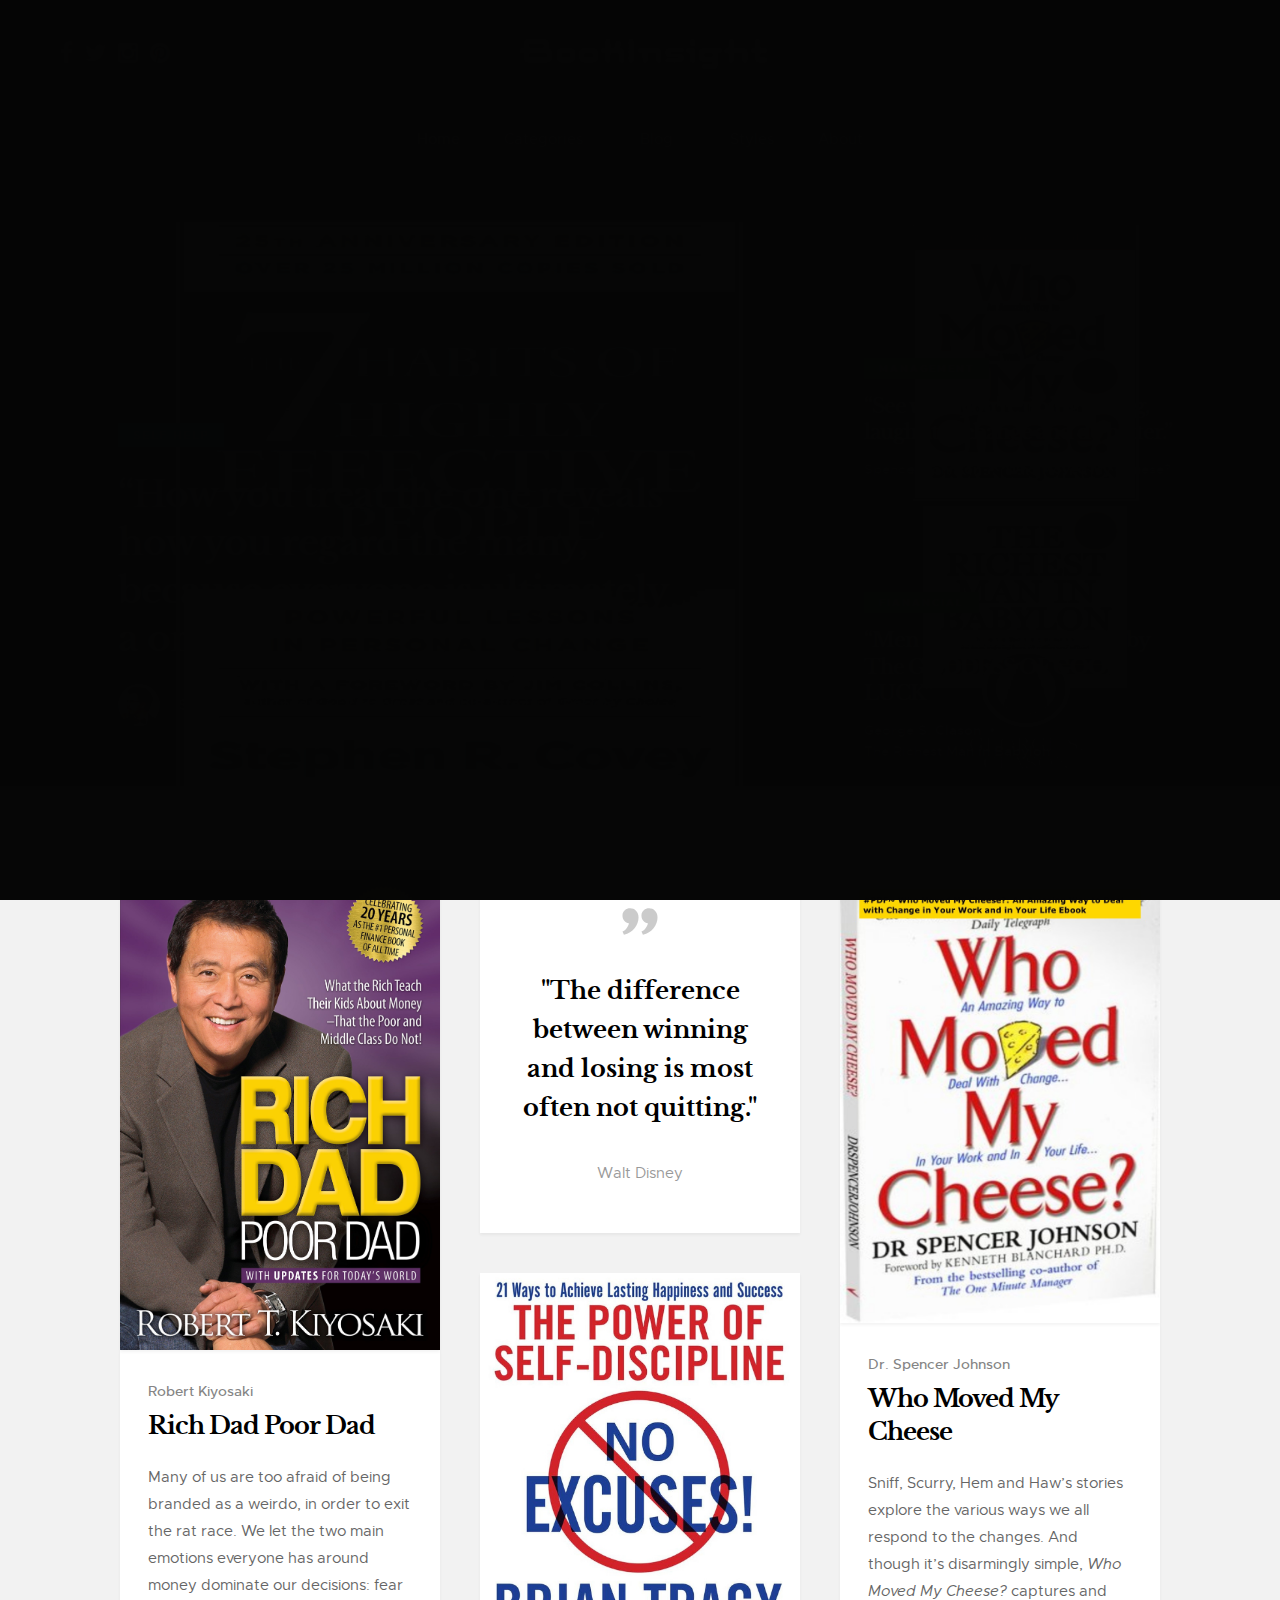
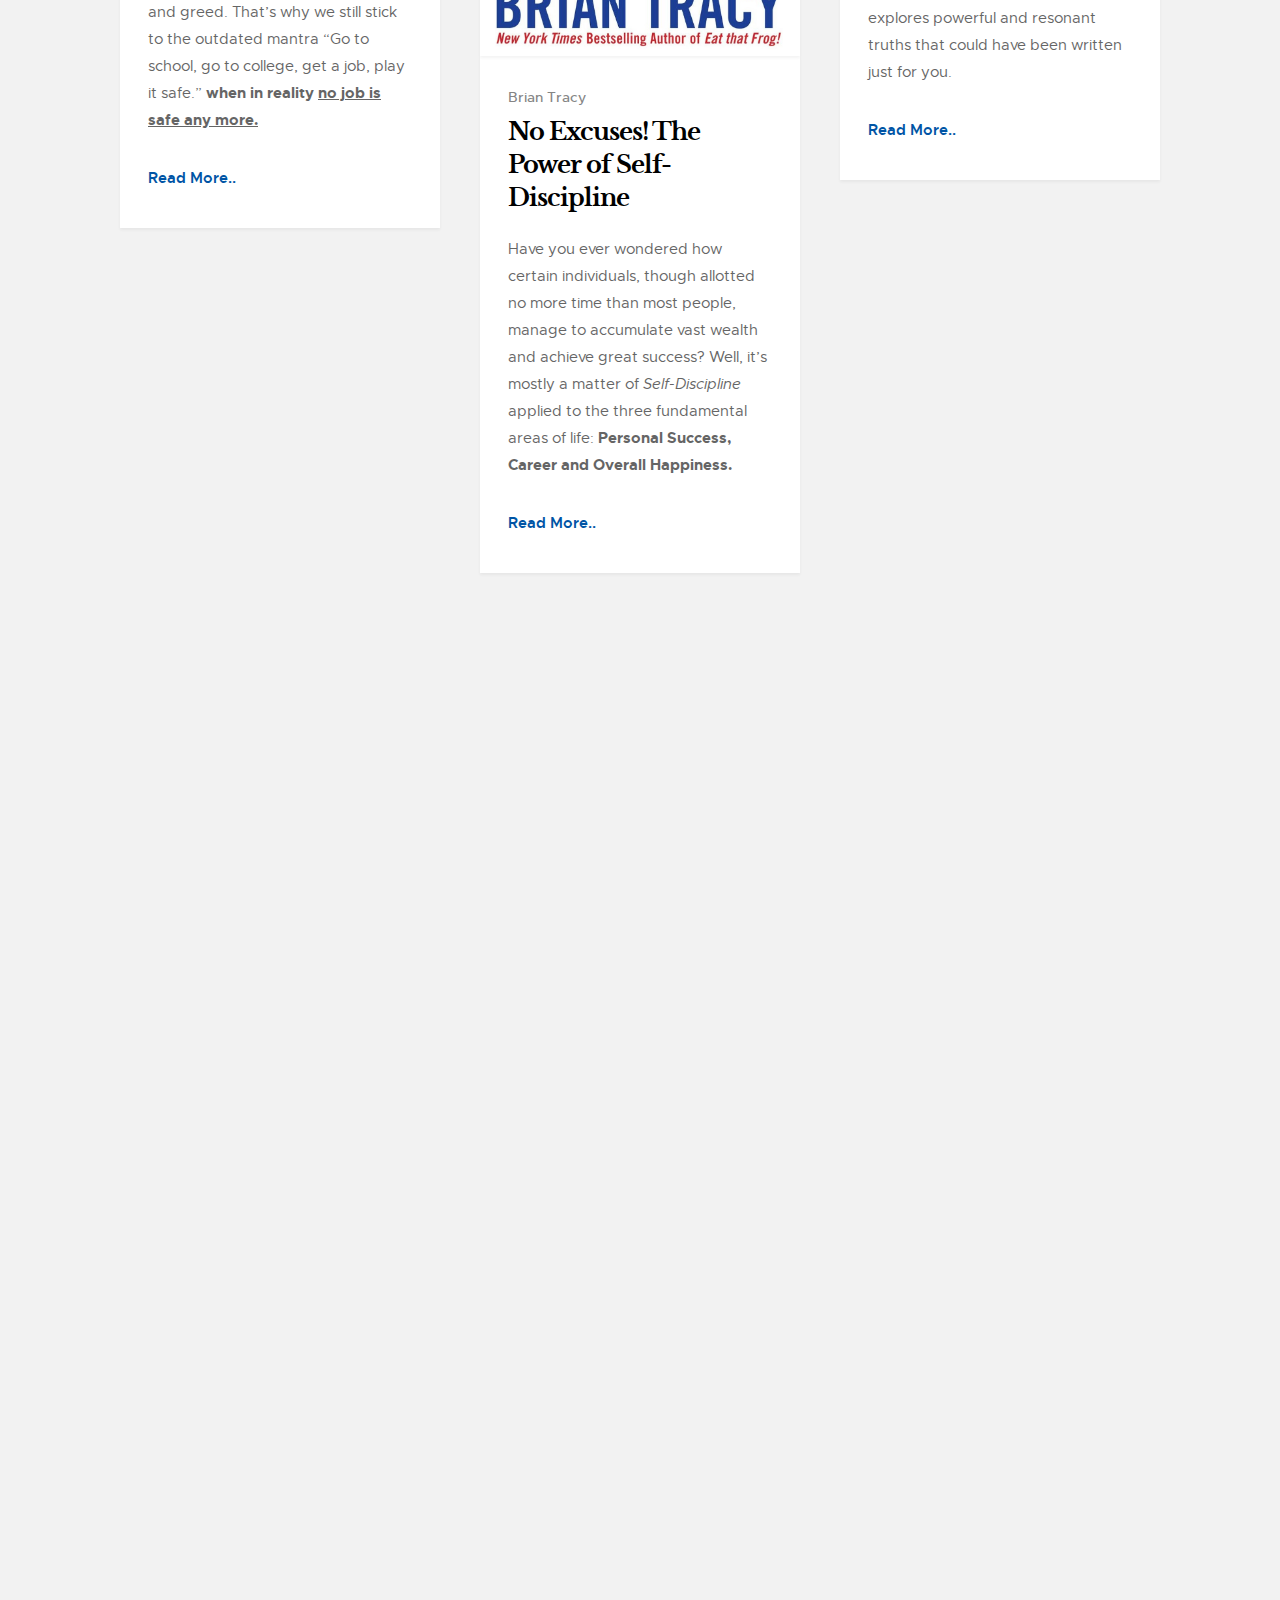
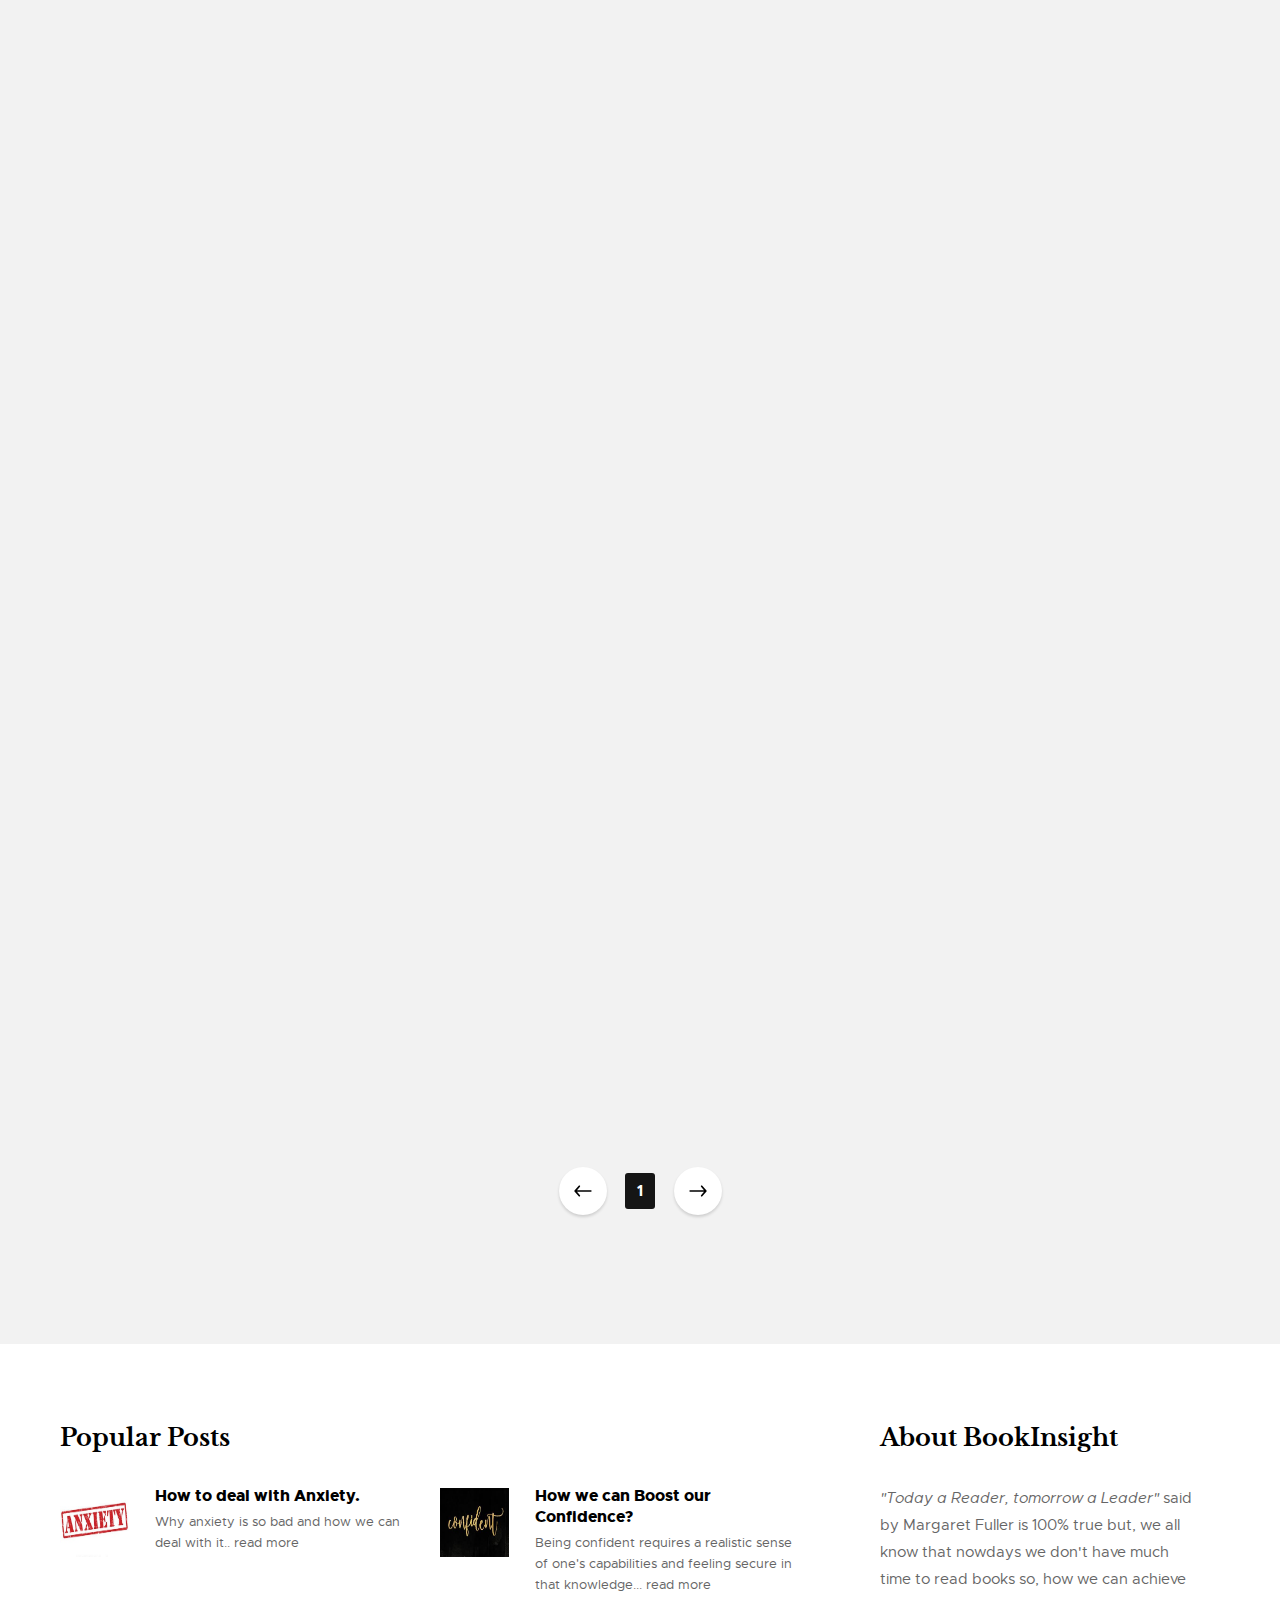
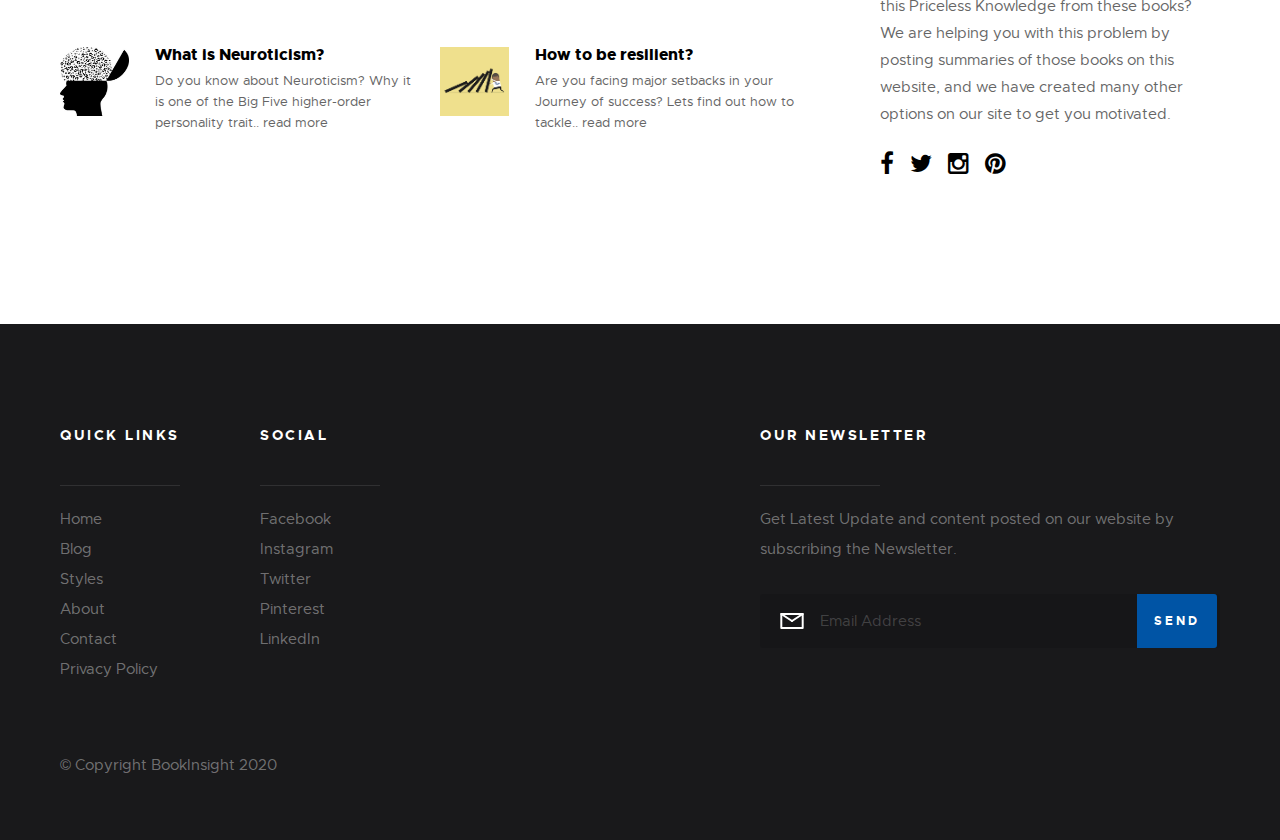
==== commit b6c97a2c: "content added" ====
--- a/index.html
+++ b/index.html
@@ -95,10 +95,10 @@
                         <li class="has-children">
                             <a href="#0" title="">Categories</a>
                             <ul class="sub-menu">
-                            <li><a href="category.html">Financial</a></li>
-                            <li><a href="category.html">Leadership</a></li>
-                            <li><a href="category.html">Self Help</a></li>
-                            <li><a href="category.html">Management</a></li>
+                            <li><a href="finance.html">Financial</a></li>
+                            <li><a href="leadership.html">Leadership</a></li>
+                            <li><a href="selfhelp.html">Self Help</a></li>
+                            <li><a href="management.html">Management</a></li>
                             <li><a href="category.html">Motivational Video</a></li>
                             </ul>
                         </li>
@@ -229,7 +229,7 @@
                             <div class="entry__date">
                                 <a href="single-standard.html">Robert Kiyosaki</a>
                             </div>
-                            <h1 class="entry__title"><a href="single-standard.html">Rich Dad Poor Dad.</a></h1>
+                            <h1 class="entry__title"><a href="single-standard.html">Rich Dad Poor Dad</a></h1>
                             
                         </div>
                         <div class="entry__excerpt">
@@ -337,8 +337,7 @@
                             <div class="entry__date">
                                 <a href="single-standard.html">Stephen Covey</a>
                             </div>
-                            <h1 class="entry__title"><a href="single-standard.html">
-                                The 7 Habits of Highly Effective People                           </a></h1>
+                            <h1 class="entry__title"><a href="single-standard.html">The 7 Habits of Highly Effective People</a></h1>
                             
                         </div>
                         <div class="entry__excerpt">
@@ -613,7 +612,7 @@
                 <div class="block-1-2 block-m-full popular__posts">
                     <article class="col-block popular__post">
                         <a href="#0" class="popular__thumb">
-                            <img src="images/thumbs/small/wheel-150.jpg" alt="">
+                            <img src="images/thumbs/small/anxiety.jpg" alt="">
                         </a>
                         <h5><a href="#0">How to deal with Anxiety.</a></h5>
                         
@@ -625,7 +624,7 @@
                     </article>
                     <article class="col-block popular__post">
                         <a href="#0" class="popular__thumb">
-                            <img src="images/thumbs/small/shutterbug-150.jpg" alt="">
+                            <img src="images/thumbs/small/build-confidence.png" alt="">
                         </a>
                         <h5><a href="#0">How we can Boost our Confidence?</a></h5>
                         
@@ -638,7 +637,7 @@
                     </article>
                     <article class="col-block popular__post">
                         <a href="#0" class="popular__thumb">
-                            <img src="images/thumbs/small/cookies-150.jpg" alt="">
+                            <img src="images/thumbs/small/neuroticism.jpg" alt="">
                         </a>
                         <h5><a href="#0">What is Neuroticism?</a></h5>
                         <section class="popular__meta">
@@ -647,7 +646,7 @@
                     </article>
                     <article class="col-block popular__post">
                         <a href="#0" class="popular__thumb">
-                            <img src="images/thumbs/small/beetle-150.jpg" alt="">
+                            <img src="images/thumbs/small/resilient.jpg" alt="">
                         </a>
                         <h5><a href="#0">How to be resilient?</a></h5>
                         <section class="popular__meta">
--- a/css/vendor.css
+++ b/css/vendor.css
@@ -431,14 +431,14 @@
    transition-delay: 0;
 }
 
-[data-aos][data-aos][data-aos-delay='550'].aos-animate,
-body[data-aos-delay='550'] [data-aos].aos-animate {
-   transition-delay: .55s;
+[data-aos][data-aos][data-aos-delay='350'].aos-animate,
+body[data-aos-delay='350'] [data-aos].aos-animate {
+   transition-delay: .35s;
 }
 
 [data-aos][data-aos][data-aos-duration='600'],
 body[data-aos-duration='600'] [data-aos] {
-   transition-duration: .6s;
+   transition-duration: .3s;
 }
 
 [data-aos][data-aos][data-aos-delay='600'],
